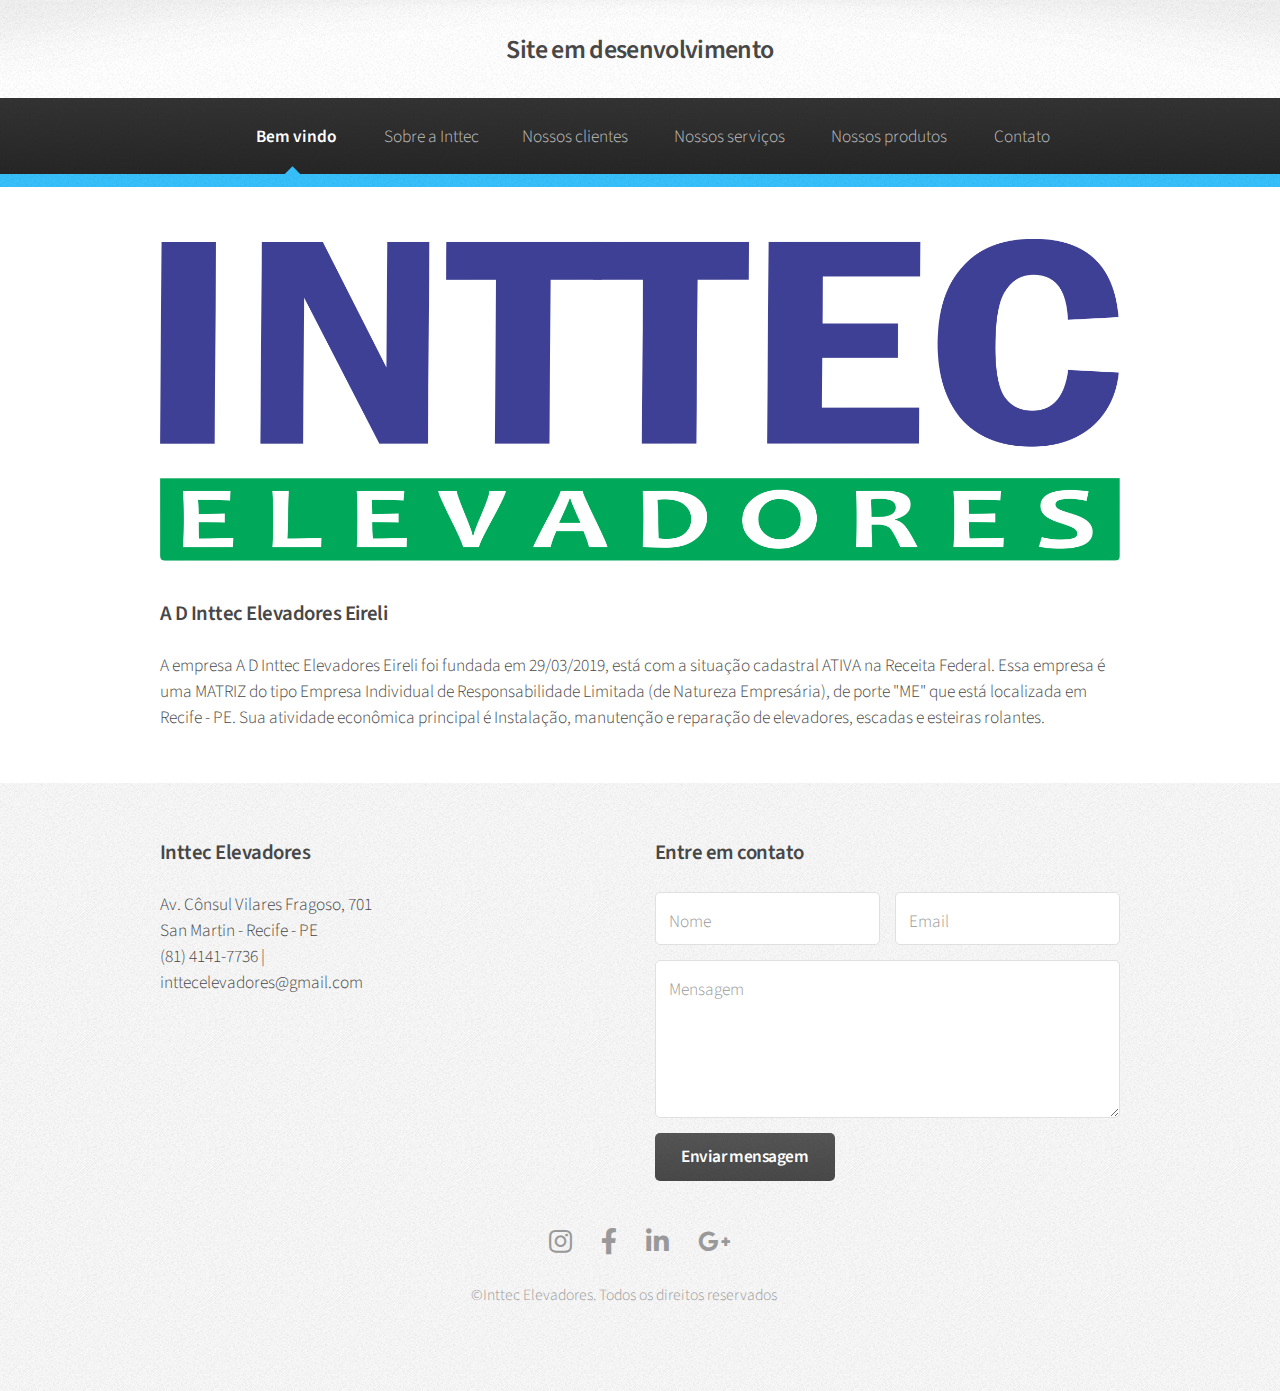
==== index.html @ 01eb4cc7 "Update index.html" ====
<!DOCTYPE HTML>
<!--
	Arcana by HTML5 UP
	html5up.net | @ajlkn
	Free for personal and commercial use under the CCA 3.0 license (html5up.net/license)
-->
<html>
	<head>
		<title>Inttec Elevadores | Bem vindo</title>
		<meta charset="utf-8" />
		<meta name="viewport" content="width=device-width, initial-scale=1, user-scalable=no" />
		<link rel="stylesheet" href="assets/css/main.css" />
		<link rel="shortcut icon" type="images/x-icon" href="/favicon.ico">
	</head>
	<body class="is-preload">
		<div id="page-wrapper">

			<!-- Header -->
				<div id="header"><h1><a href="index.html" id="logo">Site em desenvolvimento</a></h1>

					<!-- Nav -->
						<nav id="nav">
							<ul>
								<li class="current"><a href="index.html">Bem vindo</a></li>
								<li><a href="#">Sobre a Inttec</a>									
								<li><a href="#">Nossos clientes</a></li>
								<li><a href="#">Nossos serviços</a></li>
								<li><a href="#">Nossos produtos</a></li>
								<li><a href="#l">Contato</a></li>
							</ul>
						</nav>
				</div>

			<!-- Main -->
				<section class="wrapper style1">
					<div class="container">
						<div id="content">

							

									<span class="image featured"><img src="images/banner.png" alt="" /></span>

									<h3>A D Inttec Elevadores Eireli</h3>
									<p>A empresa A D Inttec Elevadores Eireli foi fundada em 29/03/2019, está com a situação cadastral ATIVA na Receita Federal.
                                                                         Essa empresa é uma MATRIZ do tipo Empresa Individual de Responsabilidade Limitada (de Natureza Empresária), de porte "ME" que está localizada em Recife - PE. 
                                                                         Sua atividade econômica principal é Instalação, manutenção e reparação de elevadores, escadas e esteiras rolantes.</p>
								</article>

						</div>
					</div>
				</section>
			<!-- Footer -->
				<div id="footer">
					<div class="container">
						<div class="row">
							<section class="col-3 col-6-narrower col-12-mobilep">
								<h3>Inttec Elevadores</h3>
								<ul class="links">
									<li><a href="#"></a></li>
                                                                                <p>Av. Cônsul Vilares Fragoso, 701<br />
										San Martin - Recife - PE<br />
										(81) 4141-7736 | inttecelevadores@gmail.com</p>
							
								</ul>
							</section>
							<section class="col-3 col-6-narrower col-12-mobilep">
								<h3></h3>
								<ul class="links">
									<li><a href="#"></a></li>
                                                        	</ul>
							</section>
							<section class="col-6 col-12-narrower">
								<h3>Entre em contato</h3>
								<form>
									<div class="row gtr-50">
										<div class="col-6 col-12-mobilep">
											<input type="text" name="name" id="name" placeholder="Nome" />
										</div>
										<div class="col-6 col-12-mobilep">
											<input type="email" name="email" id="email" placeholder="Email" />
										</div>
										<div class="col-12">
											<textarea name="message" id="message" placeholder="Mensagem" rows="5"></textarea>
										</div>
										<div class="col-12">
											<ul class="actions">
												<li><input type="submit" class="button alt" value="Enviar mensagem" /></li>
											</ul>
										</div>
									</div>
								</form>
							</section>
						</div>
					</div>

					<!-- Icons -->
						<ul class="icons">
							<li><a href="#" class="icon brands fa-instagram"><span class="label">Instagram</span></a></li>
							<li><a href="#" class="icon brands fa-facebook-f"><span class="label">Facebook</span></a></li>
							<li><a href="#" class="icon brands fa-linkedin-in"><span class="label">LinkedIn</span></a></li>
							<li><a href="#" class="icon brands fa-google-plus-g"><span class="label">Google+</span></a></li>
						</ul>

					<!-- Copyright -->
						<div class="copyright">
							<ul class="menu">
								<li>&copy;Inttec Elevadores. Todos os direitos reservados</li><li><a href="#"</a></li>
							</ul>
						</div>

				</div>

		</div>

		<!-- Scripts -->
			<script src="assets/js/jquery.min.js"></script>
			<script src="assets/js/jquery.dropotron.min.js"></script>
			<script src="assets/js/browser.min.js"></script>
			<script src="assets/js/breakpoints.min.js"></script>
			<script src="assets/js/util.js"></script>
			<script src="assets/js/main.js"></script>

	</body>
</html>
---- assets/css/main.css ----
@import url("fontawesome-all.min.css");
@import url("https://fonts.googleapis.com/css?family=Source+Sans+Pro:300,300italic,600,600italic");

/*
	Arcana by HTML5 UP
	html5up.net | @ajlkn
	Free for personal and commercial use under the CCA 3.0 license (html5up.net/license)
*/

html, body, div, span, applet, object,
iframe, h1, h2, h3, h4, h5, h6, p, blockquote,
pre, a, abbr, acronym, address, big, cite,
code, del, dfn, em, img, ins, kbd, q, s, samp,
small, strike, strong, sub, sup, tt, var, b,
u, i, center, dl, dt, dd, ol, ul, li, fieldset,
form, label, legend, table, caption, tbody,
tfoot, thead, tr, th, td, article, aside,
canvas, details, embed, figure, figcaption,
footer, header, hgroup, menu, nav, output, ruby,
section, summary, time, mark, audio, video {
	margin: 0;
	padding: 0;
	border: 0;
	font-size: 100%;
	font: inherit;
	vertical-align: baseline;}

article, aside, details, figcaption, figure,
footer, header, hgroup, menu, nav, section {
	display: block;}

body {
	line-height: 1;
}

ol, ul {
	list-style: none;
}

blockquote, q {
	quotes: none;
}

	blockquote:before, blockquote:after, q:before, q:after {
		content: '';
		content: none;
	}

table {
	border-collapse: collapse;
	border-spacing: 0;
}

body {
	-webkit-text-size-adjust: none;
}

mark {
	background-color: transparent;
	color: inherit;
}

input::-moz-focus-inner {
	border: 0;
	padding: 0;
}

input, select, textarea {
	-moz-appearance: none;
	-webkit-appearance: none;
	-ms-appearance: none;
	appearance: none;
}

/* Basic */

	html {
		box-sizing: border-box;
	}

	*, *:before, *:after {
		box-sizing: inherit;
	}

	body {
		background: #f7f7f7 url("images/bg01.png");
	}

		body.is-preload *, body.is-preload *:before, body.is-preload *:after {
			-moz-animation: none !important;
			-webkit-animation: none !important;
			-ms-animation: none !important;
			animation: none !important;
			-moz-transition: none !important;
			-webkit-transition: none !important;
			-ms-transition: none !important;
			transition: none !important;
		}

	body, input, select, textarea {
		color: #474747;
		font-family: 'Source Sans Pro', sans-serif;
		font-size: 16pt;
		font-weight: 300;
		line-height: 1.65em;
	}

	a {
		-moz-transition: color 0.2s ease-in-out, border-color 0.2s ease-in-out, opacity 0.2s ease-in-out;
		-webkit-transition: color 0.2s ease-in-out, border-color 0.2s ease-in-out, opacity 0.2s ease-in-out;
		-ms-transition: color 0.2s ease-in-out, border-color 0.2s ease-in-out, opacity 0.2s ease-in-out;
		transition: color 0.2s ease-in-out, border-color 0.2s ease-in-out, opacity 0.2s ease-in-out;
		color: #37c0fb;
		text-decoration: none;
		border-bottom: dotted 1px;
	}

		a:hover {
			color: #37c0fb;
			border-bottom-color: transparent;
		}

	strong, b {
		font-weight: 600;
	}

	em, i {
		font-style: italic;
	}

	p, ul, ol, dl, table, blockquote {
		margin: 0 0 2em 0;
	}

	h1, h2, h3, h4, h5, h6 {
		color: inherit;
		font-weight: 600;
		line-height: 1.75em;
		margin-bottom: 1em;
	}

		h1 a, h2 a, h3 a, h4 a, h5 a, h6 a {
			color: inherit;
			text-decoration: none;
		}

		h1 em, h2 em, h3 em, h4 em, h5 em, h6 em {
			font-style: normal;
			font-weight: 300;
		}

	h2 {
		font-size: 1.75em;
		letter-spacing: -0.025em;
	}

	h3 {
		font-size: 1.2em;
		letter-spacing: -0.025em;
	}

	sub {
		font-size: 0.8em;
		position: relative;
		top: 0.5em;
	}

	sup {
		font-size: 0.8em;
		position: relative;
		top: -0.5em;
	}

	hr {
		border-top: solid 1px #e0e0e0;
		border: 0;
		margin-bottom: 1.5em;
	}

	blockquote {
		border-left: solid 0.5em #e0e0e0;
		font-style: italic;
		padding: 1em 0 1em 2em;
	}

/* Container */

	.container {
		margin: 0 auto;
		max-width: 100%;
		width: 1400px;
	}

		@media screen and (max-width: 1680px) {

			.container {
				width: 1200px;
			}

		}

		@media screen and (max-width: 1280px) {

			.container {
				width: 960px;
			}

		}

		@media screen and (max-width: 980px) {

			.container {
				width: 95%;
			}

		}

		@media screen and (max-width: 840px) {

			.container {
				width: 95%;
			}

		}

		@media screen and (max-width: 736px) {

			.container {
				width: 90%;
			}

		}

		@media screen and (max-width: 480px) {

			.container {
				width: 100%;
			}

		}

/* Row */

	.row {
		display: flex;
		flex-wrap: wrap;
		box-sizing: border-box;
		align-items: stretch;
	}

		.row > * {
			box-sizing: border-box;
		}

		.row.gtr-uniform > * > :last-child {
			margin-bottom: 0;
		}

		.row.aln-left {
			justify-content: flex-start;
		}

		.row.aln-center {
			justify-content: center;
		}

		.row.aln-right {
			justify-content: flex-end;
		}

		.row.aln-top {
			align-items: flex-start;
		}

		.row.aln-middle {
			align-items: center;
		}

		.row.aln-bottom {
			align-items: flex-end;
		}

		.row > .imp {
			order: -1;
		}

		.row > .col-1 {
			width: 8.33333%;
		}

		.row > .off-1 {
			margin-left: 8.33333%;
		}

		.row > .col-2 {
			width: 16.66667%;
		}

		.row > .off-2 {
			margin-left: 16.66667%;
		}

		.row > .col-3 {
			width: 25%;
		}

		.row > .off-3 {
			margin-left: 25%;
		}

		.row > .col-4 {
			width: 33.33333%;
		}

		.row > .off-4 {
			margin-left: 33.33333%;
		}

		.row > .col-5 {
			width: 41.66667%;
		}

		.row > .off-5 {
			margin-left: 41.66667%;
		}

		.row > .col-6 {
			width: 50%;
		}

		.row > .off-6 {
			margin-left: 50%;
		}

		.row > .col-7 {
			width: 58.33333%;
		}

		.row > .off-7 {
			margin-left: 58.33333%;
		}

		.row > .col-8 {
			width: 66.66667%;
		}

		.row > .off-8 {
			margin-left: 66.66667%;
		}

		.row > .col-9 {
			width: 75%;
		}

		.row > .off-9 {
			margin-left: 75%;
		}

		.row > .col-10 {
			width: 83.33333%;
		}

		.row > .off-10 {
			margin-left: 83.33333%;
		}

		.row > .col-11 {
			width: 91.66667%;
		}

		.row > .off-11 {
			margin-left: 91.66667%;
		}

		.row > .col-12 {
			width: 100%;
		}

		.row > .off-12 {
			margin-left: 100%;
		}

		.row.gtr-0 {
			margin-top: 0px;
			margin-left: 0px;
		}

			.row.gtr-0 > * {
				padding: 0px 0 0 0px;
			}

			.row.gtr-0.gtr-uniform {
				margin-top: 0px;
			}

				.row.gtr-0.gtr-uniform > * {
					padding-top: 0px;
				}

		.row.gtr-25 {
			margin-top: -12.5px;
			margin-left: -12.5px;
		}

			.row.gtr-25 > * {
				padding: 12.5px 0 0 12.5px;
			}

			.row.gtr-25.gtr-uniform {
				margin-top: -12.5px;
			}

				.row.gtr-25.gtr-uniform > * {
					padding-top: 12.5px;
				}

		.row.gtr-50 {
			margin-top: -25px;
			margin-left: -25px;
		}

			.row.gtr-50 > * {
				padding: 25px 0 0 25px;
			}

			.row.gtr-50.gtr-uniform {
				margin-top: -25px;
			}

				.row.gtr-50.gtr-uniform > * {
					padding-top: 25px;
				}

		.row {
			margin-top: -50px;
			margin-left: -50px;
		}

			.row > * {
				padding: 50px 0 0 50px;
			}

			.row.gtr-uniform {
				margin-top: -50px;
			}

				.row.gtr-uniform > * {
					padding-top: 50px;
				}

		.row.gtr-150 {
			margin-top: -75px;
			margin-left: -75px;
		}

			.row.gtr-150 > * {
				padding: 75px 0 0 75px;
			}

			.row.gtr-150.gtr-uniform {
				margin-top: -75px;
			}

				.row.gtr-150.gtr-uniform > * {
					padding-top: 75px;
				}

		.row.gtr-200 {
			margin-top: -100px;
			margin-left: -100px;
		}

			.row.gtr-200 > * {
				padding: 100px 0 0 100px;
			}

			.row.gtr-200.gtr-uniform {
				margin-top: -100px;
			}

				.row.gtr-200.gtr-uniform > * {
					padding-top: 100px;
				}

		@media screen and (max-width: 1680px) {

			.row {
				display: flex;
				flex-wrap: wrap;
				box-sizing: border-box;
				align-items: stretch;
			}

				.row > * {
					box-sizing: border-box;
				}

				.row.gtr-uniform > * > :last-child {
					margin-bottom: 0;
				}

				.row.aln-left {
					justify-content: flex-start;
				}

				.row.aln-center {
					justify-content: center;
				}

				.row.aln-right {
					justify-content: flex-end;
				}

				.row.aln-top {
					align-items: flex-start;
				}

				.row.aln-middle {
					align-items: center;
				}

				.row.aln-bottom {
					align-items: flex-end;
				}

				.row > .imp-wide {
					order: -1;
				}

				.row > .col-1-wide {
					width: 8.33333%;
				}

				.row > .off-1-wide {
					margin-left: 8.33333%;
				}

				.row > .col-2-wide {
					width: 16.66667%;
				}

				.row > .off-2-wide {
					margin-left: 16.66667%;
				}

				.row > .col-3-wide {
					width: 25%;
				}

				.row > .off-3-wide {
					margin-left: 25%;
				}

				.row > .col-4-wide {
					width: 33.33333%;
				}

				.row > .off-4-wide {
					margin-left: 33.33333%;
				}

				.row > .col-5-wide {
					width: 41.66667%;
				}

				.row > .off-5-wide {
					margin-left: 41.66667%;
				}

				.row > .col-6-wide {
					width: 50%;
				}

				.row > .off-6-wide {
					margin-left: 50%;
				}

				.row > .col-7-wide {
					width: 58.33333%;
				}

				.row > .off-7-wide {
					margin-left: 58.33333%;
				}

				.row > .col-8-wide {
					width: 66.66667%;
				}

				.row > .off-8-wide {
					margin-left: 66.66667%;
				}

				.row > .col-9-wide {
					width: 75%;
				}

				.row > .off-9-wide {
					margin-left: 75%;
				}

				.row > .col-10-wide {
					width: 83.33333%;
				}

				.row > .off-10-wide {
					margin-left: 83.33333%;
				}

				.row > .col-11-wide {
					width: 91.66667%;
				}

				.row > .off-11-wide {
					margin-left: 91.66667%;
				}

				.row > .col-12-wide {
					width: 100%;
				}

				.row > .off-12-wide {
					margin-left: 100%;
				}

				.row.gtr-0 {
					margin-top: 0px;
					margin-left: 0px;
				}

					.row.gtr-0 > * {
						padding: 0px 0 0 0px;
					}

					.row.gtr-0.gtr-uniform {
						margin-top: 0px;
					}

						.row.gtr-0.gtr-uniform > * {
							padding-top: 0px;
						}

				.row.gtr-25 {
					margin-top: -10px;
					margin-left: -10px;
				}

					.row.gtr-25 > * {
						padding: 10px 0 0 10px;
					}

					.row.gtr-25.gtr-uniform {
						margin-top: -10px;
					}

						.row.gtr-25.gtr-uniform > * {
							padding-top: 10px;
						}

				.row.gtr-50 {
					margin-top: -20px;
					margin-left: -20px;
				}

					.row.gtr-50 > * {
						padding: 20px 0 0 20px;
					}

					.row.gtr-50.gtr-uniform {
						margin-top: -20px;
					}

						.row.gtr-50.gtr-uniform > * {
							padding-top: 20px;
						}

				.row {
					margin-top: -40px;
					margin-left: -40px;
				}

					.row > * {
						padding: 40px 0 0 40px;
					}

					.row.gtr-uniform {
						margin-top: -40px;
					}

						.row.gtr-uniform > * {
							padding-top: 40px;
						}

				.row.gtr-150 {
					margin-top: -60px;
					margin-left: -60px;
				}

					.row.gtr-150 > * {
						padding: 60px 0 0 60px;
					}

					.row.gtr-150.gtr-uniform {
						margin-top: -60px;
					}

						.row.gtr-150.gtr-uniform > * {
							padding-top: 60px;
						}

				.row.gtr-200 {
					margin-top: -80px;
					margin-left: -80px;
				}

					.row.gtr-200 > * {
						padding: 80px 0 0 80px;
					}

					.row.gtr-200.gtr-uniform {
						margin-top: -80px;
					}

						.row.gtr-200.gtr-uniform > * {
							padding-top: 80px;
						}

		}

		@media screen and (max-width: 1280px) {

			.row {
				display: flex;
				flex-wrap: wrap;
				box-sizing: border-box;
				align-items: stretch;
			}

				.row > * {
					box-sizing: border-box;
				}

				.row.gtr-uniform > * > :last-child {
					margin-bottom: 0;
				}

				.row.aln-left {
					justify-content: flex-start;
				}

				.row.aln-center {
					justify-content: center;
				}

				.row.aln-right {
					justify-content: flex-end;
				}

				.row.aln-top {
					align-items: flex-start;
				}

				.row.aln-middle {
					align-items: center;
				}

				.row.aln-bottom {
					align-items: flex-end;
				}

				.row > .imp-normal {
					order: -1;
				}

				.row > .col-1-normal {
					width: 8.33333%;
				}

				.row > .off-1-normal {
					margin-left: 8.33333%;
				}

				.row > .col-2-normal {
					width: 16.66667%;
				}

				.row > .off-2-normal {
					margin-left: 16.66667%;
				}

				.row > .col-3-normal {
					width: 25%;
				}

				.row > .off-3-normal {
					margin-left: 25%;
				}

				.row > .col-4-normal {
					width: 33.33333%;
				}

				.row > .off-4-normal {
					margin-left: 33.33333%;
				}

				.row > .col-5-normal {
					width: 41.66667%;
				}

				.row > .off-5-normal {
					margin-left: 41.66667%;
				}

				.row > .col-6-normal {
					width: 50%;
				}

				.row > .off-6-normal {
					margin-left: 50%;
				}

				.row > .col-7-normal {
					width: 58.33333%;
				}

				.row > .off-7-normal {
					margin-left: 58.33333%;
				}

				.row > .col-8-normal {
					width: 66.66667%;
				}

				.row > .off-8-normal {
					margin-left: 66.66667%;
				}

				.row > .col-9-normal {
					width: 75%;
				}

				.row > .off-9-normal {
					margin-left: 75%;
				}

				.row > .col-10-normal {
					width: 83.33333%;
				}

				.row > .off-10-normal {
					margin-left: 83.33333%;
				}

				.row > .col-11-normal {
					width: 91.66667%;
				}

				.row > .off-11-normal {
					margin-left: 91.66667%;
				}

				.row > .col-12-normal {
					width: 100%;
				}

				.row > .off-12-normal {
					margin-left: 100%;
				}

				.row.gtr-0 {
					margin-top: 0px;
					margin-left: 0px;
				}

					.row.gtr-0 > * {
						padding: 0px 0 0 0px;
					}

					.row.gtr-0.gtr-uniform {
						margin-top: 0px;
					}

						.row.gtr-0.gtr-uniform > * {
							padding-top: 0px;
						}

				.row.gtr-25 {
					margin-top: -7.5px;
					margin-left: -7.5px;
				}

					.row.gtr-25 > * {
						padding: 7.5px 0 0 7.5px;
					}

					.row.gtr-25.gtr-uniform {
						margin-top: -7.5px;
					}

						.row.gtr-25.gtr-uniform > * {
							padding-top: 7.5px;
						}

				.row.gtr-50 {
					margin-top: -15px;
					margin-left: -15px;
				}

					.row.gtr-50 > * {
						padding: 15px 0 0 15px;
					}

					.row.gtr-50.gtr-uniform {
						margin-top: -15px;
					}

						.row.gtr-50.gtr-uniform > * {
							padding-top: 15px;
						}

				.row {
					margin-top: -30px;
					margin-left: -30px;
				}

					.row > * {
						padding: 30px 0 0 30px;
					}

					.row.gtr-uniform {
						margin-top: -30px;
					}

						.row.gtr-uniform > * {
							padding-top: 30px;
						}

				.row.gtr-150 {
					margin-top: -45px;
					margin-left: -45px;
				}

					.row.gtr-150 > * {
						padding: 45px 0 0 45px;
					}

					.row.gtr-150.gtr-uniform {
						margin-top: -45px;
					}

						.row.gtr-150.gtr-uniform > * {
							padding-top: 45px;
						}

				.row.gtr-200 {
					margin-top: -60px;
					margin-left: -60px;
				}

					.row.gtr-200 > * {
						padding: 60px 0 0 60px;
					}

					.row.gtr-200.gtr-uniform {
						margin-top: -60px;
					}

						.row.gtr-200.gtr-uniform > * {
							padding-top: 60px;
						}

		}

		@media screen and (max-width: 980px) {

			.row {
				display: flex;
				flex-wrap: wrap;
				box-sizing: border-box;
				align-items: stretch;
			}

				.row > * {
					box-sizing: border-box;
				}

				.row.gtr-uniform > * > :last-child {
					margin-bottom: 0;
				}

				.row.aln-left {
					justify-content: flex-start;
				}

				.row.aln-center {
					justify-content: center;
				}

				.row.aln-right {
					justify-content: flex-end;
				}

				.row.aln-top {
					align-items: flex-start;
				}

				.row.aln-middle {
					align-items: center;
				}

				.row.aln-bottom {
					align-items: flex-end;
				}

				.row > .imp-narrow {
					order: -1;
				}

				.row > .col-1-narrow {
					width: 8.33333%;
				}

				.row > .off-1-narrow {
					margin-left: 8.33333%;
				}

				.row > .col-2-narrow {
					width: 16.66667%;
				}

				.row > .off-2-narrow {
					margin-left: 16.66667%;
				}

				.row > .col-3-narrow {
					width: 25%;
				}

				.row > .off-3-narrow {
					margin-left: 25%;
				}

				.row > .col-4-narrow {
					width: 33.33333%;
				}

				.row > .off-4-narrow {
					margin-left: 33.33333%;
				}

				.row > .col-5-narrow {
					width: 41.66667%;
				}

				.row > .off-5-narrow {
					margin-left: 41.66667%;
				}

				.row > .col-6-narrow {
					width: 50%;
				}

				.row > .off-6-narrow {
					margin-left: 50%;
				}

				.row > .col-7-narrow {
					width: 58.33333%;
				}

				.row > .off-7-narrow {
					margin-left: 58.33333%;
				}

				.row > .col-8-narrow {
					width: 66.66667%;
				}

				.row > .off-8-narrow {
					margin-left: 66.66667%;
				}

				.row > .col-9-narrow {
					width: 75%;
				}

				.row > .off-9-narrow {
					margin-left: 75%;
				}

				.row > .col-10-narrow {
					width: 83.33333%;
				}

				.row > .off-10-narrow {
					margin-left: 83.33333%;
				}

				.row > .col-11-narrow {
					width: 91.66667%;
				}

				.row > .off-11-narrow {
					margin-left: 91.66667%;
				}

				.row > .col-12-narrow {
					width: 100%;
				}

				.row > .off-12-narrow {
					margin-left: 100%;
				}

				.row.gtr-0 {
					margin-top: 0px;
					margin-left: 0px;
				}

					.row.gtr-0 > * {
						padding: 0px 0 0 0px;
					}

					.row.gtr-0.gtr-uniform {
						margin-top: 0px;
					}

						.row.gtr-0.gtr-uniform > * {
							padding-top: 0px;
						}

				.row.gtr-25 {
					margin-top: -7.5px;
					margin-left: -7.5px;
				}

					.row.gtr-25 > * {
						padding: 7.5px 0 0 7.5px;
					}

					.row.gtr-25.gtr-uniform {
						margin-top: -7.5px;
					}

						.row.gtr-25.gtr-uniform > * {
							padding-top: 7.5px;
						}

				.row.gtr-50 {
					margin-top: -15px;
					margin-left: -15px;
				}

					.row.gtr-50 > * {
						padding: 15px 0 0 15px;
					}

					.row.gtr-50.gtr-uniform {
						margin-top: -15px;
					}

						.row.gtr-50.gtr-uniform > * {
							padding-top: 15px;
						}

				.row {
					margin-top: -30px;
					margin-left: -30px;
				}

					.row > * {
						padding: 30px 0 0 30px;
					}

					.row.gtr-uniform {
						margin-top: -30px;
					}

						.row.gtr-uniform > * {
							padding-top: 30px;
						}

				.row.gtr-150 {
					margin-top: -45px;
					margin-left: -45px;
				}

					.row.gtr-150 > * {
						padding: 45px 0 0 45px;
					}

					.row.gtr-150.gtr-uniform {
						margin-top: -45px;
					}

						.row.gtr-150.gtr-uniform > * {
							padding-top: 45px;
						}

				.row.gtr-200 {
					margin-top: -60px;
					margin-left: -60px;
				}

					.row.gtr-200 > * {
						padding: 60px 0 0 60px;
					}

					.row.gtr-200.gtr-uniform {
						margin-top: -60px;
					}

						.row.gtr-200.gtr-uniform > * {
							padding-top: 60px;
						}

		}

		@media screen and (max-width: 840px) {

			.row {
				display: flex;
				flex-wrap: wrap;
				box-sizing: border-box;
				align-items: stretch;
			}

				.row > * {
					box-sizing: border-box;
				}

				.row.gtr-uniform > * > :last-child {
					margin-bottom: 0;
				}

				.row.aln-left {
					justify-content: flex-start;
				}

				.row.aln-center {
					justify-content: center;
				}

				.row.aln-right {
					justify-content: flex-end;
				}

				.row.aln-top {
					align-items: flex-start;
				}

				.row.aln-middle {
					align-items: center;
				}

				.row.aln-bottom {
					align-items: flex-end;
				}

				.row > .imp-narrower {
					order: -1;
				}

				.row > .col-1-narrower {
					width: 8.33333%;
				}

				.row > .off-1-narrower {
					margin-left: 8.33333%;
				}

				.row > .col-2-narrower {
					width: 16.66667%;
				}

				.row > .off-2-narrower {
					margin-left: 16.66667%;
				}

				.row > .col-3-narrower {
					width: 25%;
				}

				.row > .off-3-narrower {
					margin-left: 25%;
				}

				.row > .col-4-narrower {
					width: 33.33333%;
				}

				.row > .off-4-narrower {
					margin-left: 33.33333%;
				}

				.row > .col-5-narrower {
					width: 41.66667%;
				}

				.row > .off-5-narrower {
					margin-left: 41.66667%;
				}

				.row > .col-6-narrower {
					width: 50%;
				}

				.row > .off-6-narrower {
					margin-left: 50%;
				}

				.row > .col-7-narrower {
					width: 58.33333%;
				}

				.row > .off-7-narrower {
					margin-left: 58.33333%;
				}

				.row > .col-8-narrower {
					width: 66.66667%;
				}

				.row > .off-8-narrower {
					margin-left: 66.66667%;
				}

				.row > .col-9-narrower {
					width: 75%;
				}

				.row > .off-9-narrower {
					margin-left: 75%;
				}

				.row > .col-10-narrower {
					width: 83.33333%;
				}

				.row > .off-10-narrower {
					margin-left: 83.33333%;
				}

				.row > .col-11-narrower {
					width: 91.66667%;
				}

				.row > .off-11-narrower {
					margin-left: 91.66667%;
				}

				.row > .col-12-narrower {
					width: 100%;
				}

				.row > .off-12-narrower {
					margin-left: 100%;
				}

				.row.gtr-0 {
					margin-top: 0px;
					margin-left: 0px;
				}

					.row.gtr-0 > * {
						padding: 0px 0 0 0px;
					}

					.row.gtr-0.gtr-uniform {
						margin-top: 0px;
					}

						.row.gtr-0.gtr-uniform > * {
							padding-top: 0px;
						}

				.row.gtr-25 {
					margin-top: -7.5px;
					margin-left: -7.5px;
				}

					.row.gtr-25 > * {
						padding: 7.5px 0 0 7.5px;
					}

					.row.gtr-25.gtr-uniform {
						margin-top: -7.5px;
					}

						.row.gtr-25.gtr-uniform > * {
							padding-top: 7.5px;
						}

				.row.gtr-50 {
					margin-top: -15px;
					margin-left: -15px;
				}

					.row.gtr-50 > * {
						padding: 15px 0 0 15px;
					}

					.row.gtr-50.gtr-uniform {
						margin-top: -15px;
					}

						.row.gtr-50.gtr-uniform > * {
							padding-top: 15px;
						}

				.row {
					margin-top: -30px;
					margin-left: -30px;
				}

					.row > * {
						padding: 30px 0 0 30px;
					}

					.row.gtr-uniform {
						margin-top: -30px;
					}

						.row.gtr-uniform > * {
							padding-top: 30px;
						}

				.row.gtr-150 {
					margin-top: -45px;
					margin-left: -45px;
				}

					.row.gtr-150 > * {
						padding: 45px 0 0 45px;
					}

					.row.gtr-150.gtr-uniform {
						margin-top: -45px;
					}

						.row.gtr-150.gtr-uniform > * {
							padding-top: 45px;
						}

				.row.gtr-200 {
					margin-top: -60px;
					margin-left: -60px;
				}

					.row.gtr-200 > * {
						padding: 60px 0 0 60px;
					}

					.row.gtr-200.gtr-uniform {
						margin-top: -60px;
					}

						.row.gtr-200.gtr-uniform > * {
							padding-top: 60px;
						}

		}

		@media screen and (max-width: 736px) {

			.row {
				display: flex;
				flex-wrap: wrap;
				box-sizing: border-box;
				align-items: stretch;
			}

				.row > * {
					box-sizing: border-box;
				}

				.row.gtr-uniform > * > :last-child {
					margin-bottom: 0;
				}

				.row.aln-left {
					justify-content: flex-start;
				}

				.row.aln-center {
					justify-content: center;
				}

				.row.aln-right {
					justify-content: flex-end;
				}

				.row.aln-top {
					align-items: flex-start;
				}

				.row.aln-middle {
					align-items: center;
				}

				.row.aln-bottom {
					align-items: flex-end;
				}

				.row > .imp-mobile {
					order: -1;
				}

				.row > .col-1-mobile {
					width: 8.33333%;
				}

				.row > .off-1-mobile {
					margin-left: 8.33333%;
				}

				.row > .col-2-mobile {
					width: 16.66667%;
				}

				.row > .off-2-mobile {
					margin-left: 16.66667%;
				}

				.row > .col-3-mobile {
					width: 25%;
				}

				.row > .off-3-mobile {
					margin-left: 25%;
				}

				.row > .col-4-mobile {
					width: 33.33333%;
				}

				.row > .off-4-mobile {
					margin-left: 33.33333%;
				}

				.row > .col-5-mobile {
					width: 41.66667%;
				}

				.row > .off-5-mobile {
					margin-left: 41.66667%;
				}

				.row > .col-6-mobile {
					width: 50%;
				}

				.row > .off-6-mobile {
					margin-left: 50%;
				}

				.row > .col-7-mobile {
					width: 58.33333%;
				}

				.row > .off-7-mobile {
					margin-left: 58.33333%;
				}

				.row > .col-8-mobile {
					width: 66.66667%;
				}

				.row > .off-8-mobile {
					margin-left: 66.66667%;
				}

				.row > .col-9-mobile {
					width: 75%;
				}

				.row > .off-9-mobile {
					margin-left: 75%;
				}

				.row > .col-10-mobile {
					width: 83.33333%;
				}

				.row > .off-10-mobile {
					margin-left: 83.33333%;
				}

				.row > .col-11-mobile {
					width: 91.66667%;
				}

				.row > .off-11-mobile {
					margin-left: 91.66667%;
				}

				.row > .col-12-mobile {
					width: 100%;
				}

				.row > .off-12-mobile {
					margin-left: 100%;
				}

				.row.gtr-0 {
					margin-top: 0px;
					margin-left: 0px;
				}

					.row.gtr-0 > * {
						padding: 0px 0 0 0px;
					}

					.row.gtr-0.gtr-uniform {
						margin-top: 0px;
					}

						.row.gtr-0.gtr-uniform > * {
							padding-top: 0px;
						}

				.row.gtr-25 {
					margin-top: -5px;
					margin-left: -5px;
				}

					.row.gtr-25 > * {
						padding: 5px 0 0 5px;
					}

					.row.gtr-25.gtr-uniform {
						margin-top: -5px;
					}

						.row.gtr-25.gtr-uniform > * {
							padding-top: 5px;
						}

				.row.gtr-50 {
					margin-top: -10px;
					margin-left: -10px;
				}

					.row.gtr-50 > * {
						padding: 10px 0 0 10px;
					}

					.row.gtr-50.gtr-uniform {
						margin-top: -10px;
					}

						.row.gtr-50.gtr-uniform > * {
							padding-top: 10px;
						}

				.row {
					margin-top: -20px;
					margin-left: -20px;
				}

					.row > * {
						padding: 20px 0 0 20px;
					}

					.row.gtr-uniform {
						margin-top: -20px;
					}

						.row.gtr-uniform > * {
							padding-top: 20px;
						}

				.row.gtr-150 {
					margin-top: -30px;
					margin-left: -30px;
				}

					.row.gtr-150 > * {
						padding: 30px 0 0 30px;
					}

					.row.gtr-150.gtr-uniform {
						margin-top: -30px;
					}

						.row.gtr-150.gtr-uniform > * {
							padding-top: 30px;
						}

				.row.gtr-200 {
					margin-top: -40px;
					margin-left: -40px;
				}

					.row.gtr-200 > * {
						padding: 40px 0 0 40px;
					}

					.row.gtr-200.gtr-uniform {
						margin-top: -40px;
					}

						.row.gtr-200.gtr-uniform > * {
							padding-top: 40px;
						}

		}

		@media screen and (max-width: 480px) {

			.row {
				display: flex;
				flex-wrap: wrap;
				box-sizing: border-box;
				align-items: stretch;
			}

				.row > * {
					box-sizing: border-box;
				}

				.row.gtr-uniform > * > :last-child {
					margin-bottom: 0;
				}

				.row.aln-left {
					justify-content: flex-start;
				}

				.row.aln-center {
					justify-content: center;
				}

				.row.aln-right {
					justify-content: flex-end;
				}

				.row.aln-top {
					align-items: flex-start;
				}

				.row.aln-middle {
					align-items: center;
				}

				.row.aln-bottom {
					align-items: flex-end;
				}

				.row > .imp-mobilep {
					order: -1;
				}

				.row > .col-1-mobilep {
					width: 8.33333%;
				}

				.row > .off-1-mobilep {
					margin-left: 8.33333%;
				}

				.row > .col-2-mobilep {
					width: 16.66667%;
				}

				.row > .off-2-mobilep {
					margin-left: 16.66667%;
				}

				.row > .col-3-mobilep {
					width: 25%;
				}

				.row > .off-3-mobilep {
					margin-left: 25%;
				}

				.row > .col-4-mobilep {
					width: 33.33333%;
				}

				.row > .off-4-mobilep {
					margin-left: 33.33333%;
				}

				.row > .col-5-mobilep {
					width: 41.66667%;
				}

				.row > .off-5-mobilep {
					margin-left: 41.66667%;
				}

				.row > .col-6-mobilep {
					width: 50%;
				}

				.row > .off-6-mobilep {
					margin-left: 50%;
				}

				.row > .col-7-mobilep {
					width: 58.33333%;
				}

				.row > .off-7-mobilep {
					margin-left: 58.33333%;
				}

				.row > .col-8-mobilep {
					width: 66.66667%;
				}

				.row > .off-8-mobilep {
					margin-left: 66.66667%;
				}

				.row > .col-9-mobilep {
					width: 75%;
				}

				.row > .off-9-mobilep {
					margin-left: 75%;
				}

				.row > .col-10-mobilep {
					width: 83.33333%;
				}

				.row > .off-10-mobilep {
					margin-left: 83.33333%;
				}

				.row > .col-11-mobilep {
					width: 91.66667%;
				}

				.row > .off-11-mobilep {
					margin-left: 91.66667%;
				}

				.row > .col-12-mobilep {
					width: 100%;
				}

				.row > .off-12-mobilep {
					margin-left: 100%;
				}

				.row.gtr-0 {
					margin-top: 0px;
					margin-left: 0px;
				}

					.row.gtr-0 > * {
						padding: 0px 0 0 0px;
					}

					.row.gtr-0.gtr-uniform {
						margin-top: 0px;
					}

						.row.gtr-0.gtr-uniform > * {
							padding-top: 0px;
						}

				.row.gtr-25 {
					margin-top: -5px;
					margin-left: -5px;
				}

					.row.gtr-25 > * {
						padding: 5px 0 0 5px;
					}

					.row.gtr-25.gtr-uniform {
						margin-top: -5px;
					}

						.row.gtr-25.gtr-uniform > * {
							padding-top: 5px;
						}

				.row.gtr-50 {
					margin-top: -10px;
					margin-left: -10px;
				}

					.row.gtr-50 > * {
						padding: 10px 0 0 10px;
					}

					.row.gtr-50.gtr-uniform {
						margin-top: -10px;
					}

						.row.gtr-50.gtr-uniform > * {
							padding-top: 10px;
						}

				.row {
					margin-top: -20px;
					margin-left: -20px;
				}

					.row > * {
						padding: 20px 0 0 20px;
					}

					.row.gtr-uniform {
						margin-top: -20px;
					}

						.row.gtr-uniform > * {
							padding-top: 20px;
						}

				.row.gtr-150 {
					margin-top: -30px;
					margin-left: -30px;
				}

					.row.gtr-150 > * {
						padding: 30px 0 0 30px;
					}

					.row.gtr-150.gtr-uniform {
						margin-top: -30px;
					}

						.row.gtr-150.gtr-uniform > * {
							padding-top: 30px;
						}

				.row.gtr-200 {
					margin-top: -40px;
					margin-left: -40px;
				}

					.row.gtr-200 > * {
						padding: 40px 0 0 40px;
					}

					.row.gtr-200.gtr-uniform {
						margin-top: -40px;
					}

						.row.gtr-200.gtr-uniform > * {
							padding-top: 40px;
						}

		}

/* Section/Article */

	section.special, article.special {
		text-align: center;
	}

	header p {
		color: #999;
		font-size: 1.25em;
		position: relative;
		margin-top: -1.25em;
		margin-bottom: 2.25em;
	}

	header.major {
		text-align: center;
		margin: 0 0 2em 0;
	}

		header.major h2 {
			font-size: 2.25em;
		}

		header.major p {
			position: relative;
			border-top: solid 1px #e0e0e0;
			padding: 1em 0 0 0;
			margin: 0;
			top: -1em;
			font-size: 1.5em;
			letter-spacing: -0.025em;
		}

	footer {
		margin: 0 0 3em 0;
	}

		footer > :last-child {
			margin-bottom: 0;
		}

		footer.major {
			padding-top: 3em;
		}

/* Form */

	input[type="text"],
	input[type="password"],
	input[type="email"],
	textarea {
		-moz-appearance: none;
		-webkit-appearance: none;
		-ms-appearance: none;
		appearance: none;
		-moz-transition: border-color 0.2s ease-in-out;
		-webkit-transition: border-color 0.2s ease-in-out;
		-ms-transition: border-color 0.2s ease-in-out;
		transition: border-color 0.2s ease-in-out;
		background: #fff;
		border: solid 1px #e0e0e0;
		border-radius: 5px;
		color: inherit;
		display: block;
		outline: 0;
		padding: 0.75em;
		text-decoration: none;
		width: 100%;
	}

		input[type="text"]:focus,
		input[type="password"]:focus,
		input[type="email"]:focus,
		textarea:focus {
			border-color: #37c0fb;
		}

	input[type="text"],
	input[type="password"],
	input[type="email"] {
		line-height: 1em;
	}

	label {
		display: block;
		color: inherit;
		font-weight: 600;
		line-height: 1.75em;
		margin-bottom: 0.5em;
	}

	::-webkit-input-placeholder {
		color: #999;
		position: relative;
		top: 3px;
	}

	:-moz-placeholder {
		color: #999;
	}

	::-moz-placeholder {
		color: #999;
	}

	:-ms-input-placeholder {
		color: #999;
	}

/* Image */

	.image {
		border: 0;
		display: inline-block;
		position: relative;
		border-radius: 5px;
	}

		.image img {
			display: block;
			border-radius: 5px;
		}

		.image.left {
			display: block;
			float: left;
			margin: 0 2em 2em 0;
			position: relative;
			top: 0.25em;
		}

			.image.left img {
				display: block;
				width: 100%;
			}

		.image.fit {
			display: block;
		}

			.image.fit img {
				display: block;
				width: 100%;
			}

		.image.featured {
			display: block;
			margin: 0 0 2em 0;
		}

			.image.featured img {
				display: block;
				width: 100%;
			}

/* Icon */

	.icon {
		text-decoration: none;
		position: relative;
		text-decoration: none;
	}

		.icon:before {
			-moz-osx-font-smoothing: grayscale;
			-webkit-font-smoothing: antialiased;
			display: inline-block;
			font-style: normal;
			font-variant: normal;
			text-rendering: auto;
			line-height: 1;
			text-transform: none !important;
			font-family: 'Font Awesome 5 Free';
			font-weight: 400;
		}

		.icon > .label {
			display: none;
		}

		.icon:before {
			line-height: inherit;
		}

		.icon.solid:before {
			font-weight: 900;
		}

		.icon.brands:before {
			font-family: 'Font Awesome 5 Brands';
		}

		.icon.major {
			text-align: center;
			cursor: default;
			background-color: #37c0fb;
			background-image: -moz-linear-gradient(top, rgba(0,0,0,0), rgba(0,0,0,0.15)), url("images/bg01.png");
			background-image: -webkit-linear-gradient(top, rgba(0,0,0,0), rgba(0,0,0,0.15)), url("images/bg01.png");
			background-image: -ms-linear-gradient(top, rgba(0,0,0,0), rgba(0,0,0,0.15)), url("images/bg01.png");
			background-image: linear-gradient(top, rgba(0,0,0,0), rgba(0,0,0,0.15)), url("images/bg01.png");
			color: #fff;
			border-radius: 100%;
			display: inline-block;
			width: 5em;
			height: 5em;
			line-height: 5em;
			box-shadow: 0 0 0 7px white, 0 0 0 8px #e0e0e0;
			margin: 0 0 2em 0;
		}

			.icon.major:before {
				font-size: 36px;
			}

/* Lists */

	ol {
		list-style: decimal;
		padding-left: 1.25em;
	}

		ol li {
			padding-left: 0.25em;
		}

	ul {
		list-style: disc;
		padding-left: 1em;
	}

		ul li {
			padding-left: 0.5em;
		}

/* Links */

	ul.links {
		list-style: none;
		padding-left: 0;
	}

		ul.links li {
			line-height: 2.5em;
			padding-left: 0;
		}

/* Icons */

	ul.icons {
		cursor: default;
		list-style: none;
		padding-left: 0;
	}

		ul.icons li {
			display: inline-block;
			line-height: 1em;
			padding-left: 1.5em;
		}

			ul.icons li:first-child {
				padding-left: 0;
			}

			ul.icons li a, ul.icons li span {
				font-size: 2em;
				border: 0;
			}

/* Menu */

	ul.menu {
		list-style: none;
		padding-left: 0;
	}

		ul.menu li {
			border-left: solid 1px #e0e0e0;
			display: inline-block;
			padding: 0 0 0 1em;
			margin: 0 0 0 1em;
		}

			ul.menu li:first-child {
				border-left: 0;
				margin-left: 0;
				padding-left: 0;
			}

/* Actions */

	ul.actions {
		display: -moz-flex;
		display: -webkit-flex;
		display: -ms-flex;
		display: flex;
		cursor: default;
		list-style: none;
		margin-left: -1em;
		padding-left: 0;
	}

		ul.actions li {
			padding: 0 0 0 1em;
			vertical-align: middle;
		}

		ul.actions.special {
			-moz-justify-content: center;
			-webkit-justify-content: center;
			-ms-justify-content: center;
			justify-content: center;
			width: 100%;
			margin-left: 0;
		}

			ul.actions.special li:first-child {
				padding-left: 0;
			}

		ul.actions.stacked {
			-moz-flex-direction: column;
			-webkit-flex-direction: column;
			-ms-flex-direction: column;
			flex-direction: column;
			margin-left: 0;
		}

			ul.actions.stacked li {
				padding: 1.25em 0 0 0;
			}

				ul.actions.stacked li:first-child {
					padding-top: 0;
				}

		ul.actions.fit {
			width: calc(100% + 1em);
		}

			ul.actions.fit li {
				-moz-flex-grow: 1;
				-webkit-flex-grow: 1;
				-ms-flex-grow: 1;
				flex-grow: 1;
				-moz-flex-shrink: 1;
				-webkit-flex-shrink: 1;
				-ms-flex-shrink: 1;
				flex-shrink: 1;
				width: 100%;
			}

				ul.actions.fit li > * {
					width: 100%;
				}

			ul.actions.fit.stacked {
				width: 100%;
			}

		@media screen and (max-width: 736px) {

			ul.actions:not(.fixed) {
				-moz-flex-direction: column;
				-webkit-flex-direction: column;
				-ms-flex-direction: column;
				flex-direction: column;
				margin-left: 0;
				width: 100% !important;
			}

				ul.actions:not(.fixed) li {
					-moz-flex-grow: 1;
					-webkit-flex-grow: 1;
					-ms-flex-grow: 1;
					flex-grow: 1;
					-moz-flex-shrink: 1;
					-webkit-flex-shrink: 1;
					-ms-flex-shrink: 1;
					flex-shrink: 1;
					padding: 1em 0 0 0;
					text-align: center;
					width: 100%;
				}

					ul.actions:not(.fixed) li > * {
						width: 100%;
					}

					ul.actions:not(.fixed) li:first-child {
						padding-top: 0;
					}

					ul.actions:not(.fixed) li input[type="submit"],
					ul.actions:not(.fixed) li input[type="reset"],
					ul.actions:not(.fixed) li input[type="button"],
					ul.actions:not(.fixed) li button,
					ul.actions:not(.fixed) li .button {
						width: 100%;
					}

						ul.actions:not(.fixed) li input[type="submit"].icon:before,
						ul.actions:not(.fixed) li input[type="reset"].icon:before,
						ul.actions:not(.fixed) li input[type="button"].icon:before,
						ul.actions:not(.fixed) li button.icon:before,
						ul.actions:not(.fixed) li .button.icon:before {
							margin-left: -0.5em;
						}

		}

/* Tables */

	table {
		width: 100%;
	}

		table.default {
			width: 100%;
		}

			table.default tbody tr {
				border-bottom: solid 1px #e0e0e0;
			}

			table.default td {
				padding: 0.5em 1em 0.5em 1em;
			}

			table.default th {
				font-weight: 600;
				padding: 0.5em 1em 0.5em 1em;
				text-align: left;
			}

			table.default thead {
				background-color: #555555;
				background-image: -moz-linear-gradient(top, rgba(0,0,0,0), rgba(0,0,0,0.15)), url("images/bg01.png");
				background-image: -webkit-linear-gradient(top, rgba(0,0,0,0), rgba(0,0,0,0.15)), url("images/bg01.png");
				background-image: -ms-linear-gradient(top, rgba(0,0,0,0), rgba(0,0,0,0.15)), url("images/bg01.png");
				background-image: linear-gradient(top, rgba(0,0,0,0), rgba(0,0,0,0.15)), url("images/bg01.png");
				color: #fff;
			}

/* Button */

	input[type="submit"],
	input[type="reset"],
	input[type="button"],
	button,
	.button {
		-moz-appearance: none;
		-webkit-appearance: none;
		-ms-appearance: none;
		appearance: none;
		-moz-transition: background-color 0.2s ease-in-out, color 0.2s ease-in-out, box-shadow 0.2s ease-in-out;
		-webkit-transition: background-color 0.2s ease-in-out, color 0.2s ease-in-out, box-shadow 0.2s ease-in-out;
		-ms-transition: background-color 0.2s ease-in-out, color 0.2s ease-in-out, box-shadow 0.2s ease-in-out;
		transition: background-color 0.2s ease-in-out, color 0.2s ease-in-out, box-shadow 0.2s ease-in-out;
		background-image: -moz-linear-gradient(top, rgba(0,0,0,0), rgba(0,0,0,0.15)), url("images/bg01.png");
		background-image: -webkit-linear-gradient(top, rgba(0,0,0,0), rgba(0,0,0,0.15)), url("images/bg01.png");
		background-image: -ms-linear-gradient(top, rgba(0,0,0,0), rgba(0,0,0,0.15)), url("images/bg01.png");
		background-image: linear-gradient(top, rgba(0,0,0,0), rgba(0,0,0,0.15)), url("images/bg01.png");
		background-color: #37c0fb;
		border-radius: 5px;
		border: 0;
		color: #fff;
		cursor: pointer;
		display: inline-block;
		padding: 0 1.5em;
		line-height: 2.75em;
		min-width: 9em;
		text-align: center;
		text-decoration: none;
		font-weight: 600;
		letter-spacing: -0.025em;
	}

		input[type="submit"]:hover,
		input[type="reset"]:hover,
		input[type="button"]:hover,
		button:hover,
		.button:hover {
			background-color: #50c8fc;
			color: #fff !important;
		}

		input[type="submit"]:active,
		input[type="reset"]:active,
		input[type="button"]:active,
		button:active,
		.button:active {
			background-color: #1eb8fb;
			color: #fff;
		}

		input[type="submit"].alt,
		input[type="reset"].alt,
		input[type="button"].alt,
		button.alt,
		.button.alt {
			background-color: #555555;
			color: #fff;
		}

			input[type="submit"].alt:hover,
			input[type="reset"].alt:hover,
			input[type="button"].alt:hover,
			button.alt:hover,
			.button.alt:hover {
				background-color: #626262;
			}

			input[type="submit"].alt:active,
			input[type="reset"].alt:active,
			input[type="button"].alt:active,
			button.alt:active,
			.button.alt:active {
				background-color: #484848;
			}

		input[type="submit"].icon:before,
		input[type="reset"].icon:before,
		input[type="button"].icon:before,
		button.icon:before,
		.button.icon:before {
			margin-right: 0.5em;
		}

		input[type="submit"].fit,
		input[type="reset"].fit,
		input[type="button"].fit,
		button.fit,
		.button.fit {
			width: 100%;
		}

		input[type="submit"].small,
		input[type="reset"].small,
		input[type="button"].small,
		button.small,
		.button.small {
			font-size: 0.8em;
		}

/* Box */

	.box.highlight {
		text-align: center;
	}

	.box.post {
		position: relative;
		margin: 0 0 2em 0;
	}

		.box.post:after {
			content: '';
			display: block;
			clear: both;
		}

		.box.post .inner {
			margin-left: calc(30% + 2em);
		}

			.box.post .inner > :last-child {
				margin-bottom: 0;
			}

		.box.post .image {
			width: 30%;
			margin: 0;
		}

/* Header */

	#header {
		text-align: center;
		padding: 3em 0 0 0;
		background-color: #fff;
		background-image: url("images/bg02.png"), url("images/bg02.png"), url("images/bg01.png");
		background-position: top left,					top left,					top left;
		background-size: 100% 6em,					100% 6em,					auto;
		background-repeat: no-repeat,					no-repeat,					repeat;
	}

		#header h1 {
			padding: 0 0 2.75em 0;
			margin: 0;
		}

			#header h1 a {
				font-size: 1.5em;
				letter-spacing: -0.025em;
				border: 0;
			}

	#nav {
		cursor: default;
		background-color: #333;
		background-image: -moz-linear-gradient(top, rgba(0,0,0,0), rgba(0,0,0,0.3)), url("images/bg01.png");
		background-image: -webkit-linear-gradient(top, rgba(0,0,0,0), rgba(0,0,0,0.3)), url("images/bg01.png");
		background-image: -ms-linear-gradient(top, rgba(0,0,0,0), rgba(0,0,0,0.3)), url("images/bg01.png");
		background-image: linear-gradient(top, rgba(0,0,0,0), rgba(0,0,0,0.3)), url("images/bg01.png");
		padding: 0;
	}

		#nav:after {
			content: '';
			display: block;
			width: 100%;
			height: 0.75em;
			background-color: #37c0fb;
			background-image: url("images/bg01.png");
		}

		#nav > ul {
			margin: 0;
		}

			#nav > ul > li {
				position: relative;
				display: inline-block;
				margin-left: 1em;
			}

				#nav > ul > li a {
					color: #c0c0c0;
					text-decoration: none;
					border: 0;
					display: block;
					padding: 1.5em 0.5em 1.35em 0.5em;
				}

				#nav > ul > li:first-child {
					margin-left: 0;
				}

				#nav > ul > li:hover a {
					color: #fff;
				}

				#nav > ul > li.current {
					font-weight: 600;
				}

					#nav > ul > li.current:before {
						-moz-transform: rotateZ(45deg);
						-webkit-transform: rotateZ(45deg);
						-ms-transform: rotateZ(45deg);
						transform: rotateZ(45deg);
						width: 0.75em;
						height: 0.75em;
						content: '';
						display: block;
						position: absolute;
						bottom: -0.5em;
						left: 50%;
						margin-left: -0.375em;
						background-color: #37c0fb;
						background-image: url("images/bg01.png");
					}

					#nav > ul > li.current a {
						color: #fff;
					}

				#nav > ul > li.active a {
					color: #fff;
				}

				#nav > ul > li.active.current:before {
					opacity: 0;
				}

				#nav > ul > li > ul {
					display: none;
				}

/* Dropotron */

	.dropotron {
		background-image: -moz-linear-gradient(top, rgba(0,0,0,0.3), rgba(0,0,0,0)), url("images/bg01.png");
		background-image: -webkit-linear-gradient(top, rgba(0,0,0,0.3), rgba(0,0,0,0)), url("images/bg01.png");
		background-image: -ms-linear-gradient(top, rgba(0,0,0,0.3), rgba(0,0,0,0)), url("images/bg01.png");
		background-image: linear-gradient(top, rgba(0,0,0,0.3), rgba(0,0,0,0)), url("images/bg01.png");
		background-color: #333;
		border-radius: 5px;
		color: #fff;
		min-width: 10em;
		padding: 1em 0;
		text-align: center;
		box-shadow: 0 1em 1em 0 rgba(0, 0, 0, 0.5);
		list-style: none;
	}

		.dropotron > li {
			line-height: 2em;
			padding: 0 1.1em 0 1em;
		}

			.dropotron > li > a {
				color: #c0c0c0;
				text-decoration: none;
				border: 0;
			}

			.dropotron > li.active > a, .dropotron > li:hover > a {
				color: #fff;
			}

		.dropotron.level-0 {
			border-radius: 0 0 5px 5px;
			font-size: 0.9em;
			padding-top: 0;
			margin-top: -1px;
		}

/* Banner */

	#banner {
		background-image: url("../../images/banner.jpg");
		background-position: center center;
		background-size: cover;
		height: 28em;
		text-align: center;
		position: relative;
	}

		#banner header {
			position: absolute;
			bottom: 0;
			left: 0;
			width: 100%;
			background: #212121;
			background: rgba(27, 27, 27, 0.75);
			color: #fff;
			padding: 1.5em 0;
		}

			#banner header h2 {
				display: inline-block;
				margin: 0;
				font-size: 1.25em;
				vertical-align: middle;
			}

				#banner header h2 em {
					opacity: 0.75;
				}

				#banner header h2 a {
					border-bottom-color: rgba(255, 255, 255, 0.5);
				}

					#banner header h2 a:hover {
						border-bottom-color: transparent;
					}

			#banner header .button {
				vertical-align: middle;
				margin-left: 1em;
			}

/* Wrapper */

	.wrapper {
		padding: 5em 0 3em 0;
	}

		.wrapper.style1 {
			background: #fff;
		}

		.wrapper.style2 {
			background-color: #fff;
			background-image: url("images/bg02.png"), url("images/bg03.png"), url("images/bg01.png");
			background-position: top left,						bottom left,					top left;
			background-size: 100% 6em,						100% 6em,						auto;
			background-repeat: no-repeat,						no-repeat,						repeat;
		}

		.wrapper.style3 {
			background-color: #37c0fb;
			background-image: -moz-linear-gradient(top, rgba(0,0,0,0), rgba(0,0,0,0.15)), url("images/bg01.png");
			background-image: -webkit-linear-gradient(top, rgba(0,0,0,0), rgba(0,0,0,0.15)), url("images/bg01.png");
			background-image: -ms-linear-gradient(top, rgba(0,0,0,0), rgba(0,0,0,0.15)), url("images/bg01.png");
			background-image: linear-gradient(top, rgba(0,0,0,0), rgba(0,0,0,0.15)), url("images/bg01.png");
			color: #fff;
		}

			.wrapper.style3 .button {
				background: #fff;
				color: #474747;
			}

				.wrapper.style3 .button:hover {
					color: #37c0fb !important;
				}

/* CTA */

	#cta {
		text-align: center;
		padding: 3.5em 0;
	}

		#cta header h2 {
			display: inline-block;
			vertical-align: middle;
			margin: 0;
		}

		#cta header .button {
			vertical-align: middle;
			margin-left: 1em;
		}

/* Footer */

	#footer {
		padding: 4em 0 8em 0;
	}

		#footer a {
			color: inherit;
			border-bottom-color: rgba(71, 71, 71, 0.25);
		}

			#footer a:hover {
				color: #37c0fb;
				border-bottom-color: transparent;
			}

		#footer .container {
			margin-bottom: 4em;
		}

		#footer .icons {
			text-align: center;
			margin: 0;
		}

			#footer .icons a {
				color: #999;
			}

				#footer .icons a:hover {
					color: #474747;
				}

		#footer .copyright {
			color: #999;
			margin-top: 1.5em;
			text-align: center;
			font-size: 0.9em;
		}

/* Wide */

	@media screen and (max-width: 1680px) {

		/* Basic */

			body, input, select, textarea {
				font-size: 14pt;
				line-height: 1.5em;
			}

		/* Banner */

			#banner {
				height: 24em;
			}

	}

/* Normal */

	@media screen and (max-width: 1280px) {

		/* Basic */

			body, input, select, textarea {
				font-size: 13pt;
				line-height: 1.5em;
			}

		/* Lists */

			ol {
				padding-left: 1.25em;
			}

				ol li {
					padding-left: 0.25em;
				}

		/* Icons */

			ul.icons li a, ul.icons li span {
				font-size: 1.5em;
			}

		/* Header */

			#header {
				padding: 2em 0 0 0;
			}

				#header h1 {
					padding: 0 0 1.75em 0;
				}

		/* Banner */

			#banner {
				height: 20em;
			}

		/* Wrapper */

			.wrapper {
				padding: 3em 0 1em 0;
			}

		/* CTA */

			#cta {
				padding: 2em 0;
			}

		/* Footer */

			#footer {
				padding: 3em 0 3em 0;
			}

				#footer .container {
					margin-bottom: 1em;
				}

	}

/* Narrow */

	@media screen and (max-width: 980px) {

		/* Basic */

			body, input, select, textarea {
				font-size: 12pt;
				line-height: 1.5em;
			}

	}

/* Narrower */

	#navPanel, #titleBar {
		display: none;
	}

	@media screen and (max-width: 840px) {

		/* Basic */

			html, body {
				overflow-x: hidden;
			}

			body, input, select, textarea {
				font-size: 13pt;
			}

			h1, h2, h3, h4, h5, h6 {
				margin-bottom: 0.5em;
			}

			header p {
				margin-top: -0.75em;
			}

			header.major {
				text-align: center;
				margin: 0 0 2em 0;
			}

				header.major h2 {
					font-size: 1.75em;
				}

				header.major p {
					top: -0.25em;
					font-size: 1.25em;
				}

		/* Box */

			.box.highlight {
				text-align: left;
				position: relative;
				padding-left: 7em;
			}

				.box.highlight i {
					position: absolute;
					margin: 0;
					left: 0;
					top: 0.25em;
				}

			.box.post .inner {
				margin-left: calc(20% + 2em);
			}

			.box.post .image {
				width: 20%;
			}

		/* Header */

			#header {
				display: none;
			}

		/* Banner */

			#banner {
				height: 20em;
			}

				#banner header h2 {
					display: block;
				}

				#banner header .button {
					margin: 1em 0 0 0;
				}

		/* CTA */

			#cta {
				padding: 1.5em 0;
			}

				#cta header h2 {
					display: block;
				}

				#cta header .button {
					margin: 1em 0 0 0;
				}

		/* Footer */

			#footer {
				text-align: center;
			}

				#footer .container {
					margin-bottom: 4em;
				}

				#footer form .actions {
					-moz-justify-content: center;
					-webkit-justify-content: center;
					-ms-justify-content: center;
					justify-content: center;
					width: 100%;
					margin-left: 0;
				}

					#footer form .actions li:first-child {
						padding-left: 0;
					}

		/* Nav */

			#page-wrapper {
				-moz-backface-visibility: hidden;
				-webkit-backface-visibility: hidden;
				-ms-backface-visibility: hidden;
				backface-visibility: hidden;
				-moz-transition: -moz-transform 0.5s ease;
				-webkit-transition: -webkit-transform 0.5s ease;
				-ms-transition: -ms-transform 0.5s ease;
				transition: transform 0.5s ease;
				padding-bottom: 1px;
				padding-top: 44px;
			}

			#titleBar {
				-moz-backface-visibility: hidden;
				-webkit-backface-visibility: hidden;
				-ms-backface-visibility: hidden;
				backface-visibility: hidden;
				-moz-transition: -moz-transform 0.5s ease;
				-webkit-transition: -webkit-transform 0.5s ease;
				-ms-transition: -ms-transform 0.5s ease;
				transition: transform 0.5s ease;
				display: block;
				height: 44px;
				left: 0;
				position: fixed;
				top: 0;
				width: 100%;
				z-index: 10001;
				background-color: #333;
				background-image: -moz-linear-gradient(top, rgba(0,0,0,0), rgba(0,0,0,0.3)), url("images/bg01.png");
				background-image: -webkit-linear-gradient(top, rgba(0,0,0,0), rgba(0,0,0,0.3)), url("images/bg01.png");
				background-image: -ms-linear-gradient(top, rgba(0,0,0,0), rgba(0,0,0,0.3)), url("images/bg01.png");
				background-image: linear-gradient(top, rgba(0,0,0,0), rgba(0,0,0,0.3)), url("images/bg01.png");
				height: 44px;
				line-height: 44px;
				box-shadow: 0 4px 0 0 #37c0fb;
			}

				#titleBar .title {
					display: block;
					position: relative;
					font-weight: 600;
					text-align: center;
					color: #fff;
					z-index: 1;
				}

					#titleBar .title em {
						font-style: normal;
						font-weight: 300;
					}

				#titleBar .toggle {
					text-decoration: none;
					border: 0;
					height: 60px;
					left: 0;
					position: absolute;
					top: 0;
					width: 80px;
					z-index: 2;
				}

					#titleBar .toggle:before {
						-moz-osx-font-smoothing: grayscale;
						-webkit-font-smoothing: antialiased;
						display: inline-block;
						font-style: normal;
						font-variant: normal;
						text-rendering: auto;
						line-height: 1;
						text-transform: none !important;
						font-family: 'Font Awesome 5 Free';
						font-weight: 900;
					}

					#titleBar .toggle:before {
						content: '\f0c9';
						display: block;
						height: 44px;
						line-height: inherit;
						text-align: center;
						width: 44px;
						color: #fff;
						opacity: 0.5;
					}

					#titleBar .toggle:active:before {
						opacity: 0.75;
					}

			#navPanel {
				background-color: #1f1f1f;
				box-shadow: inset -1px 0 3px 0 rgba(0, 0, 0, 0.5);
				background-image: -moz-linear-gradient(left, rgba(0,0,0,0) 75%, rgba(0,0,0,0.15)), url("images/bg01.png");
				background-image: -webkit-linear-gradient(left, rgba(0,0,0,0) 75%, rgba(0,0,0,0.15)), url("images/bg01.png");
				background-image: -ms-linear-gradient(left, rgba(0,0,0,0) 75%, rgba(0,0,0,0.15)), url("images/bg01.png");
				background-image: linear-gradient(left, rgba(0,0,0,0) 75%, rgba(0,0,0,0.15)), url("images/bg01.png");
				-moz-backface-visibility: hidden;
				-webkit-backface-visibility: hidden;
				-ms-backface-visibility: hidden;
				backface-visibility: hidden;
				-moz-transform: translateX(-275px);
				-webkit-transform: translateX(-275px);
				-ms-transform: translateX(-275px);
				transform: translateX(-275px);
				-moz-transition: -moz-transform 0.5s ease;
				-webkit-transition: -webkit-transform 0.5s ease;
				-ms-transition: -ms-transform 0.5s ease;
				transition: transform 0.5s ease;
				display: block;
				height: 100%;
				left: 0;
				overflow-y: auto;
				position: fixed;
				top: 0;
				width: 275px;
				z-index: 10002;
			}

				#navPanel .link {
					border-bottom: 0;
					border-top: solid 1px rgba(255, 255, 255, 0.05);
					color: #888;
					display: block;
					height: 48px;
					line-height: 48px;
					padding: 0 1em 0 1em;
					text-decoration: none;
				}

					#navPanel .link:first-child {
						border-top: 0;
					}

					#navPanel .link.depth-0 {
						color: #fff;
					}

					#navPanel .link .indent-1 {
						display: inline-block;
						width: 1em;
					}

					#navPanel .link .indent-2 {
						display: inline-block;
						width: 2em;
					}

					#navPanel .link .indent-3 {
						display: inline-block;
						width: 3em;
					}

					#navPanel .link .indent-4 {
						display: inline-block;
						width: 4em;
					}

					#navPanel .link .indent-5 {
						display: inline-block;
						width: 5em;
					}

			body.navPanel-visible #page-wrapper {
				-moz-transform: translateX(275px);
				-webkit-transform: translateX(275px);
				-ms-transform: translateX(275px);
				transform: translateX(275px);
			}

			body.navPanel-visible #titleBar {
				-moz-transform: translateX(275px);
				-webkit-transform: translateX(275px);
				-ms-transform: translateX(275px);
				transform: translateX(275px);
			}

			body.navPanel-visible #navPanel {
				-moz-transform: translateX(0);
				-webkit-transform: translateX(0);
				-ms-transform: translateX(0);
				transform: translateX(0);
			}

	}

/* Mobile */

	@media screen and (max-width: 736px) {

		/* Basic */

			body, input, select, textarea {
				font-size: 11pt;
				line-height: 1.35em;
			}

			h2 {
				font-size: 1.25em;
				letter-spacing: 0;
				line-height: 1.35em;
			}

			h3 {
				font-size: 1em;
				letter-spacing: 0;
				line-height: 1.35em;
			}

			header p {
				margin-top: -0.5em;
				font-size: 1em;
			}

			header.major {
				padding: 0 20px;
			}

				header.major h2 {
					font-size: 1.25em;
				}

				header.major p {
					top: 0;
					margin-top: 1.25em;
					font-size: 1em;
				}

		/* Menu */

			ul.menu li {
				border: 0;
				padding: 0;
				margin: 0;
				display: block;
				line-height: 2em;
			}

		/* Banner */

			#banner {
				height: 18em;
			}

		/* Wrapper */

			.wrapper {
				padding: 2em 0 1px 0;
			}

	}

/* Mobile (Portrait) */

	@media screen and (max-width: 480px) {

		/* Icon */

			.icon.major {
				width: 4em;
				height: 4em;
				line-height: 4em;
				box-shadow: 0 0 0 7px white, 0 0 0 8px #e0e0e0;
			}

				.icon.major:before {
					font-size: 24px;
				}

		/* Button */

			input[type="submit"],
			input[type="reset"],
			input[type="button"],
			button,
			.button {
				width: 100%;
				display: block;
			}

		/* Box */

			.box.highlight {
				padding-left: calc(4em + 30px);
			}

			.box.post .inner {
				margin-left: calc(30% + 20px);
			}

			.box.post .image {
				width: 30%;
			}

		/* Banner */

			#banner {
				height: 20em;
			}

				#banner header {
					padding: 20px;
				}

		/* Wrapper */

			.wrapper {
				padding: 2em 20px 1px 20px;
			}

		/* CTA */

			#cta {
				padding: 20px;
			}

		/* Footer */

			#footer {
				padding: 2em 20px;
				text-align: left;
			}

	}
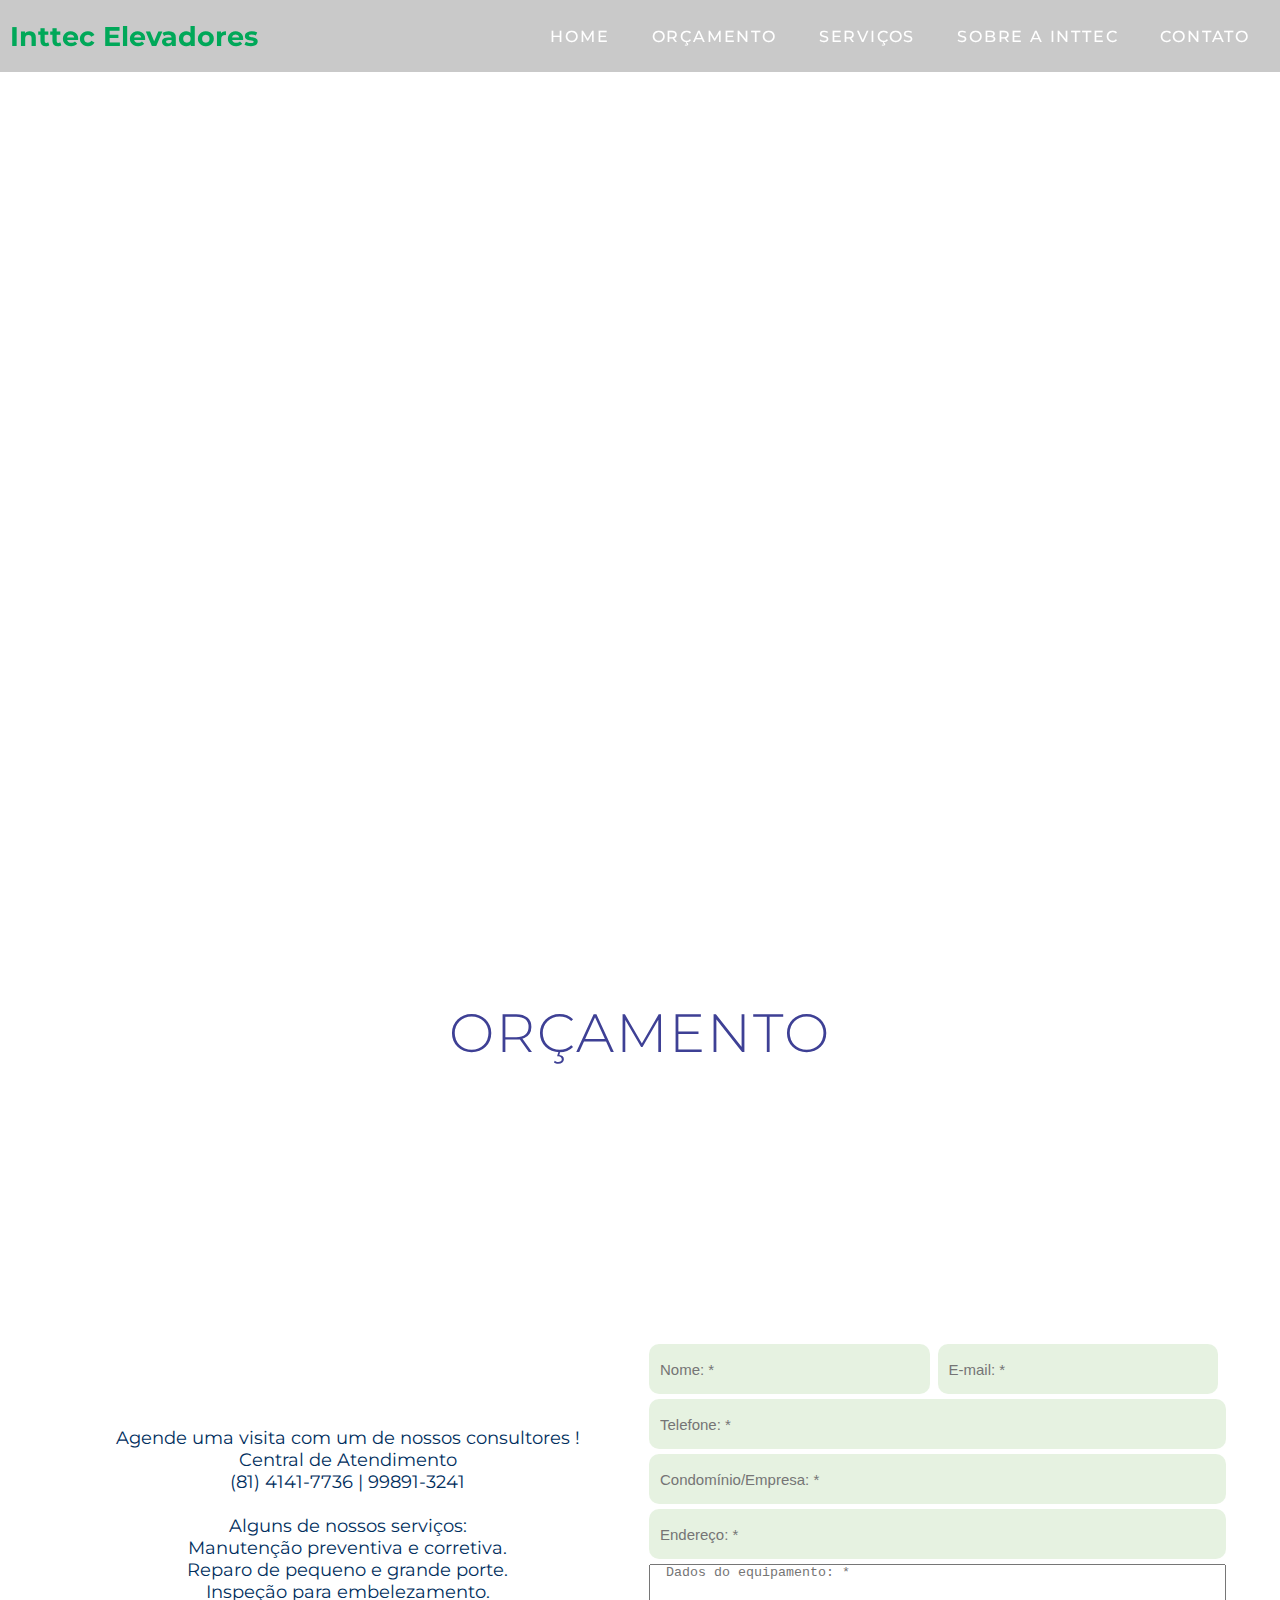
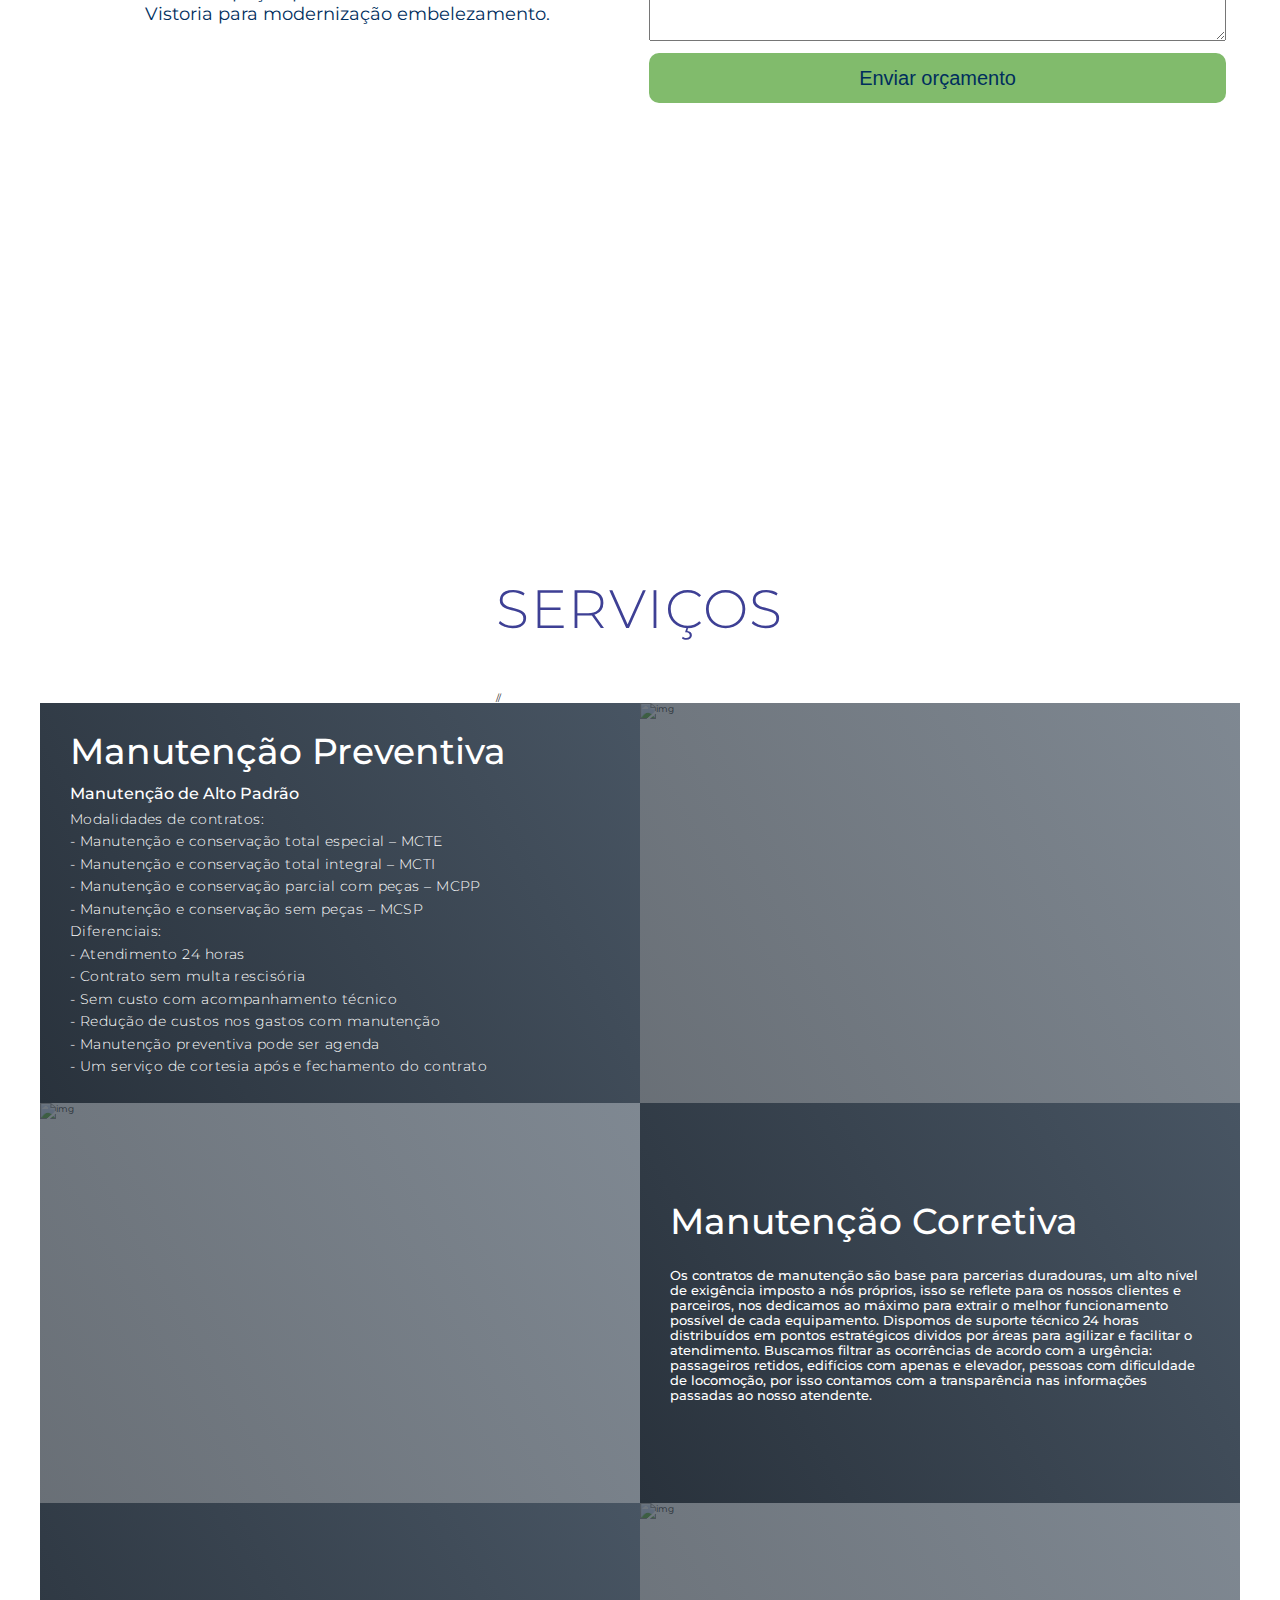
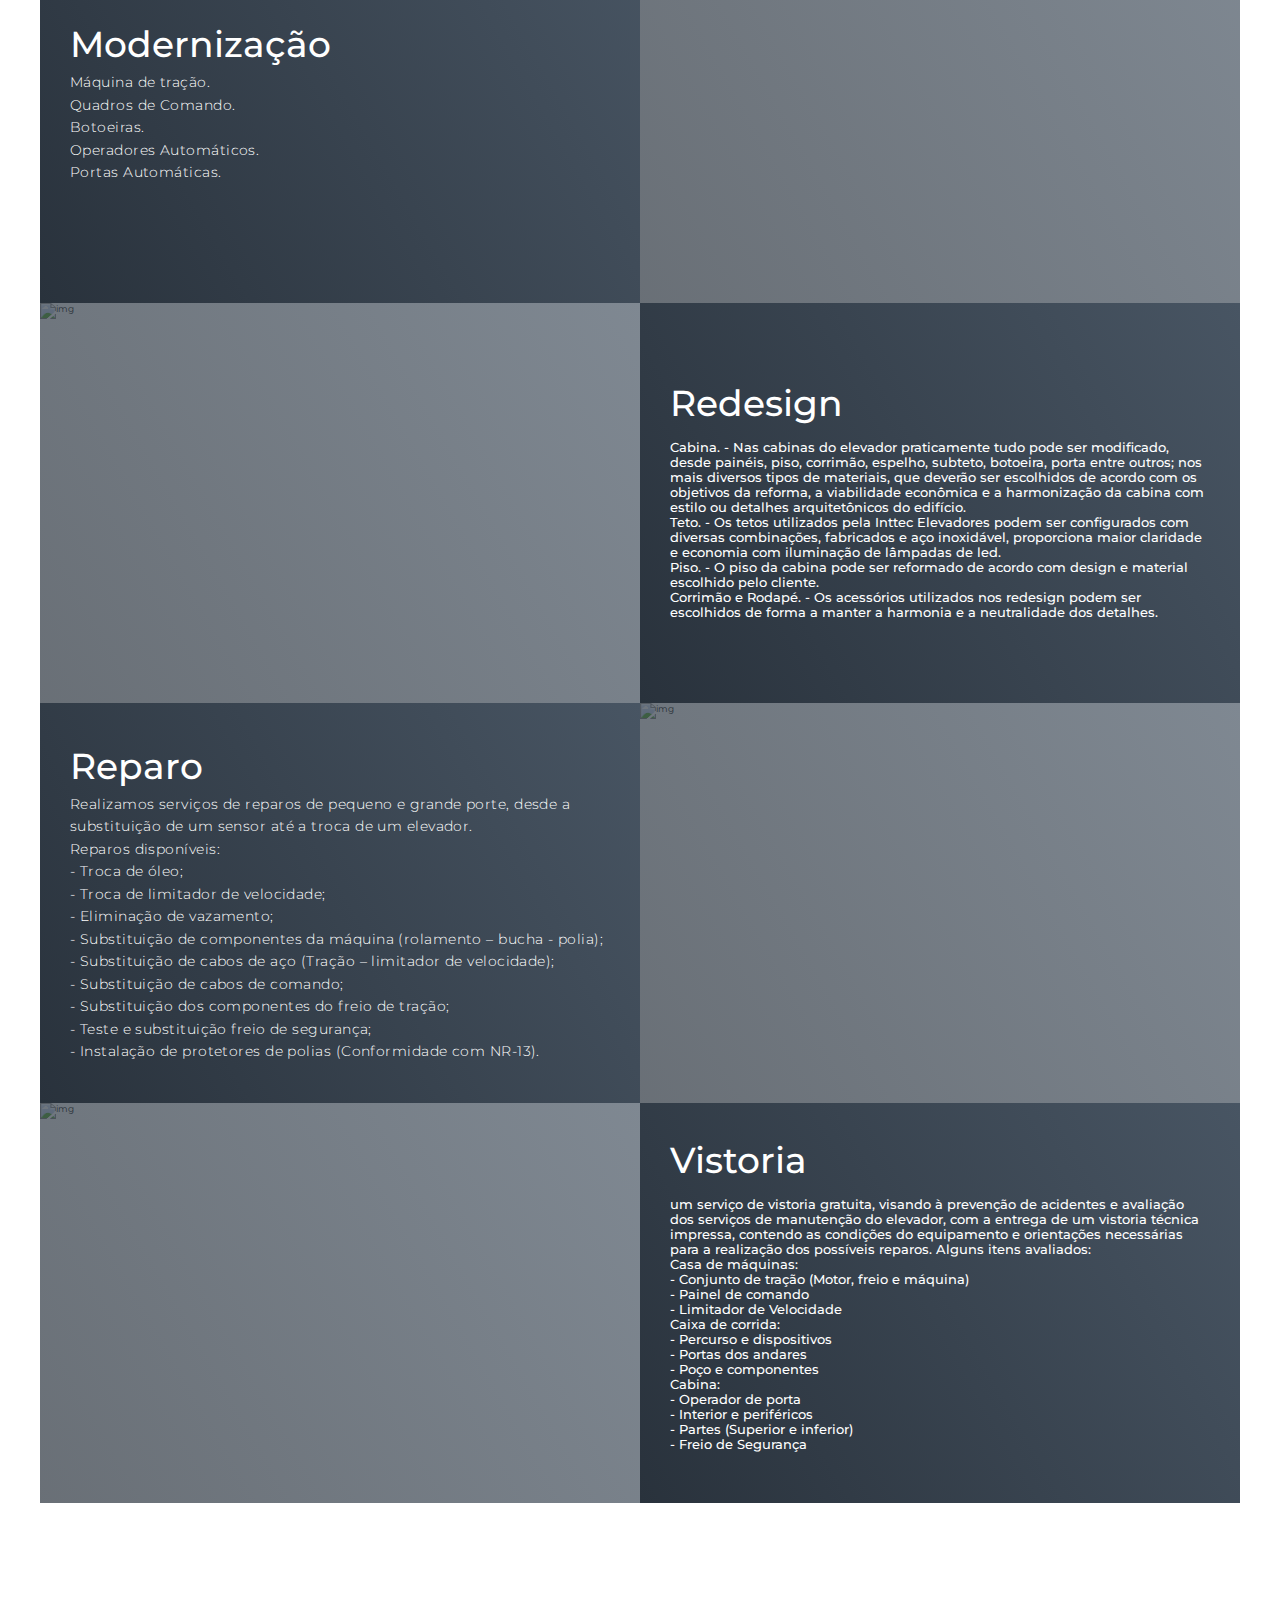
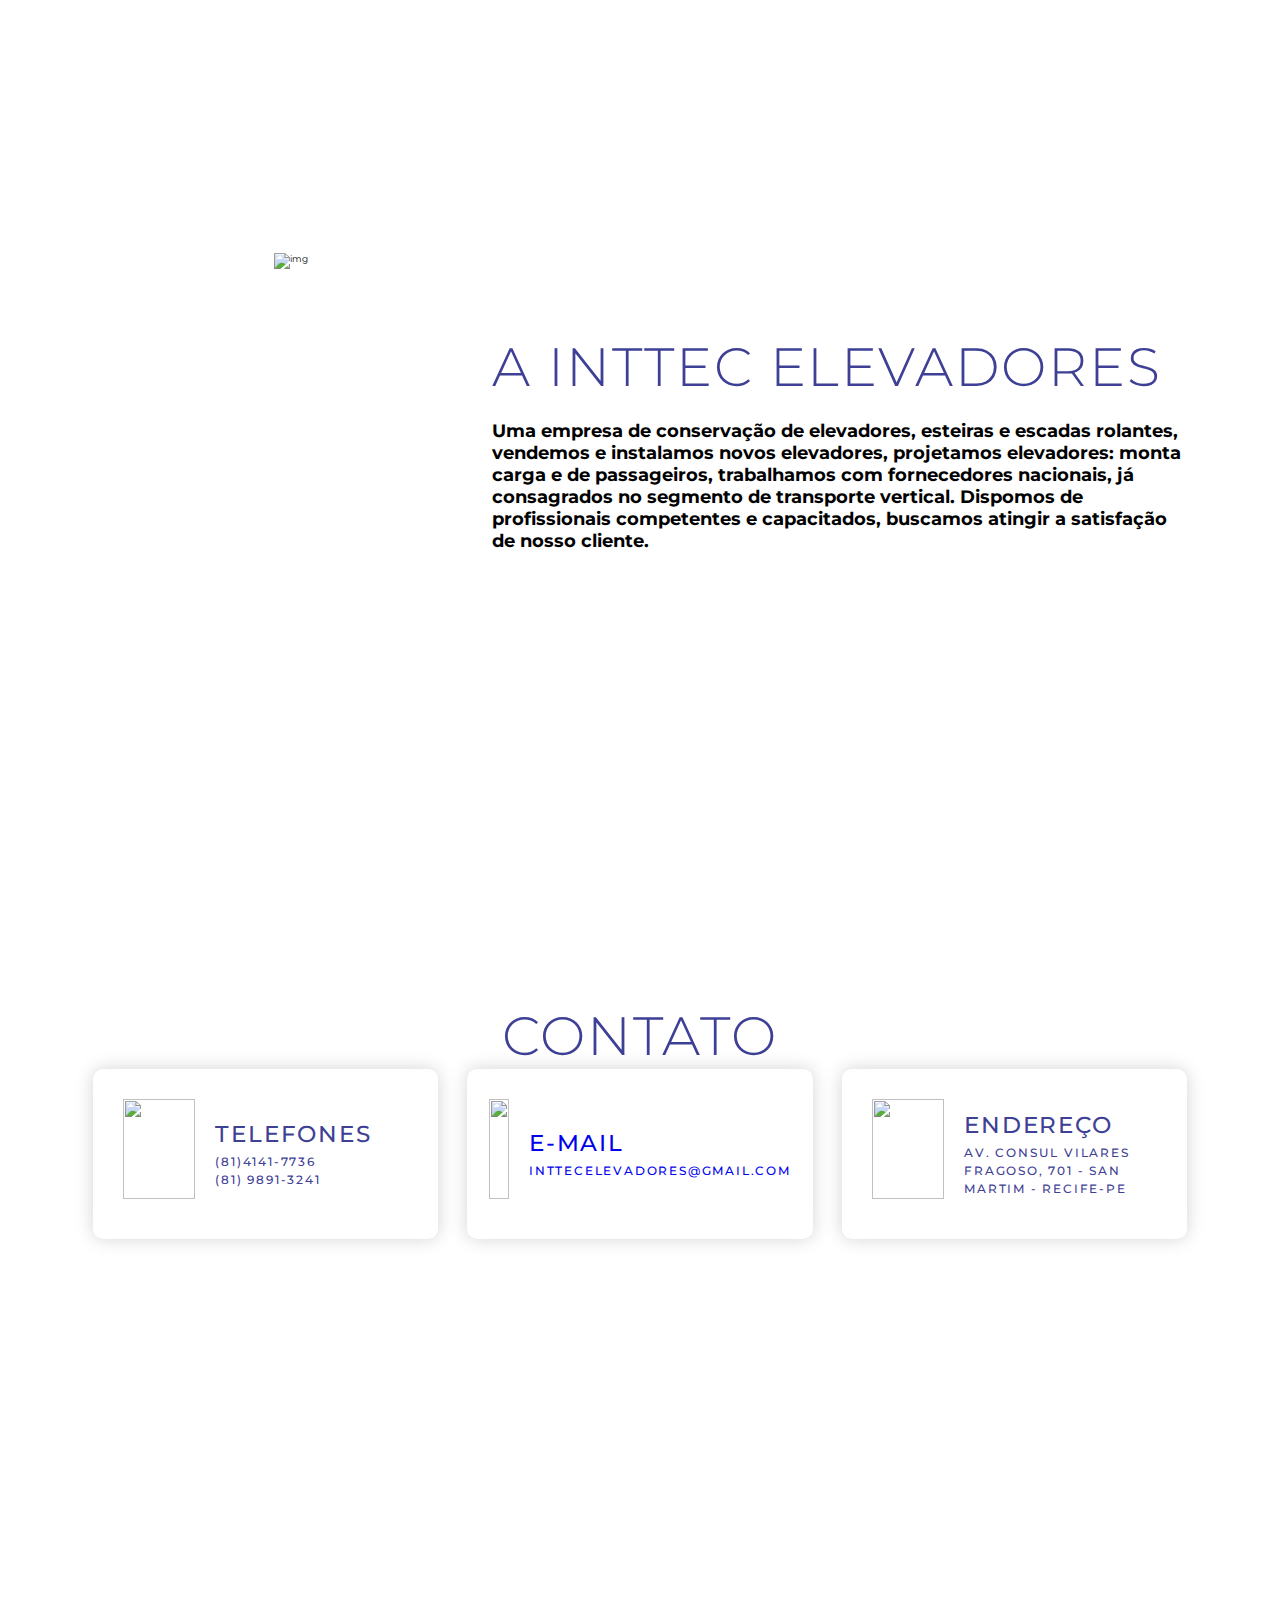
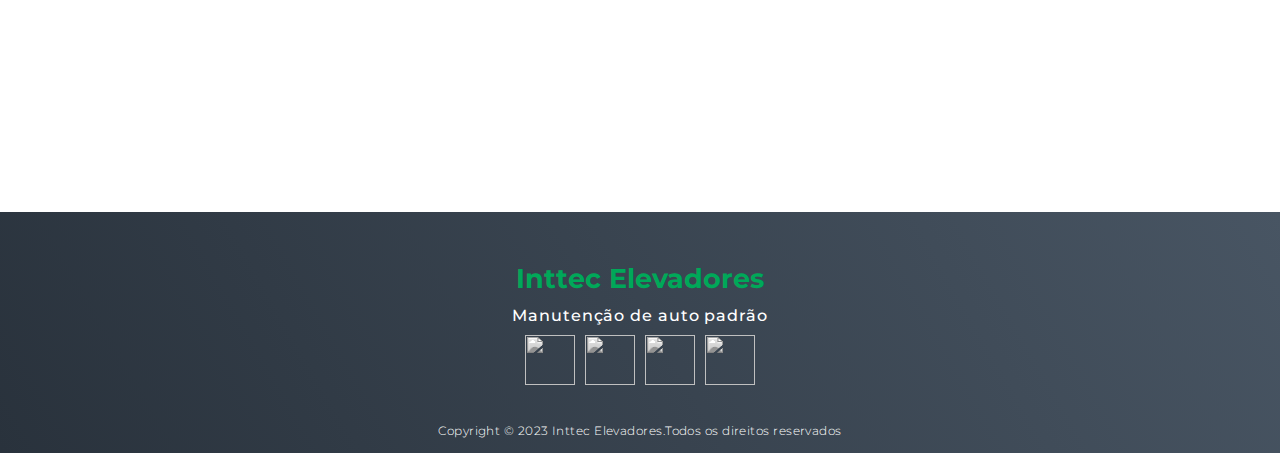
==== commit 937ae580: "Update index.html" ====
--- a/index.html
+++ b/index.html
@@ -1,124 +1,299 @@
-<!DOCTYPE HTML>
-<!--
-	Arcana by HTML5 UP
-	html5up.net | @ajlkn
-	Free for personal and commercial use under the CCA 3.0 license (html5up.net/license)
--->
-<html>
-	<head>
-		<title>Inttec Elevadores | Bem vindo</title>
-		<meta charset="utf-8" />
-		<meta name="viewport" content="width=device-width, initial-scale=1, user-scalable=no" />
-		<link rel="stylesheet" href="assets/css/main.css" />
-		<link rel="shortcut icon" type="images/x-icon" href="/favicon.ico">
-	</head>
-	<body class="is-preload">
-		<div id="page-wrapper">
-
-			<!-- Header -->
-				<div id="header"><h1><a href="index.html" id="logo">Site em desenvolvimento</a></h1>
-
-					<!-- Nav -->
-						<nav id="nav">
-							<ul>
-								<li class="current"><a href="index.html">Bem vindo</a></li>
-								<li><a href="#">Sobre a Inttec</a>									
-								<li><a href="#">Nossos clientes</a></li>
-								<li><a href="#">Nossos serviços</a></li>
-								<li><a href="#">Nossos produtos</a></li>
-								<li><a href="#l">Contato</a></li>
-							</ul>
-						</nav>
-				</div>
-
-			<!-- Main -->
-				<section class="wrapper style1">
-					<div class="container">
-						<div id="content">
-
-							
-
-									<span class="image featured"><img src="images/banner.png" alt="" /></span>
-
-									<h3>A D Inttec Elevadores Eireli</h3>
-									<p>A empresa A D Inttec Elevadores Eireli foi fundada em 29/03/2019, está com a situação cadastral ATIVA na Receita Federal.
-                                                                         Essa empresa é uma MATRIZ do tipo Empresa Individual de Responsabilidade Limitada (de Natureza Empresária), de porte "ME" que está localizada em Recife - PE. 
-                                                                         Sua atividade econômica principal é Instalação, manutenção e reparação de elevadores, escadas e esteiras rolantes.</p>
-								</article>
-
-						</div>
-					</div>
-				</section>
-			<!-- Footer -->
-				<div id="footer">
-					<div class="container">
-						<div class="row">
-							<section class="col-3 col-6-narrower col-12-mobilep">
-								<h3>Inttec Elevadores</h3>
-								<ul class="links">
-									<li><a href="#"></a></li>
-                                                                                <p>Av. Cônsul Vilares Fragoso, 701<br />
-										San Martin - Recife - PE<br />
-										(81) 4141-7736 | inttecelevadores@gmail.com</p>
-							
-								</ul>
-							</section>
-							<section class="col-3 col-6-narrower col-12-mobilep">
-								<h3></h3>
-								<ul class="links">
-									<li><a href="#"></a></li>
-                                                        	</ul>
-							</section>
-							<section class="col-6 col-12-narrower">
-								<h3>Entre em contato</h3>
-								<form>
-									<div class="row gtr-50">
-										<div class="col-6 col-12-mobilep">
-											<input type="text" name="name" id="name" placeholder="Nome" />
-										</div>
-										<div class="col-6 col-12-mobilep">
-											<input type="email" name="email" id="email" placeholder="Email" />
-										</div>
-										<div class="col-12">
-											<textarea name="message" id="message" placeholder="Mensagem" rows="5"></textarea>
-										</div>
-										<div class="col-12">
-											<ul class="actions">
-												<li><input type="submit" class="button alt" value="Enviar mensagem" /></li>
-											</ul>
-										</div>
-									</div>
-								</form>
-							</section>
-						</div>
-					</div>
-
-					<!-- Icons -->
-						<ul class="icons">
-							<li><a href="#" class="icon brands fa-instagram"><span class="label">Instagram</span></a></li>
-							<li><a href="#" class="icon brands fa-facebook-f"><span class="label">Facebook</span></a></li>
-							<li><a href="#" class="icon brands fa-linkedin-in"><span class="label">LinkedIn</span></a></li>
-							<li><a href="#" class="icon brands fa-google-plus-g"><span class="label">Google+</span></a></li>
-						</ul>
-
-					<!-- Copyright -->
-						<div class="copyright">
-							<ul class="menu">
-								<li>&copy;Inttec Elevadores. Todos os direitos reservados</li><li><a href="#"</a></li>
-							</ul>
-						</div>
-
-				</div>
-
-		</div>
-
-		<!-- Scripts -->
-			<script src="assets/js/jquery.min.js"></script>
-			<script src="assets/js/jquery.dropotron.min.js"></script>
-			<script src="assets/js/browser.min.js"></script>
-			<script src="assets/js/breakpoints.min.js"></script>
-			<script src="assets/js/util.js"></script>
-			<script src="assets/js/main.js"></script>
-
-	</body>
+<!DOCTYPE html>
+<html lang="pt-br">
+<head>
+  <meta charset="UTF-8">
+  <meta name="viewport" content="width=device-width, initial-scale=1.0">
+  <link rel="stylesheet" type="text/css" href="style.css"/>
+  <link rel="shortcut icon" href="/img/favicon.ico" type="image">
+  <title>Inttec Elevadores</title>
+</head>
+
+<body>
+  <!-- Header -->
+  
+  <section id="header">
+    <div class="header container">
+      <div class="nav-bar">
+        <div class="brand">
+          <a href="#hero">
+            <h1><span>Inttec Elevadores</span></h1>
+          </a>
+        </div>
+        <div class="nav-list">
+          <div class="hamburger">
+            <div class="bar"></div>
+          </div>
+          <ul>
+            <li><a href="#hero" data-after="Home">Home</a></li>
+            <li><a href="#services" data-after="Orçamento">Orçamento</a></li>
+            <li><a href="#projects" data-after="Serviços">Serviços</a></li>
+            <li><a href="#about" data-after="Sobre">Sobre a Inttec</a></li>
+            <li><a href="#contact" data-after="Contato">Contato</a></li>
+          </ul>
+        </div>
+      </div>
+    </div>
+  </section>
+
+ <!-- End Header -->
+
+  <!-- Hero Section  -->
+  <section id="hero">
+    <div class="hero container">
+      <video autoplay muted loop>
+        <source src="/img/video.mp4" type="video/mp4">
+      </video>
+      <!--div>
+      
+        <h1>Seja <span></span></h1>
+        <h1>Bem vindo a <span></span></h1>
+        <h1>Inttec Elevadores<span></span></h1>
+        <a href="#contact" type="button" class="cta">Orçamentos</a>
+      </div-->
+    </div>
+  </section>
+  <!-- End Hero Section  -->
+
+   <!-- Service Section -->
+    <section id="services">    
+    <div class="services container">
+      <h1 class="section-title"><span>Orçamento</span></h1>       
+           <div class="service-top"></div>
+           <div class="box">
+            <div class="img-box">
+     Agende uma visita com um de nossos consultores !<br/>
+    Central de Atendimento<br/>
+     (81) 4141-7736 | 99891-3241<br/><br/>
+     Alguns de nossos serviços:<br/>
+    Manutenção preventiva e corretiva.<br/>
+    Reparo de pequeno e grande porte.<br/>
+    Inspeção para embelezamento.<br/>
+    Vistoria para modernização embelezamento.
+    
+            </div>
+            <div class="form-box">
+  <form action="https://formsubmit.co/damiao.pbtec@gmail.com" method="POST">
+  <div class="input-group w50">
+  <input  type="text" name="Nome:" placeholder="Nome: *" required /></div>
+  <div class="input-group w50">
+  <input type="email" name="E-mail:" placeholder="E-mail: *"></div>
+  <div class="input-group">
+  <input type="tel" name="Telefone:" placeholder="Telefone: *" required></div>
+  <div class="input-group">
+  <input type="text" name="Condominio/Empresa:" placeholder="Condomínio/Empresa: *" required></div>
+  <div class="input-group">
+  <input type="text" name="Endereço" placeholder="Endereço: *" required></div>
+  <div class="input-group">
+  <textarea type="text" name="Dados do Equipamento:" cols="70" rows="5" placeholder="  Dados do equipamento: *" ></textarea></div>
+  <input type="hidden" name="_autoresponse" value="Agradecemos seu contato. Retornaremos em breve!">  
+  <input type="hidden" name="_captcha" value="false">
+  <input type="hidden" name="_template" value="table">
+  <div class="input-group">
+  <button class="input-group" type="submit" name="_next" value="https://inttecelevadores.com.br/tanks.html">Enviar orçamento</button></div>
+</form>
+            </div>
+        </div>
+    
+
+
+  </div>
+   </section>
+  <!-- End Service Section -->
+  <!-- Projects Section -->
+  <section id="projects">
+    <div class="projects container">
+      <div class="projects-header">
+        <h1 class="section-title"><span>Serviços</span></h1>//
+      </div>
+      <div class="all-projects">
+        <div class="project-item">
+          <div class="project-info">
+            <h1>Manutenção Preventiva</h1>
+            <h2>Manutenção de Alto Padrão</h2>
+            <p>
+              Modalidades de contratos:</br>              
+              - Manutenção e conservação total especial – MCTE</br>              
+              - Manutenção e conservação total integral – MCTI</br>              
+              - Manutenção e conservação parcial com peças – MCPP</br>              
+              - Manutenção e conservação sem peças – MCSP</br>              
+              Diferenciais:</br>              
+              - Atendimento 24 horas</br>              
+              - Contrato sem multa rescisória</br>              
+              - Sem custo com acompanhamento técnico</br>              
+              - Redução de custos nos gastos com manutenção</br>              
+              - Manutenção preventiva pode ser agenda</br>              
+              - Um serviço de cortesia após e fechamento do contrato</br></p>
+          </div>
+          <div class="project-img">
+            <img src="/img/img-1.jpg" alt="img">
+          </div>
+        </div>
+        <div class="project-item">
+          <div class="project-info">
+            <h1>Manutenção Corretiva</h1>
+            <h2></h2>
+            <p><h4>Os contratos de manutenção são base para parcerias duradouras, um alto nível de exigência imposto a nós próprios, isso se reflete para os nossos clientes e parceiros, nos dedicamos ao máximo para extrair o melhor funcionamento possível de cada equipamento.
+               Dispomos de suporte técnico 24 horas distribuídos em pontos estratégicos dividos por áreas para agilizar e facilitar o atendimento. Buscamos filtrar as ocorrências de acordo com a urgência: passageiros retidos, edifícios com apenas e elevador, pessoas com dificuldade de locomoção, por isso contamos com a transparência nas informações passadas ao nosso atendente.</p></h4>
+            </div>
+          <div class="project-img">
+            <img src="./img/img-12.png" alt="img">
+          </div>
+        </div>
+        <div class="project-item">
+          <div class="project-info">
+            <h1>Modernização</h1>
+             <p>Máquina de tração.</br>              
+              Quadros de Comando.</br>
+              Botoeiras.</br>              
+              Operadores Automáticos.</br>
+              Portas Automáticas.</br>
+             </p>
+          </div>
+          <div class="project-img">
+            <img src="/img/img-14.jpg" alt="img">
+          </div>
+        </div>
+        <div class="project-item">
+          <div class="project-info">
+            <h1>Redesign</h1>
+            <p><h4>
+              Cabina. - Nas cabinas do elevador praticamente tudo pode ser modificado, desde painéis, piso, corrimão, espelho, subteto, botoeira, porta entre outros; nos mais diversos tipos de materiais, que deverão ser escolhidos de acordo com os objetivos da reforma, a viabilidade econômica e a harmonização da cabina com estilo ou detalhes arquitetônicos do edifício.</br>
+              Teto. - Os tetos utilizados pela Inttec Elevadores podem ser configurados com diversas combinações, fabricados e aço inoxidável, proporciona maior claridade e economia com iluminação de lâmpadas de led.</br>
+              Piso. - O piso da cabina pode ser reformado de acordo com design e material escolhido pelo cliente.</br>
+              Corrimão e Rodapé. - Os acessórios utilizados nos redesign podem ser escolhidos de forma a manter a harmonia e a neutralidade dos detalhes. </p></h4>
+          </div>
+          <div class="project-img">
+            <img src="./img/img-15.png" alt="img">
+          </div>
+        </div>
+          <div class="project-item">
+          <div class="project-info">
+            <h1>Reparo</h1>
+             <p> Realizamos serviços de reparos de pequeno e grande porte, desde a substituição de um sensor até a troca de um elevador.</br>
+                 Reparos disponíveis:</br>
+                 - Troca de óleo;</br>
+                 - Troca de limitador de velocidade;</br>
+                 - Eliminação de vazamento;</br>
+                 - Substituição de componentes da máquina (rolamento – bucha - polia);</br>
+                 - Substituição de cabos de aço (Tração – limitador de velocidade);</br>
+                 - Substituição de cabos de comando;</br>
+                 - Substituição dos componentes do freio de tração;</br>
+                 - Teste e substituição freio de segurança;</br>
+                 - Instalação de protetores de polias (Conformidade com NR-13).</br>
+            </p>
+          </div>
+          <div class="project-img">
+            <img src="/img/img-13.jpg" alt="img">
+          </div>
+        </div>
+        <div class="project-item">
+          <div class="project-info">
+            <h1>Vistoria</h1>
+            <p><h4>um serviço de vistoria gratuita, visando à prevenção de acidentes e avaliação dos serviços de manutenção do elevador, com a entrega de um vistoria técnica impressa, contendo as condições do equipamento e orientações necessárias para a realização dos possíveis reparos.
+Alguns itens avaliados:</br>
+Casa de máquinas:</br>
+- Conjunto de tração (Motor, freio e máquina)</br>
+- Painel de comando</br>
+- Limitador de Velocidade</br>
+Caixa de corrida:</br>
+- Percurso e dispositivos</br>
+- Portas dos andares</br>
+- Poço e componentes</br>
+Cabina:</br>
+- Operador de porta</br>
+- Interior e periféricos</br>
+- Partes (Superior e inferior)</br>
+- Freio de Segurança</h4></br>
+            </p>
+          </div>
+          <div class="project-img">
+            <img src="./img/img-16.png" alt="img">
+          </div>
+        </div>
+
+      </div>
+    </div>
+      </section>
+  <!-- End Projects Section -->
+
+  <!-- About Section -->
+  <section id="about">
+    <div class="about container">
+            <div class="col-left">
+        <div class="about-img">
+          <img src="./img/img-2.png" alt="img">          
+        </div>
+      </div>
+      <div class="col-right">
+        <h1 class="section-title"><span>A Inttec Elevadores</span></h1>
+         <p><h1>Uma empresa de conservação de elevadores, esteiras e escadas rolantes, vendemos e instalamos novos elevadores, projetamos elevadores: monta carga e de passageiros, trabalhamos com fornecedores nacionais, já consagrados no segmento de transporte vertical. Dispomos de profissionais competentes e capacitados, buscamos atingir a satisfação de nosso cliente.</p></h1>
+    </div>
+    </div>
+  </section>
+  <!-- End About Section -->
+
+  <!-- Contact Section -->
+  <section id="contact">
+    <div class="contact container">
+      <div>
+        <h1 class="section-title">Contato<span>
+      <div class="contact-items">
+        <div class="contact-item">
+          <div class="icon"><img src="https://img.icons8.com/bubbles/100/000000/phone.png" /></div>
+          <div class="contact-info">
+            <h1>Telefones</h1>
+            <h2>(81)4141-7736</h2>
+            <h2>(81) 9891-3241</h2>
+          </div>
+        </div>
+        <div class="contact-item">
+          <div class="icon"><img src="https://img.icons8.com/bubbles/100/000000/new-post.png" /></div>
+          <div class="contact-info">
+            <h1><a href="mailto:inttecelevadores@gmail.com">E-mail</h1>
+            <h2>inttecelevadores@gmail.com</a></h2>
+          </div>
+        </div>
+        <div class="contact-item">
+          <div class="icon"><img src="https://img.icons8.com/bubbles/100/000000/map-marker.png" /></div>
+          <div class="contact-info">
+            <h1>Endereço</h1>
+            <h2>Av. Consul Vilares Fragoso, 701 - San Martim - Recife-PE</h2>
+          </div>
+        </div>
+      </div>
+    </div></br>
+    <div class="contact-item-maps"><iframe  src="https://www.google.com/maps/embed?pb=!1m14!1m8!1m3!1d3950.345003837496!2d-34.92883822883606!3d-8.066248325677087!3m2!1i1024!2i768!4f13.1!3m3!1m2!1s0x7ab1946aa198f67%3A0xb3105301d9b23578!2sinttec%20elevadores!5e0!3m2!1spt-BR!2sbr!4v1673831960625!5m2!1spt-BR!2sbr" width="1200" height="450" style="border:0;" allowfullscreen="" loading="lazy" referrerpolicy="no-referrer-when-downgrade"></iframe></div>
+
+  </section>
+  <!-- End Contact Section -->
+
+  <!-- Footer -->
+  <section id="footer">
+    <div class="footer container">
+      <div class="brand">
+        <h1><span>Inttec Elevadores</span></h1>
+      </div>
+      <h2>Manutenção de auto padrão</h2>
+      <div class="social-icon">
+        <div class="social-item">
+          <a href="https://www.facebook.com/inttecelevadores"><img src="/img/facebook.png" /></a>
+        </div>
+        <div class="social-item">
+          <a href="https://www.instagram.com/inttecelevadores/"><img src="img/instagran.png" /></a>
+        </div>
+        <div class="social-item">
+          <a href="https://www.googleplus.com/inttecelevadores/"><img src="img/gplus.png" /></a>
+        </div>
+        <div class="social-item">
+          <a href="#"><img src="img/twitter.png" /></a>
+        </div>
+      </div>
+
+      <p>Copyright © 2023 Inttec Elevadores.Todos os direitos reservados</p>
+    </div>
+  </section>
+  <!-- End Footer -->
+  <script src="./app.js"></script>
+</body>
+
 </html>
--- a/style.css
+++ b/style.css
@@ -0,0 +1,862 @@
+@import 'https://fonts.googleapis.com/css?family=Montserrat:300, 400, 700&display=swap';
+* {
+	padding: 0;
+	margin: 0;
+	box-sizing: border-box;
+}
+html {
+	font-size: 9px;
+	font-family: 'Montserrat', sans-serif;
+	scroll-behavior: smooth;
+}
+a {
+	text-decoration: none;
+}
+.container {
+	min-height: 100vh;
+	width: 100%;
+	display: flex;
+	align-items: center;
+	justify-content: center;
+}
+img {
+	height: 100%;
+	width: 100%;
+	object-fit: cover;
+}
+p {
+	color: black;
+	font-size: 1.5rem;
+	margin-top: 5px;
+	line-height: 2.5rem;
+	font-weight: 300;
+	letter-spacing: 0.05rem;
+}
+.section-title {
+	font-size: 4rem;
+	font-weight: 300;
+	color: section-title;
+	margin-bottom: 10px;
+	text-transform: uppercase;
+	letter-spacing: 0.2rem;
+	text-align: center;
+}
+.section-title span {
+	color: #3e4095;
+}
+
+.cta {
+	display: inline-block;
+	padding: 10px 30px;
+	color: white;
+	background-color: transparent;
+	border: 2px solid #82bc6d;
+	font-size: 2rem;
+	font: bold;
+	text-transform: uppercase;
+	letter-spacing: 0.1rem;
+	margin-top: 30px;
+	transition: 0.3s ease;
+	transition-property: background-color, color;
+}
+.cta:hover {
+	color: white;
+	background-color: #82bc6d;
+}
+.brand h1 {
+	font-size: 3rem;
+	
+	color: white;
+}
+.brand h1 span {
+	color: #00a859;
+	font: bold;
+}
+
+/* Header section */
+#header {
+	position: fixed;
+	z-index: 1000;
+	left: 0;
+	top: 0;
+	width: 100vw;
+	height: auto;
+}
+#header .header {
+	min-height: 8vh;
+	background-color: rgba(31, 30, 30, 0.24);
+	transition: 0.5s ease background-color;
+}
+#header .nav-bar {
+	display: flex;
+	align-items: center;
+	justify-content: space-between;
+	width: 100%;
+	height: 100%;
+	max-width: 1300px;
+	padding: 0 10px;
+}
+#header .nav-list ul {
+	list-style: none;
+	position: absolute;
+	background-color: rgb(31, 30, 30);
+	width: 100vw;
+	height: 100vh;
+	left: 100%;
+	top: 0;
+	display: flex;
+	flex-direction: column;
+	justify-content: center;
+	align-items: center;
+	z-index: 1;
+	overflow-x: hidden;
+	transition: 0.5s ease left;
+}
+#header .nav-list ul.active {
+	left: 0%;
+}
+#header .nav-list ul a {
+	font-size: 2.5rem;
+	font-weight: 500;
+	letter-spacing: 0.2rem;
+	text-decoration: none;
+	color: white;
+	text-transform: uppercase;
+	padding: 20px;
+	display: block;
+}
+#header .nav-list ul a::after {
+	content: attr(data-after);
+	position: absolute;
+	top: 50%;
+	left: 50%;
+	transform: translate(-50%, -50%) scale(0);
+	color: rgba(240, 248, 255, 0.021);
+	font-size: 13rem;
+	letter-spacing: 50px;
+	z-index: -1;
+	transition: 0.3s ease letter-spacing;
+}
+#header .nav-list ul li:hover a::after {
+	transform: translate(-50%, -50%) scale(1);
+	letter-spacing: initial;
+}
+#header .nav-list ul li:hover a {
+	color: #00a859;
+}
+#header .hamburger {
+	height: 60px;
+	width: 60px;
+	display: inline-block;
+	border: 3px solid white;
+	border-radius: 50%;
+	position: relative;
+	display: flex;
+	align-items: center;
+	justify-content: center;
+	z-index: 100;
+	cursor: pointer;
+	transform: scale(0.8);
+	margin-right: 20px;
+}
+#header .hamburger:after {
+	position: absolute;
+	content: '';
+	height: 100%;
+	width: 100%;
+	border-radius: 50%;
+	border: 3px solid white;
+	animation: hamburger_puls 1s ease infinite;
+}
+#header .hamburger .bar {
+	height: 2px;
+	width: 30px;
+	position: relative;
+	background-color: white;
+	z-index: -1;
+}
+#header .hamburger .bar::after,
+#header .hamburger .bar::before {
+	content: '';
+	position: absolute;
+	height: 100%;
+	width: 100%;
+	left: 0;
+	background-color: white;
+	transition: 0.3s ease;
+	transition-property: top, bottom;
+}
+#header .hamburger .bar::after {
+	top: 8px;
+}
+#header .hamburger .bar::before {
+	bottom: 8px;
+}
+#header .hamburger.active .bar::before {
+	bottom: 0;
+}
+#header .hamburger.active .bar::after {
+	top: 0;
+}
+/* End Header section */
+
+/* Hero Section */
+#hero {
+	width: 100%;
+	height: 100%;
+	overflow: hidden;
+	display: flex;
+	justify-content: center;
+	align-items: center;
+	position: relative;
+	z-index: 1;
+	/*background-image: url(./img/hero-bg.jpg);
+	background-size: cover;
+	background-position: top center;
+	position: relative;
+	z-index: 1;*/
+}
+#hero .vide{
+	position: fixed;
+	top: 0;
+	left: 0;
+	object-fit: cover;
+	width: 100%;
+}
+/*#hero::after {
+	content: '';
+	position: absolute;
+	left: 0;
+	top: 0;
+	height: 100%;
+	width: 100%;
+	background-color: black;
+	opacity: 0.8;
+	z-index: -1;
+}
+#hero .hero {
+	max-width: 1200px;
+	margin: 0 auto;
+	padding: 0 50px;
+	justify-content: flex-start;
+}
+#hero h1 {
+	display: block;
+	width: fit-content;
+	font-size: 4rem;
+	position: relative;
+	color: transparent;
+	animation: text_reveal 0.5s ease forwards;
+	animation-delay: 1s;
+}
+#hero h1:nth-child(1) {
+	animation-delay: 1s;
+}
+#hero h1:nth-child(2) {
+	animation-delay: 2s;
+}
+#hero h1:nth-child(3) {
+	animation: text_reveal_name 0.5s ease forwards;
+	animation-delay: 3s;
+}
+#hero h1 span {
+	position: absolute;
+	top: 0;
+	left: 0;
+	height: 100%;
+	width: 0;
+	background-color: #00a859;	
+	animation: text_reveal_box 1s ease;
+	animation-delay: 0.5s;
+}
+#hero h1:nth-child(1) span {
+	animation-delay: 0.5s;
+}
+#hero h1:nth-child(2) span {
+	animation-delay: 1.5s;
+}
+#hero h1:nth-child(3) span {
+	animation-delay: 2.5s;
+	
+} */
+
+/* End Hero Section */
+
+/*Services Section */
+
+
+#services .services {
+	flex-direction: column;
+	text-align: center;
+	max-width: 1500px;
+	margin: 0 auto;
+	padding: 100px 0;
+}
+#services .service-top {
+	max-width: 500px;
+	margin: 0 auto;
+}
+#services .service-bottom {
+	display: flex;
+	align-items: center;
+	justify-content: center;
+	flex-wrap: wrap;
+	margin-top: 50px;
+}
+#services .service-item {
+	flex-basis: 80%;
+	display: flex;
+	align-items: flex-start;
+	justify-content: center;
+	flex-direction: column;
+	padding: 30px;
+	border-radius: 10px;
+	background-image: url(./img/img-1.png);
+	background-size: cover;
+	margin: 10px 5%;
+	position: relative;
+	z-index: 1;
+	overflow: hidden;
+}
+#services .service-item::after {
+	content: '';
+	position: absolute;
+	left: 0;
+	top: 0;
+	height: 100%;
+	width: 100%;
+	background-image: linear-gradient(60deg, #29323c 0%, #485563 100%);
+	opacity: 0.4;
+	z-index: -1;
+}
+#services .service-bottom .icon {
+	height: 80px;
+	width: 80px;
+	margin-bottom: 20px;
+}
+#services .service-item h2 {
+	font-size: 2rem;
+	color: white;
+	margin-bottom: 10px;
+	text-transform: uppercase;
+}
+#services .service-item p {
+	color: white;
+	text-align: left;
+}
+
+
+.box{    
+	display: flex;
+	align-items: center;	
+	padding: 10px;
+	min-height: 100vh;
+  }
+  .w50{
+	width: 50%;
+	float: left;
+	padding-right: 8px;
+  }
+  .box{
+	display: flex;
+	width: 1200px;
+  }
+  .img-box{
+	color: #002e5d;
+	font-size: large;		
+	width: 60%;
+	align-items: left;
+	padding: 10px;
+   
+  }
+  .img-box img{
+	width: 10%;
+  }
+  .form-box{	
+	padding: 3px 4px;
+	width: 50%;
+	border-radius: 0 10px 10px 0;
+  }
+  .form-box h2{
+	font-size: 20px;
+	color: #81bb6c;
+  
+  }
+  .form-box p{
+	font-weight: bold;
+	color:rgb(0 46 93);
+  }
+  .form-box p a{
+	color: #81bb6c;
+	text-decoration: none;
+  }
+  .form-box form{
+	margin: 5px 0;
+  }
+  form .input-group{
+	margin-bottom: 5px;
+  }
+  form .input-group label{
+	color: #3D3D3D;
+	font-weight: bold;
+	display: block;
+	margin-bottom: 5px;
+  }
+  form .input-group input{
+	width: 100%;
+	height: 50px;
+	background-color: #83bd6e34;
+	border-radius: 10px;
+	outline: none;
+	border: 1px solid transparent;
+	padding: 10px;
+	font-size: 15px;
+	color: rgb(0 46 93);
+	transition: all 0.5s ease;
+  }
+  
+  form .input-group input:focus{
+	    border-color: rgb(232,240,254);
+  
+  }
+  form .input-group button{
+	width: 100%;
+	height: 50px;
+	background: #81bb6c;
+	border-radius: 10px;
+	outline: none;
+	border: none;
+	margin-top: 5px;
+	color: #002e5d;
+	cursor: pointer;
+	font-size: 20px;
+	font: bold;
+  }
+  @media (max-width:800px) {
+	.img-box{
+	    display: none;
+	}
+	.box{
+	    width: 600px;
+	}
+	.form-box{
+	    width: 100%;
+	    border-radius: 20px;
+	}
+  }
+  @media (max-width:500px) {
+	.w50{
+	    width: 100%;
+	    padding: 0;
+	}
+  }
+
+
+/* End Services Section */
+
+/* Projects section */
+#projects .projects {
+	flex-direction: column;
+	max-width: 1200px;
+	margin: 0 auto;
+	padding: 100px 0;
+}
+#projects .projects-header h1 {
+	margin-bottom: 50px;
+}
+#projects .all-projects {
+	display: flex;
+	align-items: center;
+	justify-content: center;
+	flex-direction: column;
+}
+#projects .project-item {
+	display: flex;
+	align-items: center;
+	justify-content: center;
+	flex-direction: column;
+	width: 80%;
+	margin: 20px auto;
+	overflow: hidden;
+	border-radius: 10px;
+}
+#projects .project-info {
+	padding: 30px;
+	flex-basis: 50%;
+	height: 100%;
+	display: flex;
+	align-items: flex-start;
+	justify-content: center;
+	flex-direction: column;
+	background-image: linear-gradient(60deg, #29323c 0%, #485563 100%);
+	color: white;
+}
+#projects .project-info h1 {
+	font-size: 4rem;
+	font-weight: 500;
+}
+#projects .project-info h2 {
+	font-size: 1.8rem;
+	font-weight: 500;
+	margin-top: 10px;
+}
+#projects .project-info h4 {
+	font-size: 1.4rem;
+	font-weight: 500;
+	margin-top: 10px;
+}
+#projects .project-info p {
+	color: white;
+}
+#projects .project-img {
+	flex-basis: 50%;
+	height: 300px;
+	overflow: hidden;
+	position: relative;
+}
+#projects .project-img:after {
+	content: '';
+	position: absolute;
+	left: 0;
+	top: 0;
+	height: 100%;
+	width: 100%;
+	background-image: linear-gradient(60deg, #29323c 0%, #485563 100%);
+	opacity: 0.7;
+}
+#projects .project-img img {
+	transition: 0.3s ease transform;
+}
+#projects .project-item:hover .project-img img {
+	transform: scale(1.1);
+}
+/* End Projects section */
+
+/* About Section */
+#about .about {
+	background: url(./img/about.jpg);
+	background-size: cover;
+	background-position: top center;
+	position: relative;
+	z-index: 1;
+	flex-direction: column-reverse;
+	text-align: center;
+	max-width: 1200px;
+	margin: 0 auto;
+	padding: 100px 20px;
+	
+}
+#about .col-left {
+	width: 250px;
+	height: 360px;
+}
+#about .col-right {
+	width: 100%;
+}
+#about .col-right h2 {
+	font-size: 1.8rem;
+	font-weight: 500;
+	letter-spacing: 0.2rem;
+	margin-bottom: 10px;
+}
+#about .col-right p {
+	margin-bottom: 20px;
+}
+#about .col-right .cta {
+	color: black;
+	margin-bottom: 50px;
+	padding: 10px 20px;
+	font-size: 2rem;
+}
+#about .col-left .about-img {
+	height: 100%;
+	width: 100%;
+	position: relative;
+/* border: 10px solid white; */
+}
+/*#about .col-left .about-img::after {
+	content: '';
+	position: absolute;
+	left: -7px;
+	top: -5px;
+	height: 100%;
+	width: 100%;
+	border: 7px solid #00a859;
+	z-index: -1;
+}*/
+/* End About Section */
+
+/* contact Section */
+#contact .contact {
+	flex-direction: column;
+	max-width: 1200px;
+	margin: 0 auto;
+	width: 90%;
+	
+}
+#contact .contact-items {
+	/* max-width: 400px; */
+	width: 100%;
+	
+}
+
+#contact .contact-item {
+	width: 80%;
+	padding: 20px;
+	text-align: center;
+	border-radius: 10px;
+	padding: 30px;
+	margin: 30px;
+	display: flex;
+	justify-content: center;
+	align-items: center;
+	flex-direction: column;	
+	box-shadow: 0px 0px 18px 0 #0000002c;
+	transition: 0.3s ease box-shadow;
+}
+
+
+
+#contact .contact-items-maps{
+	box-shadow: rgba(0, 0, 0, 0.09) 0px 2px 1px, rgba(0, 0, 0, 0.09) 0px 4px 2px, rgba(0, 0, 0, 0.09) 0px 8px 4px, rgba(0, 0, 0, 0.09) 0px 16px 8px, rgba(0, 0, 0, 0.09) 0px 32px 16px;
+}
+#contact .contact-item:hover {
+	box-shadow: 0px 0px 5px 0 #0000002c;
+}
+#contact .icon {
+	width: 70px;
+	margin: 0 auto;
+	margin-bottom: 10px;
+}
+#contact .contact-info h1 {
+	font-size: 2.5rem;
+	font-weight: 500;
+	margin-bottom: 5px;
+}
+#contact .contact-info h2 {
+	font-size: 1.3rem;
+	line-height: 2rem;
+	font-weight: 500;
+}
+/*End contact Section */
+
+/* Footer */
+#footer {
+	background-image: linear-gradient(60deg, #29323c 0%, #485563 100%);
+}
+#footer .footer {
+	min-height: 200px;
+	flex-direction: column;
+	padding-top: 50px;
+	padding-bottom: 10px;
+}
+#footer h2 {
+	color: white;
+	font-weight: 500;
+	font-size: 1.8rem;
+	letter-spacing: 0.1rem;
+	margin-top: 10px;
+	margin-bottom: 10px;
+}
+#footer .social-icon {
+	display: flex;
+	margin-bottom: 30px;
+}
+#footer .social-item {
+	height: 50px;
+	width: 50px;
+	margin: 0 5px;
+}
+#footer .social-item img {
+	filter: grayscale(1);
+	transition: 0.3s ease filter;
+}
+#footer .social-item:hover img {
+	filter: grayscale(0);
+}
+#footer p {
+	color: white;
+	font-size: 1.3rem;
+}
+/* End Footer */
+
+/* Keyframes */
+@keyframes hamburger_puls {
+	0% {
+		opacity: 1;
+		transform: scale(1);
+	}
+	100% {
+		opacity: 0;
+		transform: scale(1.4);
+	}
+}
+@keyframes text_reveal_box {
+	50% {
+		width: 100%;
+		left: 0;
+	}
+	100% {
+		width: 0;
+		left: 100%;
+	}
+}
+@keyframes text_reveal {
+	100% {
+		color: white;
+	}
+}
+@keyframes text_reveal_name {
+	100% {
+		color: #00a859;
+		font: bold;
+		font-weight: 500;
+	}
+}
+/* End Keyframes */
+
+/* Media Query For Tablet */
+@media only screen and (min-width: 768px) {
+	.cta {
+		font-size: 2.5rem;
+		
+		padding: 20px 60px;
+	}
+	h1.section-title {
+		font-size: 6rem;
+	}
+
+	/* Hero */
+	#hero h1 {
+		font-size: 7rem;
+		
+	}
+	/* End Hero */
+
+	/* Services Section */
+	
+  
+	#services .service-bottom .service-item {
+		flex-basis: 45%;
+		margin: 2.5%;
+	}
+	.service-top{
+		display: flex;
+		flex-direction: row;
+		width: 100%;
+	}
+	/* End Services Section */
+
+	/* Project */
+	#projects .project-item {
+		flex-direction: row;
+	}
+	#projects .project-item:nth-child(even) {
+		flex-direction: row-reverse;
+	}
+	#projects .project-item {
+		height: 400px;
+		margin: 0;
+		width: 100%;
+		border-radius: 0;
+	}
+	#projects .all-projects .project-info {
+		height: 100%;
+	}
+	#projects .all-projects .project-img {
+		height: 100%;
+	}
+	/* End Project */
+
+	/* About */
+	#about .about {
+		flex-direction: row;
+	}
+	#about .col-left {
+		width: 600px;
+		height: 400px;
+		padding-left: 60px;
+	}
+	#about .about .col-left .about-img::after {
+		left: -45px;
+		top: 34px;
+		height: 98%;
+		width: 98%;
+		border: 10px solid #00a859;
+	}
+	#about .col-right {
+		text-align: left;
+		padding: 30px;
+	}
+	#about .col-right h1 {
+		text-align: left;
+	}
+	/* End About */
+
+	/* contact  */
+	#contact .contact {
+		flex-direction: column;
+		padding: 100px 0;
+		align-items: center;
+		justify-content: center;
+		min-width: 20vh;
+		color: #3e4095;
+	}
+	#contact .contact-items {
+		width: 100%;
+		display: flex;
+		flex-direction: row;
+		justify-content: space-evenly;
+		margin: 0;
+	}
+	#contact .contact-item {
+		width: 30%;
+		margin: 0;
+		flex-direction: row;
+	}
+	#contact .contact-item .icon {
+		height: 100px;
+		width: 100px;
+	}
+	#contact .contact-item .icon img {
+		object-fit: contain;
+	}
+	#contact .contact-item .contact-info {
+		width: 100%;
+		text-align: left;
+		padding-left: 20px;
+	}
+	/* End contact  */
+}
+/* End Media Query For Tablet */
+
+/* Media Query For Desktop */
+@media only screen and (min-width: 1200px) {
+	/* header */
+	#header .hamburger {
+		display: none;
+	}
+	#header .nav-list ul {
+		position: initial;
+		display: block;
+		height: auto;
+		width: fit-content;
+		background-color: transparent;
+	}
+	#header .nav-list ul li {
+		display: inline-block;
+	}
+	#header .nav-list ul li a {
+		font-size: 1.8rem;
+	}
+	#header .nav-list ul a:after {
+		display: none;
+	}
+	/* End header */
+
+	#services .service-bottom .service-item {
+		flex-basis: 22%;
+		margin: 1.5%;
+	}
+}
+/* End  Media Query For Desktop */
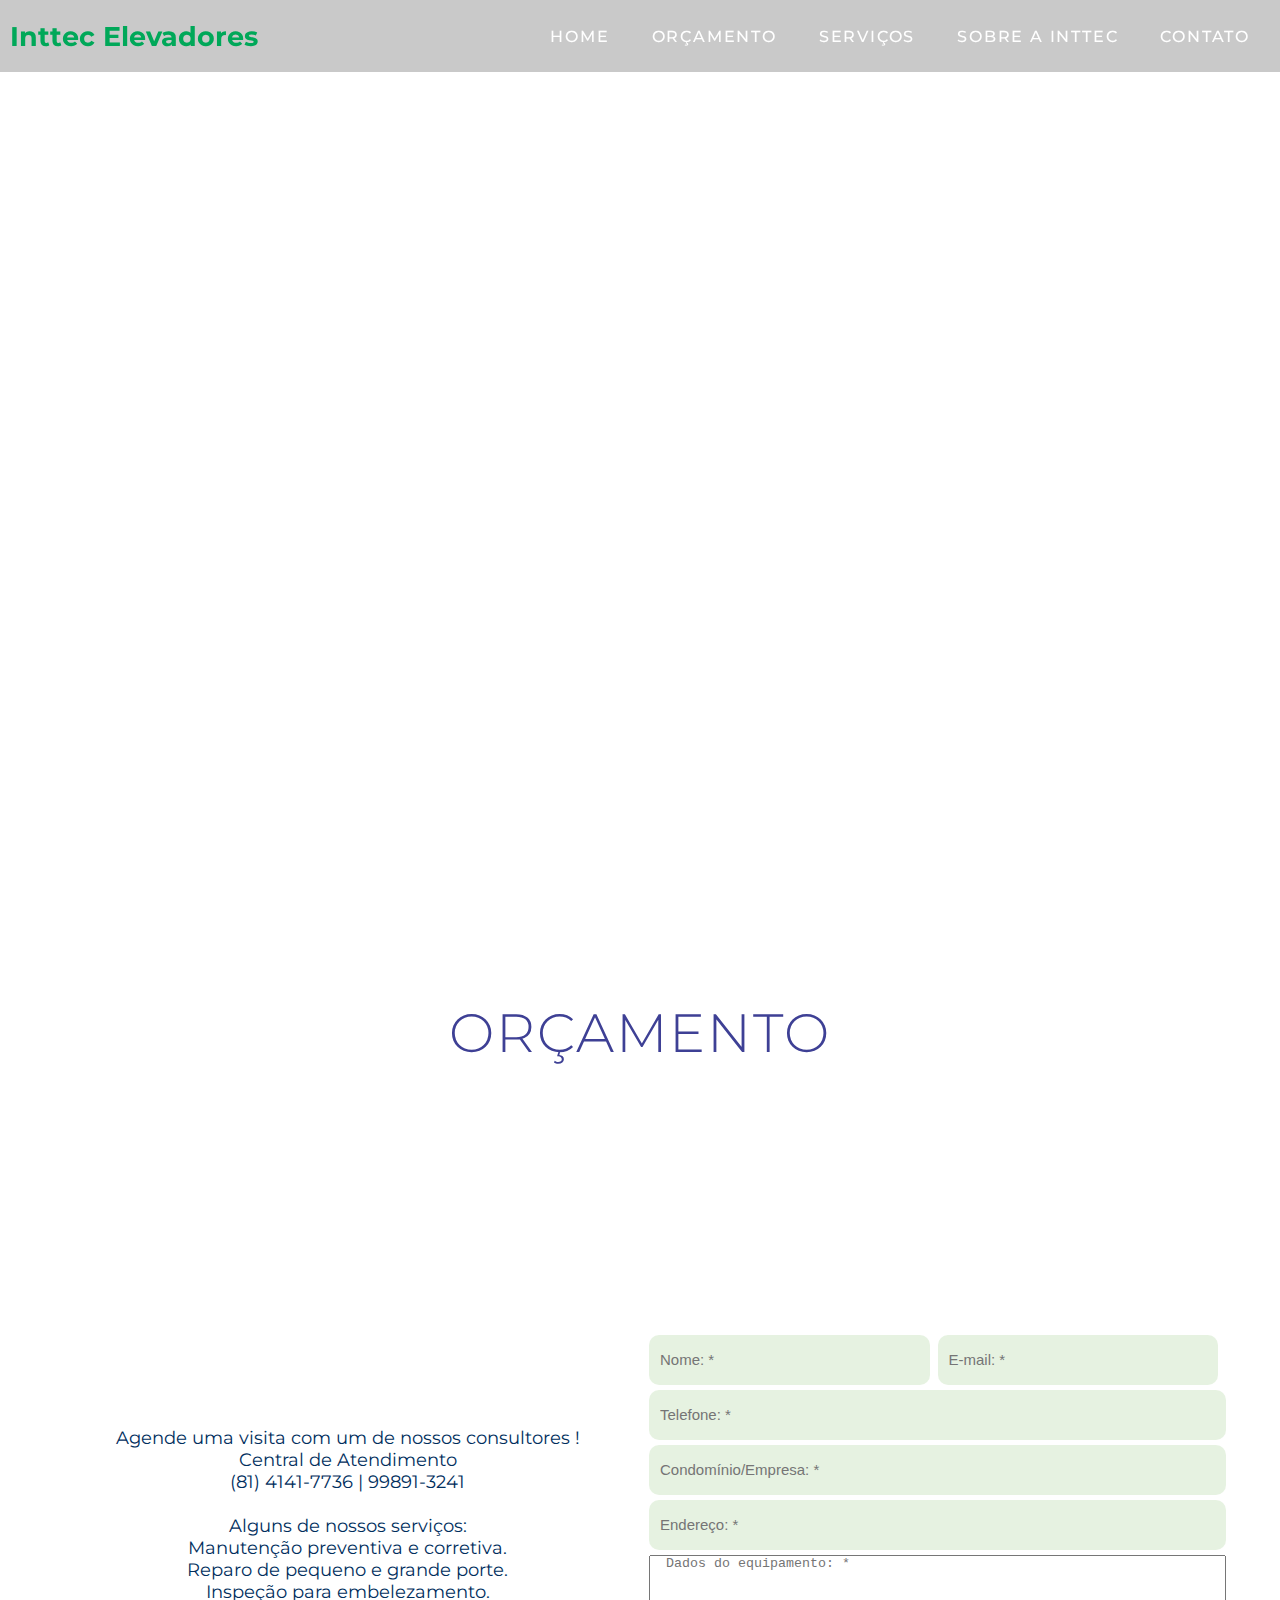
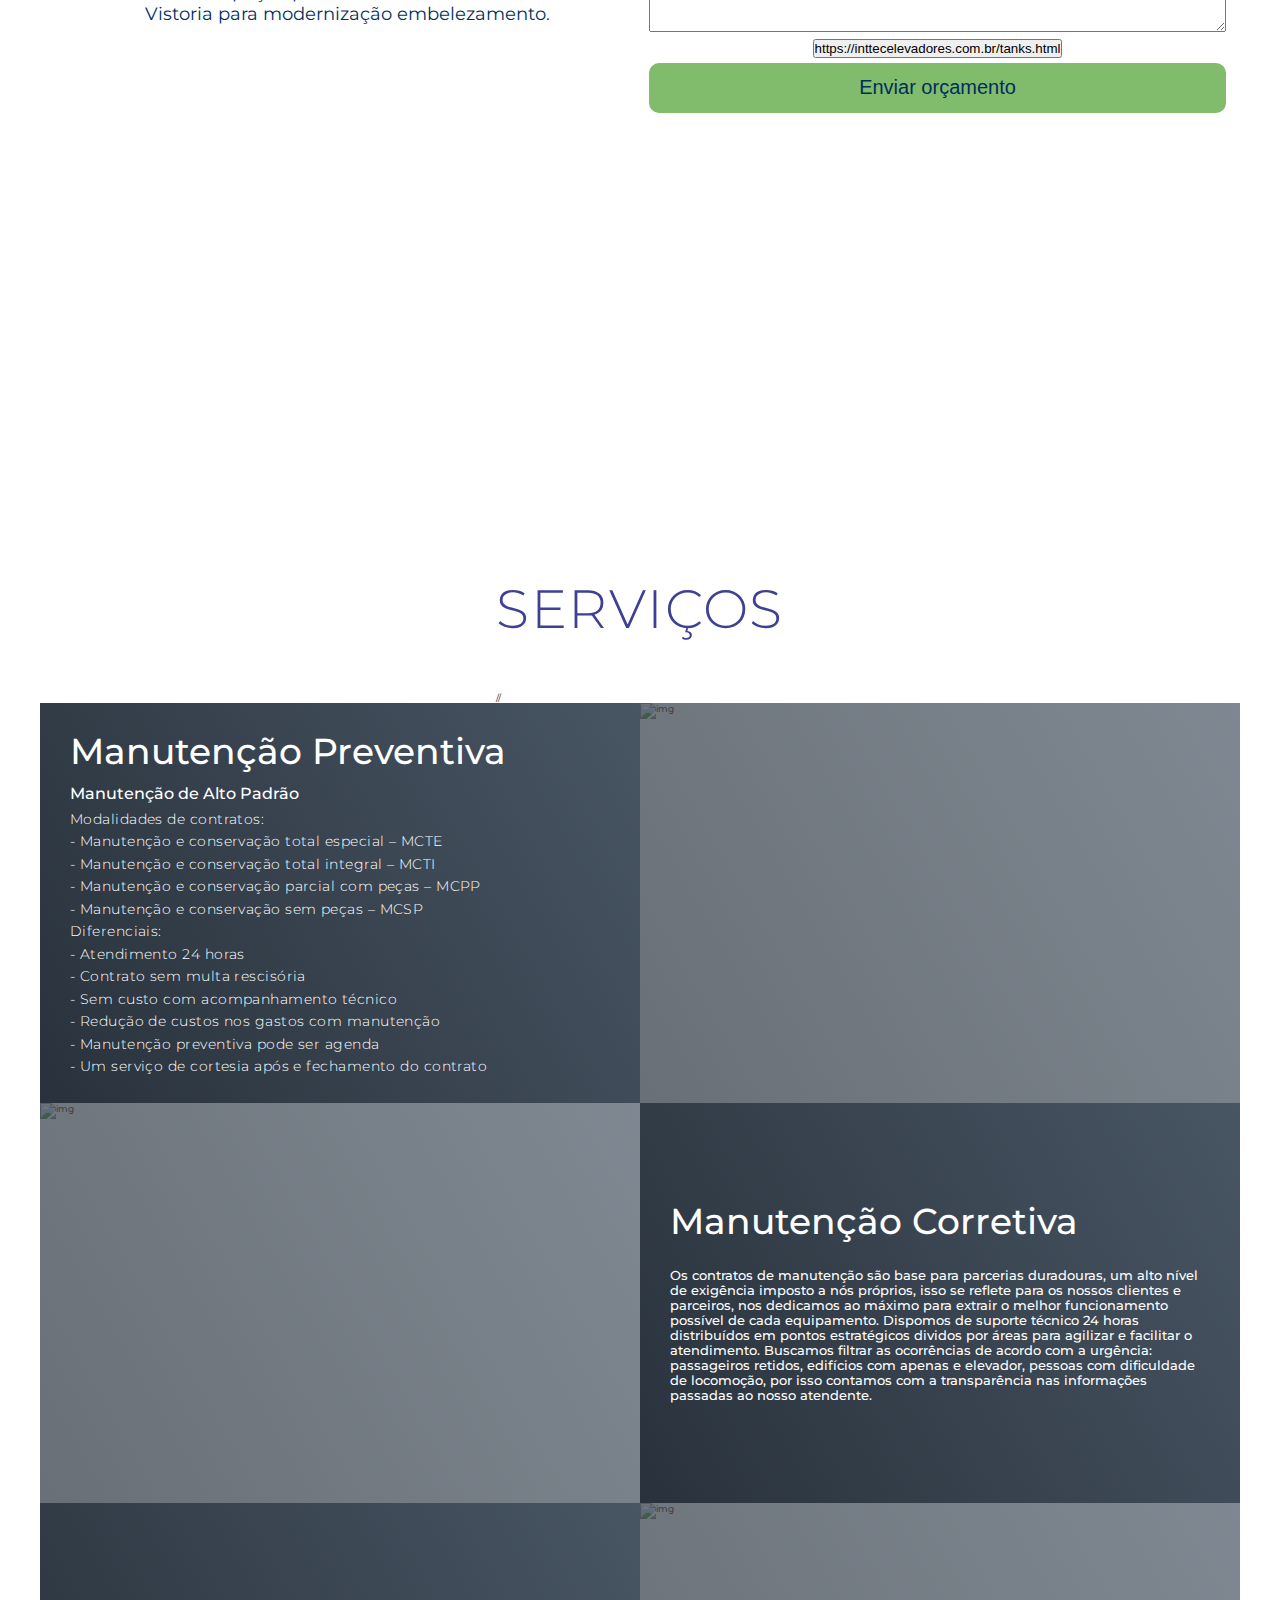
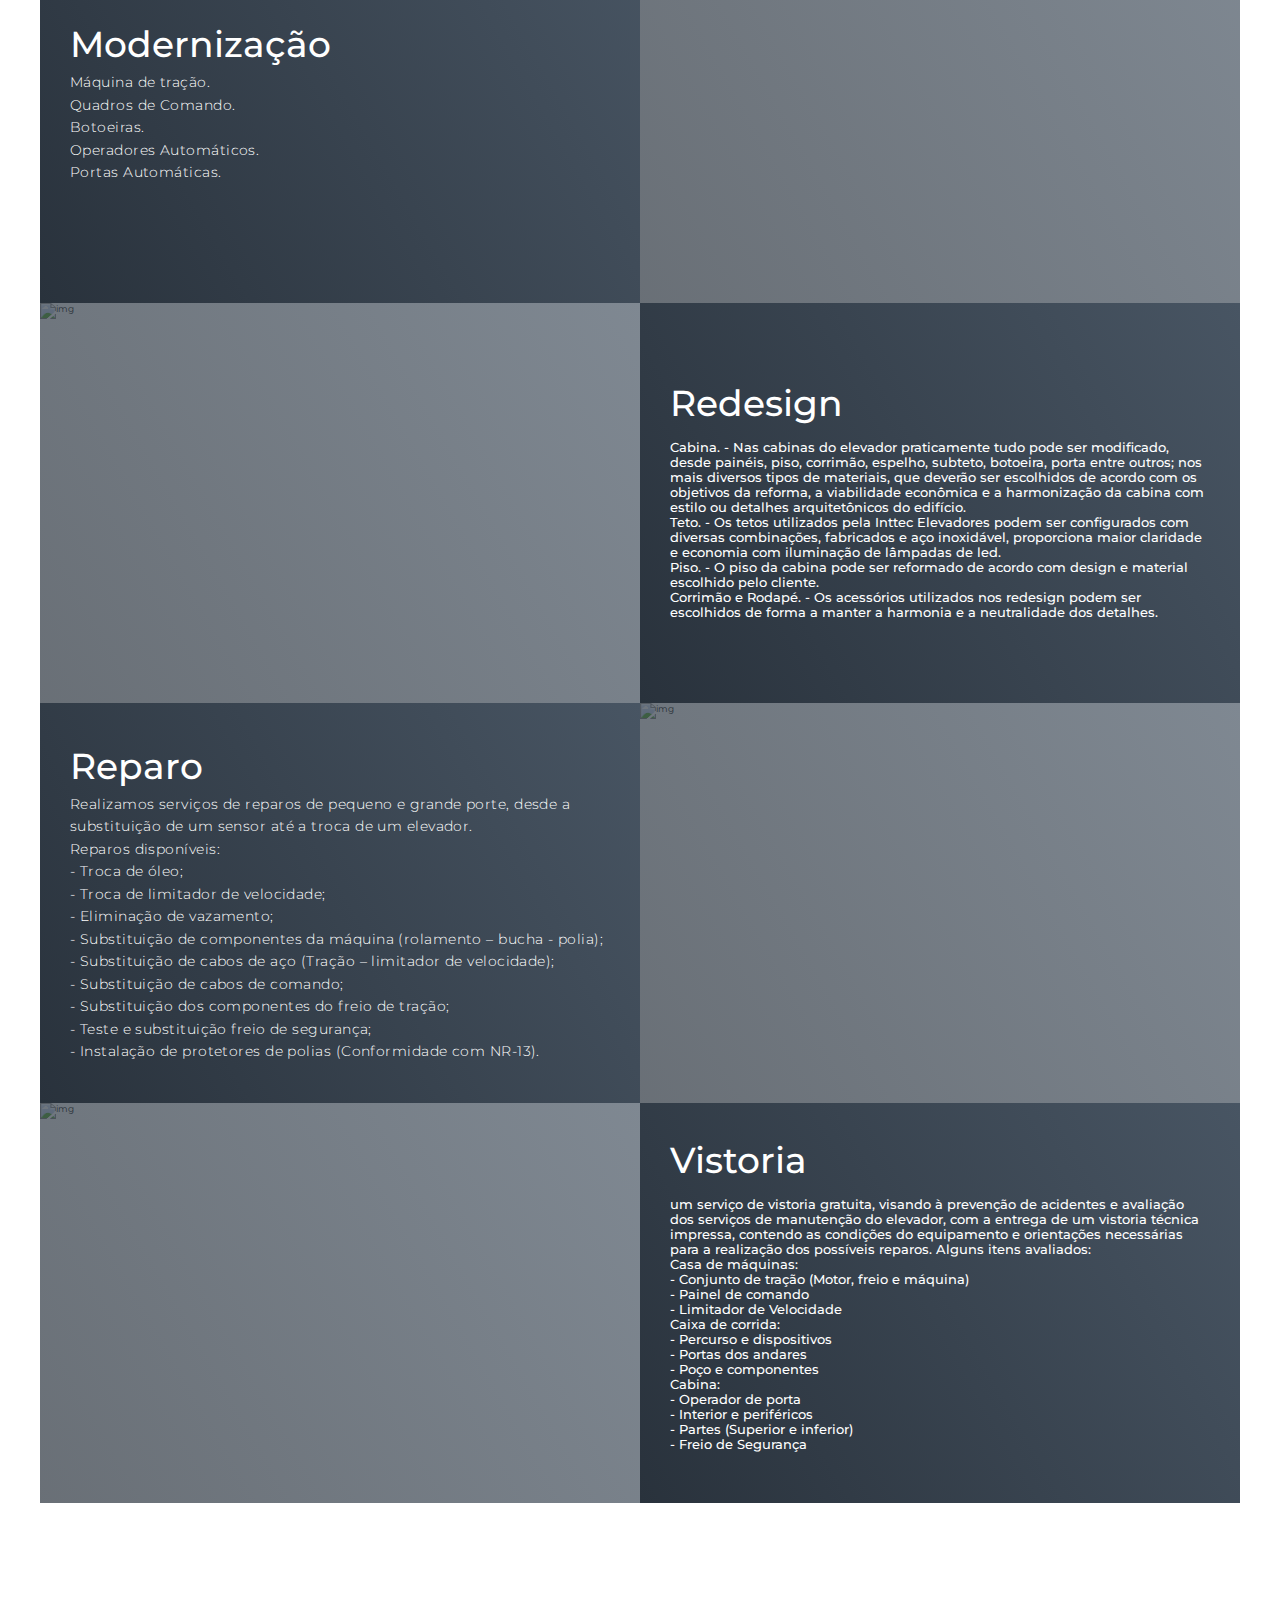
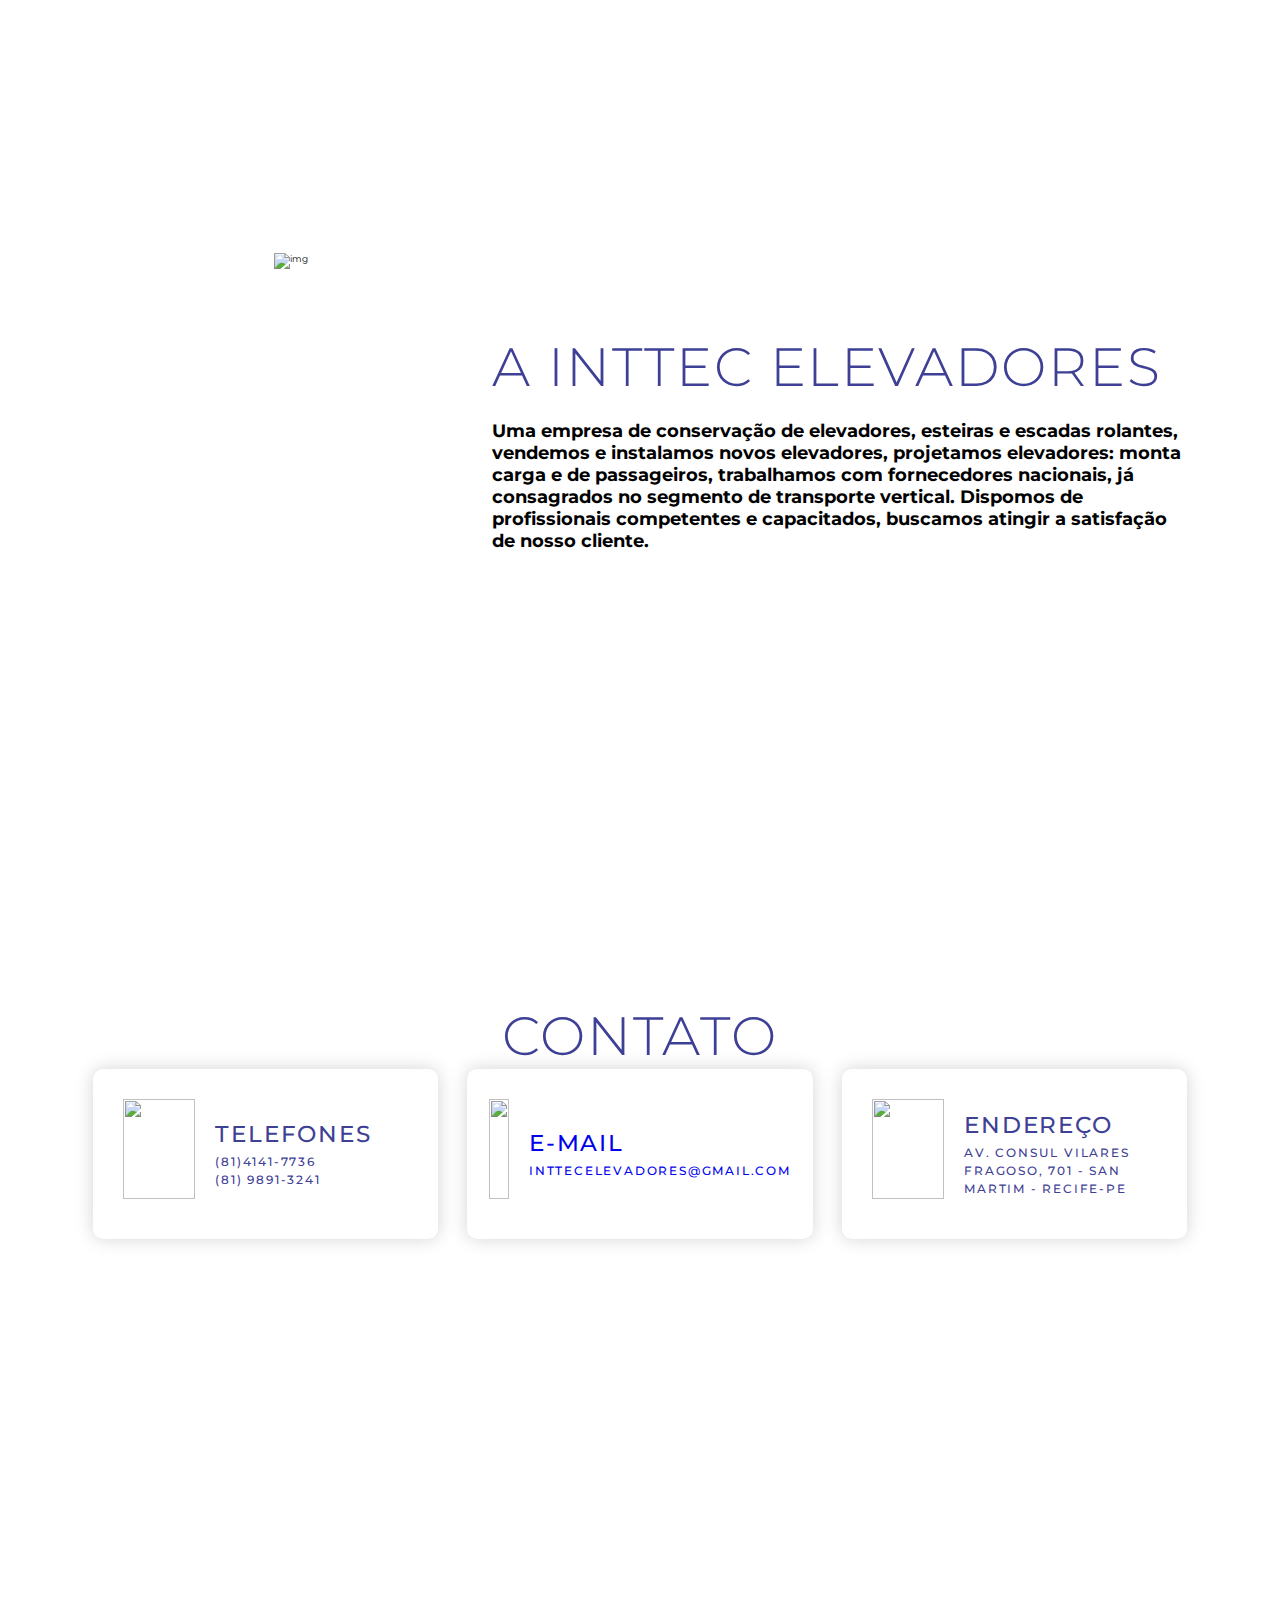
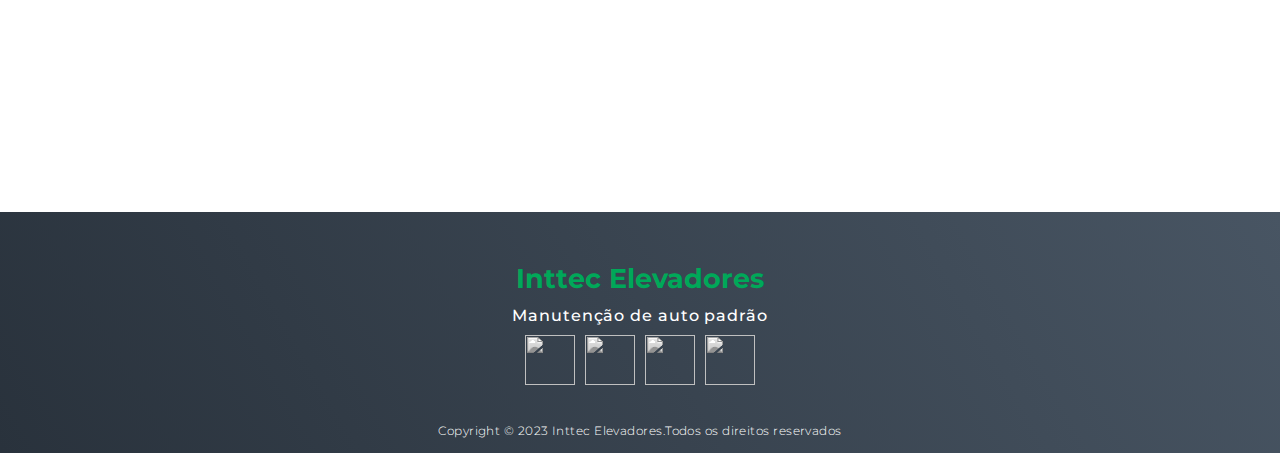
==== commit 3a8a180d: "Atualizando a pagina index" ====
--- a/index.html
+++ b/index.html
@@ -85,11 +85,11 @@
   <input type="text" name="Endereço" placeholder="Endereço: *" required></div>
   <div class="input-group">
   <textarea type="text" name="Dados do Equipamento:" cols="70" rows="5" placeholder="  Dados do equipamento: *" ></textarea></div>
-  <input type="hidden" name="_autoresponse" value="Agradecemos seu contato. Retornaremos em breve!">  
   <input type="hidden" name="_captcha" value="false">
   <input type="hidden" name="_template" value="table">
-  <div class="input-group">
-  <button class="input-group" type="submit" name="_next" value="https://inttecelevadores.com.br/tanks.html">Enviar orçamento</button></div>
+  <input type="submit" name="_next" value="https://inttecelevadores.com.br/tanks.html">
+  <div class="input-group">
+  <button class="input-group">Enviar orçamento</button></div>
 </form>
             </div>
         </div>
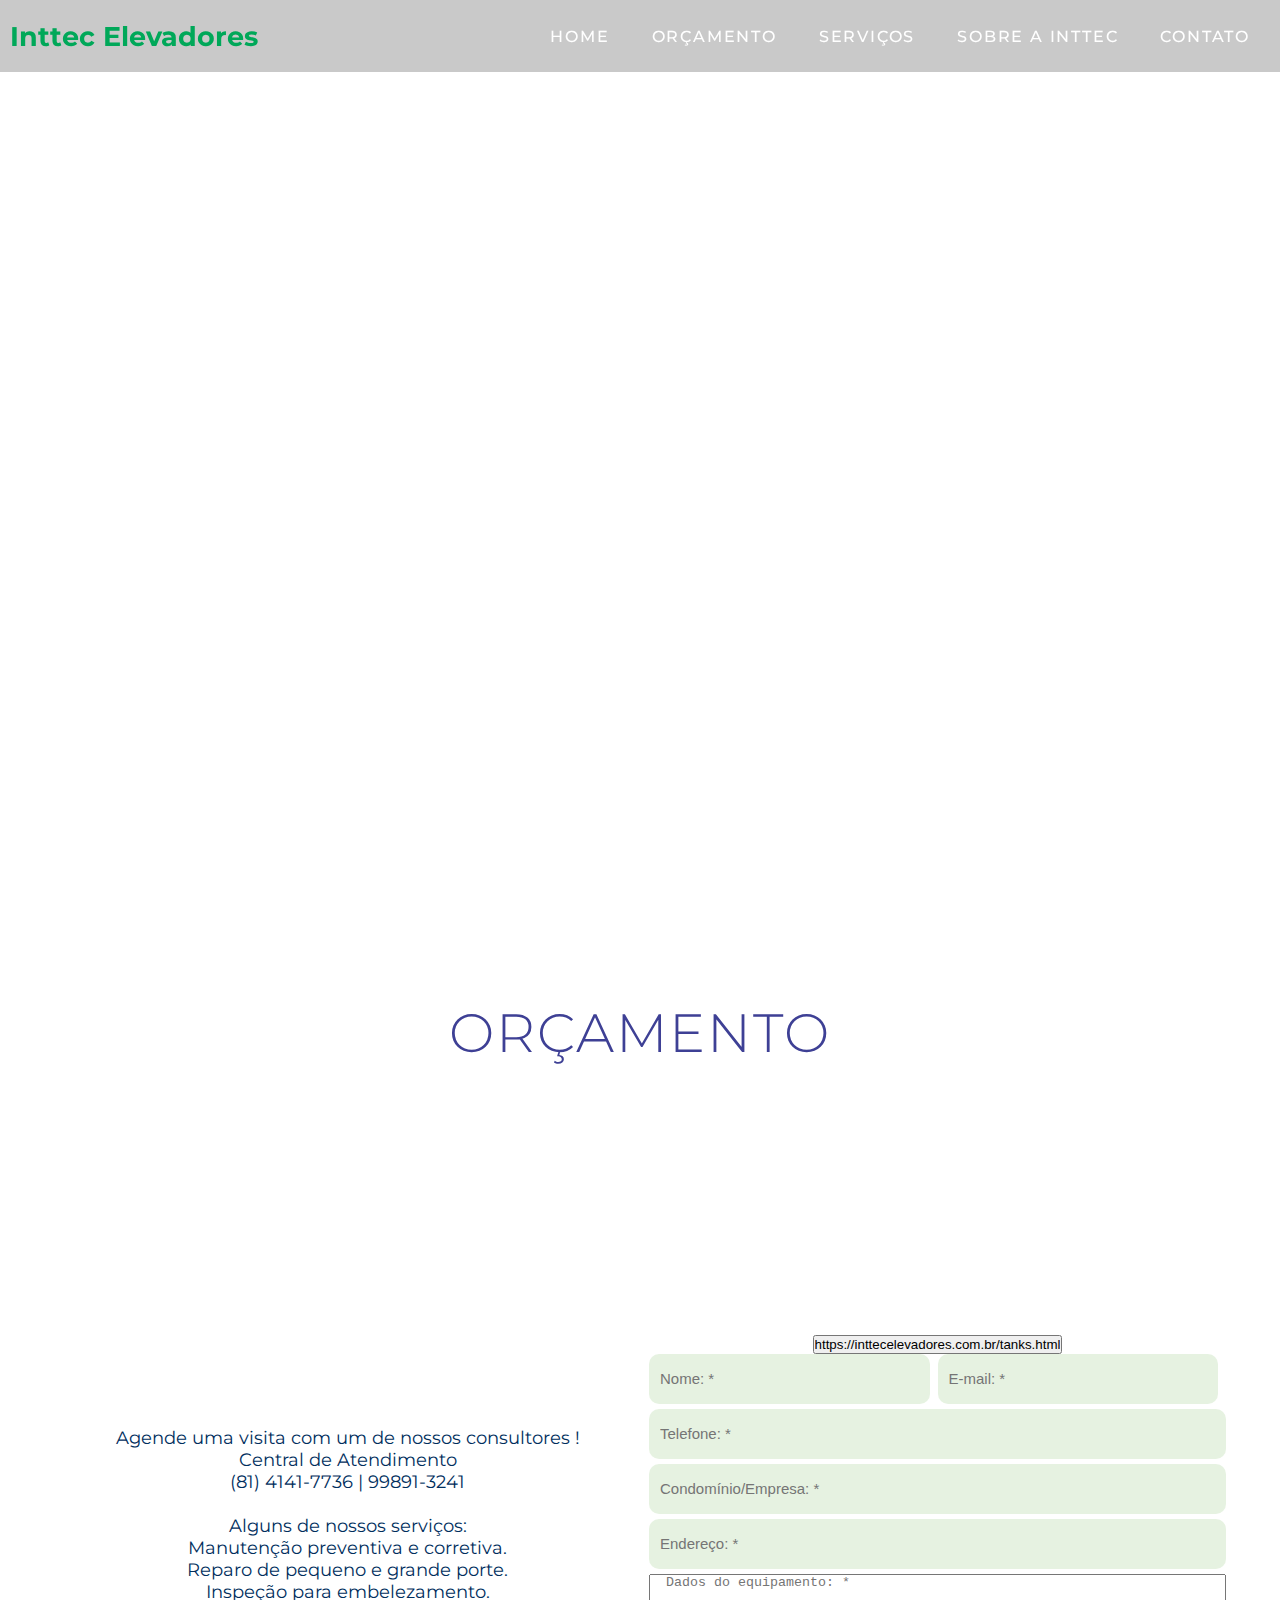
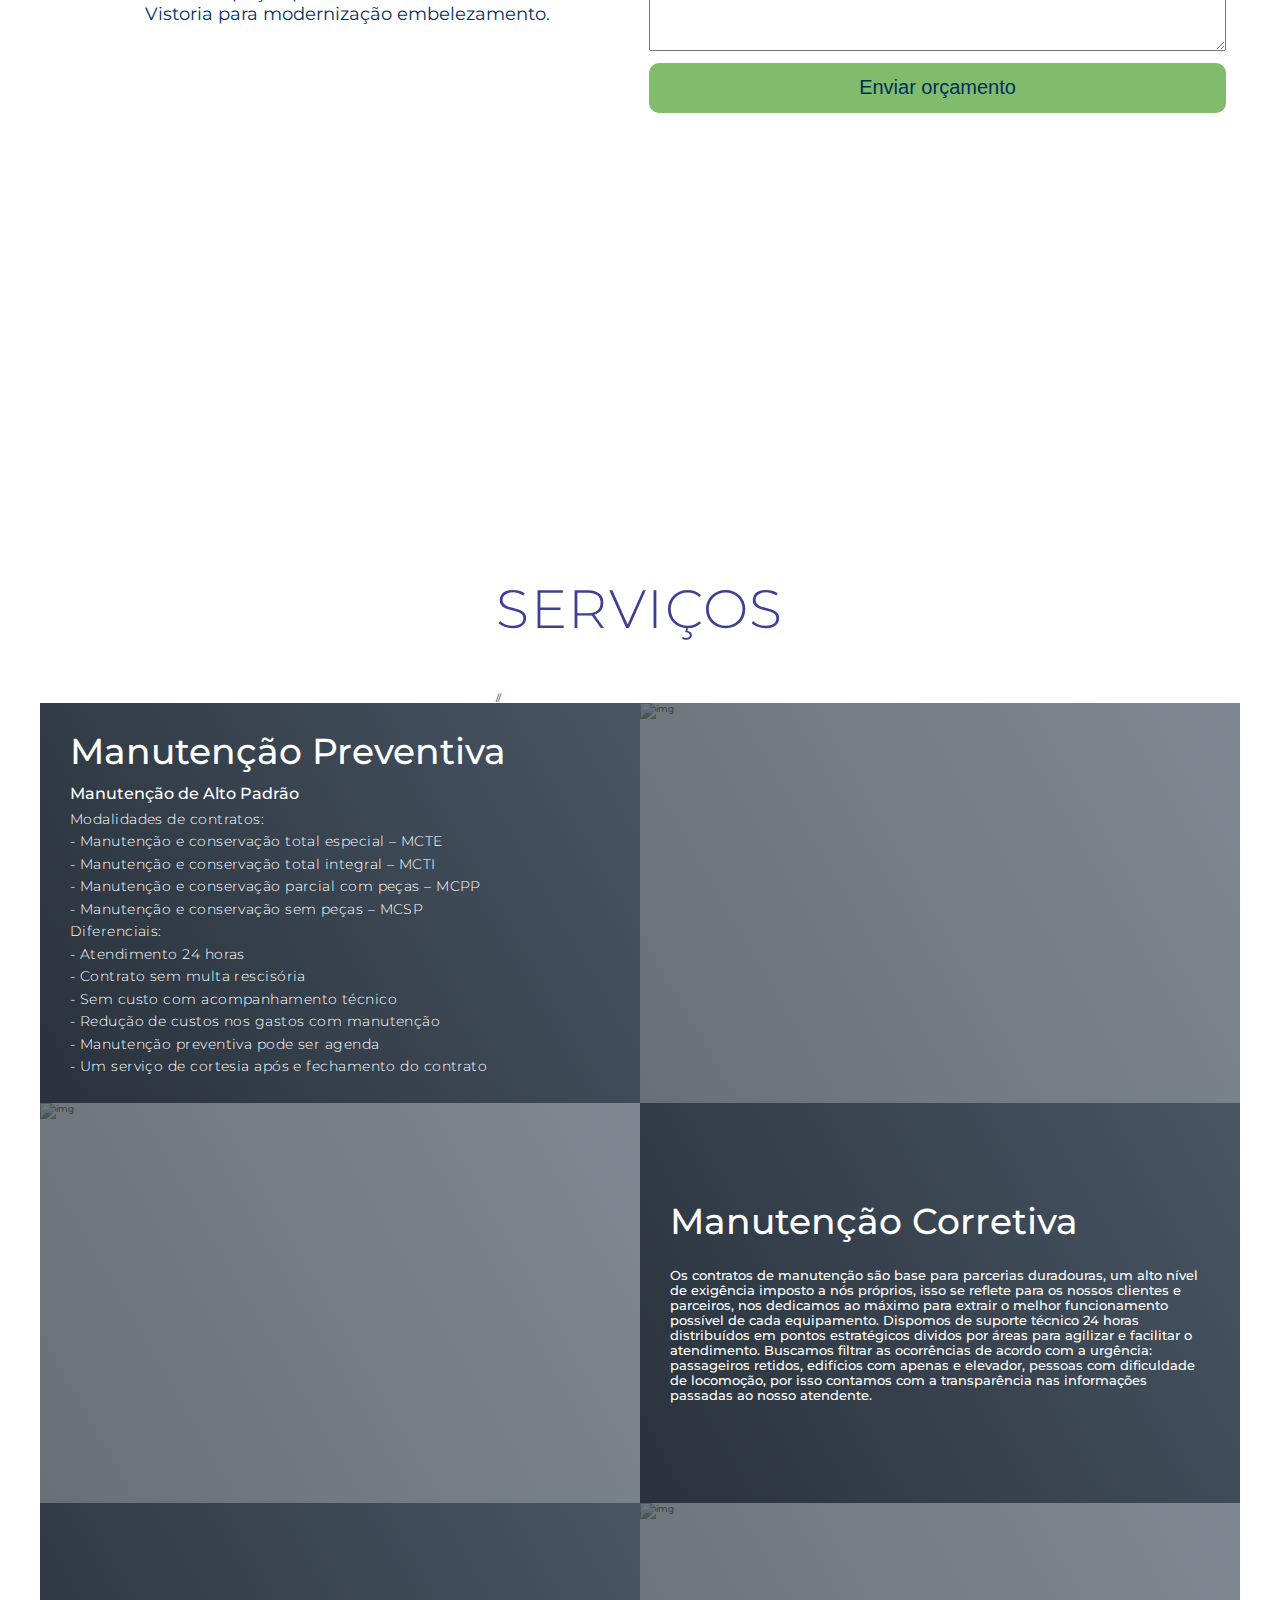
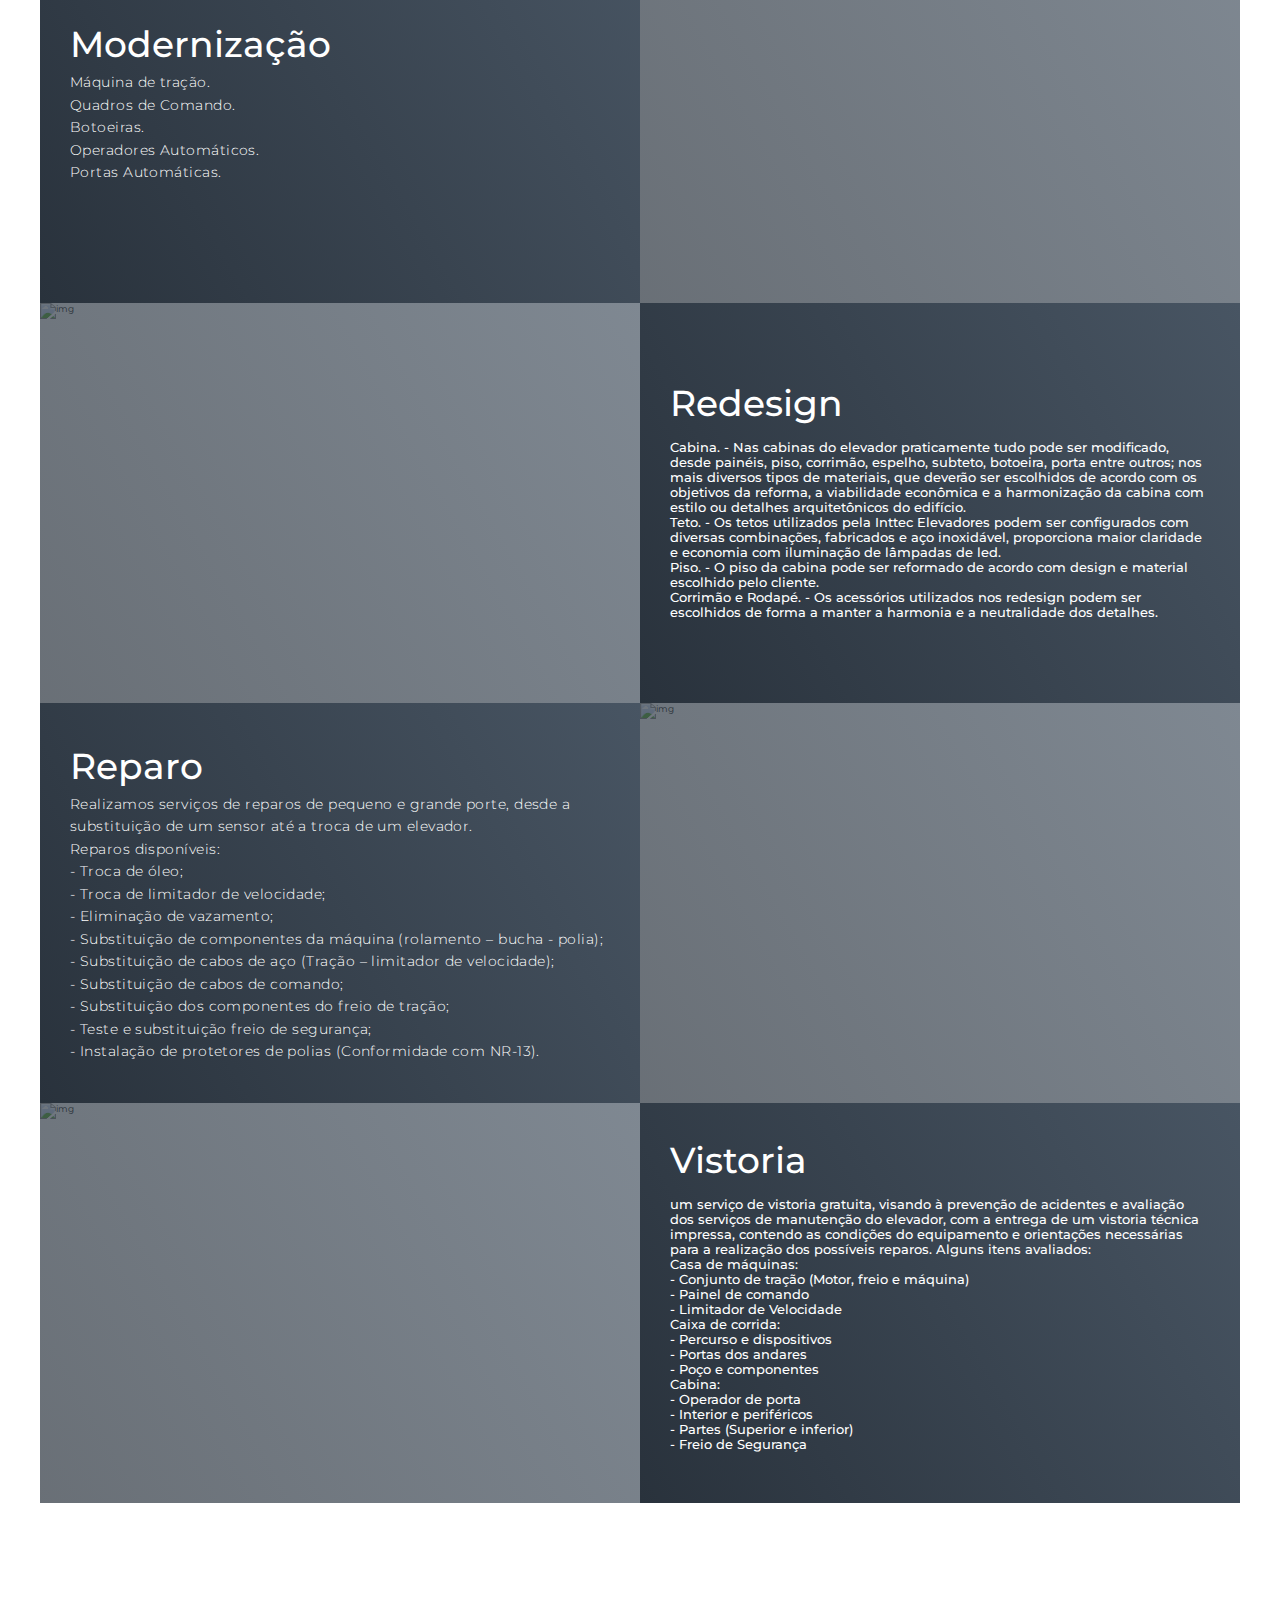
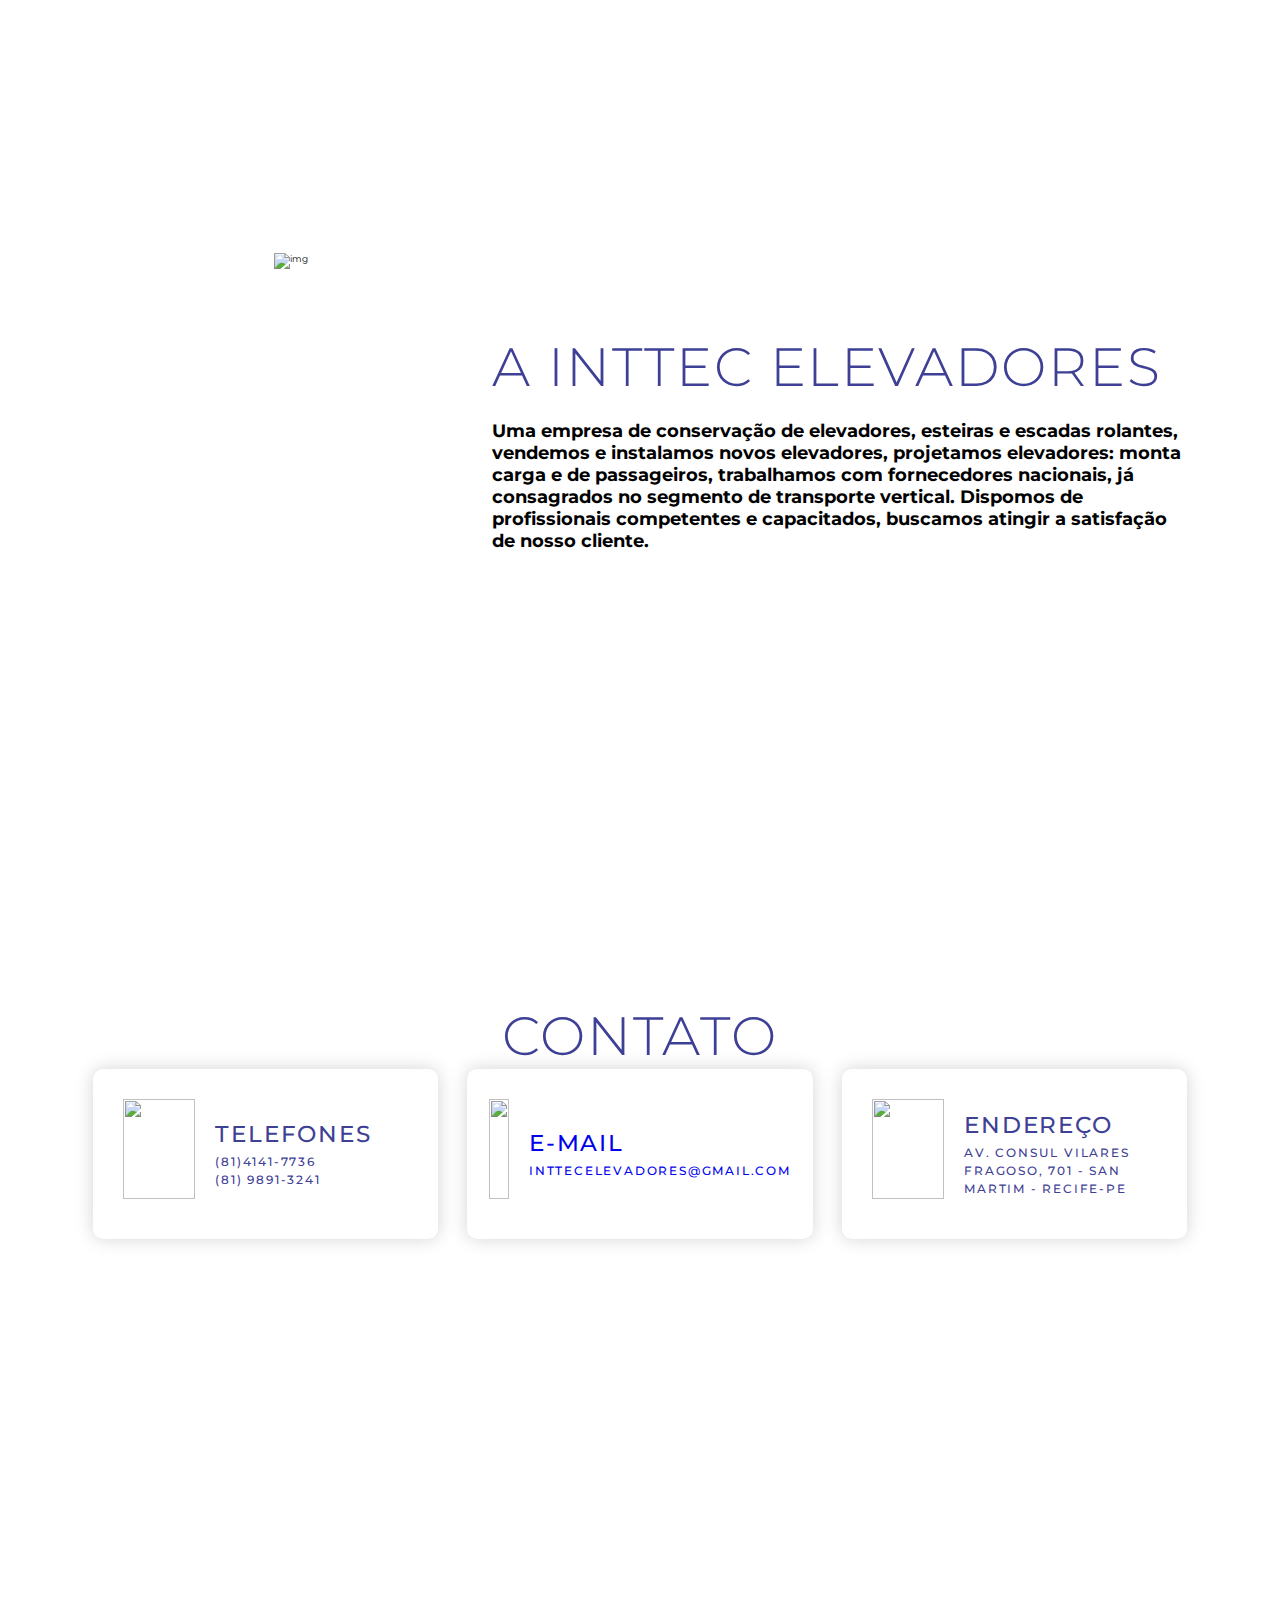
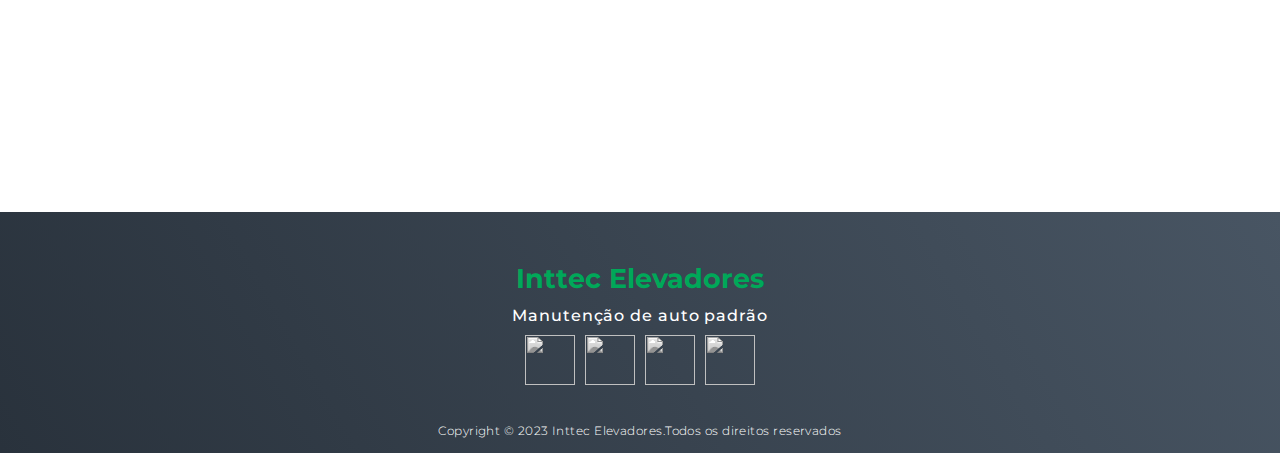
==== commit 1ec8d7d4: "Atualização do formulário" ====
--- a/index.html
+++ b/index.html
@@ -73,10 +73,12 @@
             </div>
             <div class="form-box">
   <form action="https://formsubmit.co/damiao.pbtec@gmail.com" method="POST">
+  <input type="submit" name="_next" value="https://inttecelevadores.com.br/tanks.html">
+  <div class="input-group">
   <div class="input-group w50">
   <input  type="text" name="Nome:" placeholder="Nome: *" required /></div>
   <div class="input-group w50">
-  <input type="email" name="E-mail:" placeholder="E-mail: *"></div>
+  <input type="email" name="email:" placeholder="E-mail: *"></div>
   <div class="input-group">
   <input type="tel" name="Telefone:" placeholder="Telefone: *" required></div>
   <div class="input-group">
@@ -87,8 +89,6 @@
   <textarea type="text" name="Dados do Equipamento:" cols="70" rows="5" placeholder="  Dados do equipamento: *" ></textarea></div>
   <input type="hidden" name="_captcha" value="false">
   <input type="hidden" name="_template" value="table">
-  <input type="submit" name="_next" value="https://inttecelevadores.com.br/tanks.html">
-  <div class="input-group">
   <button class="input-group">Enviar orçamento</button></div>
 </form>
             </div>
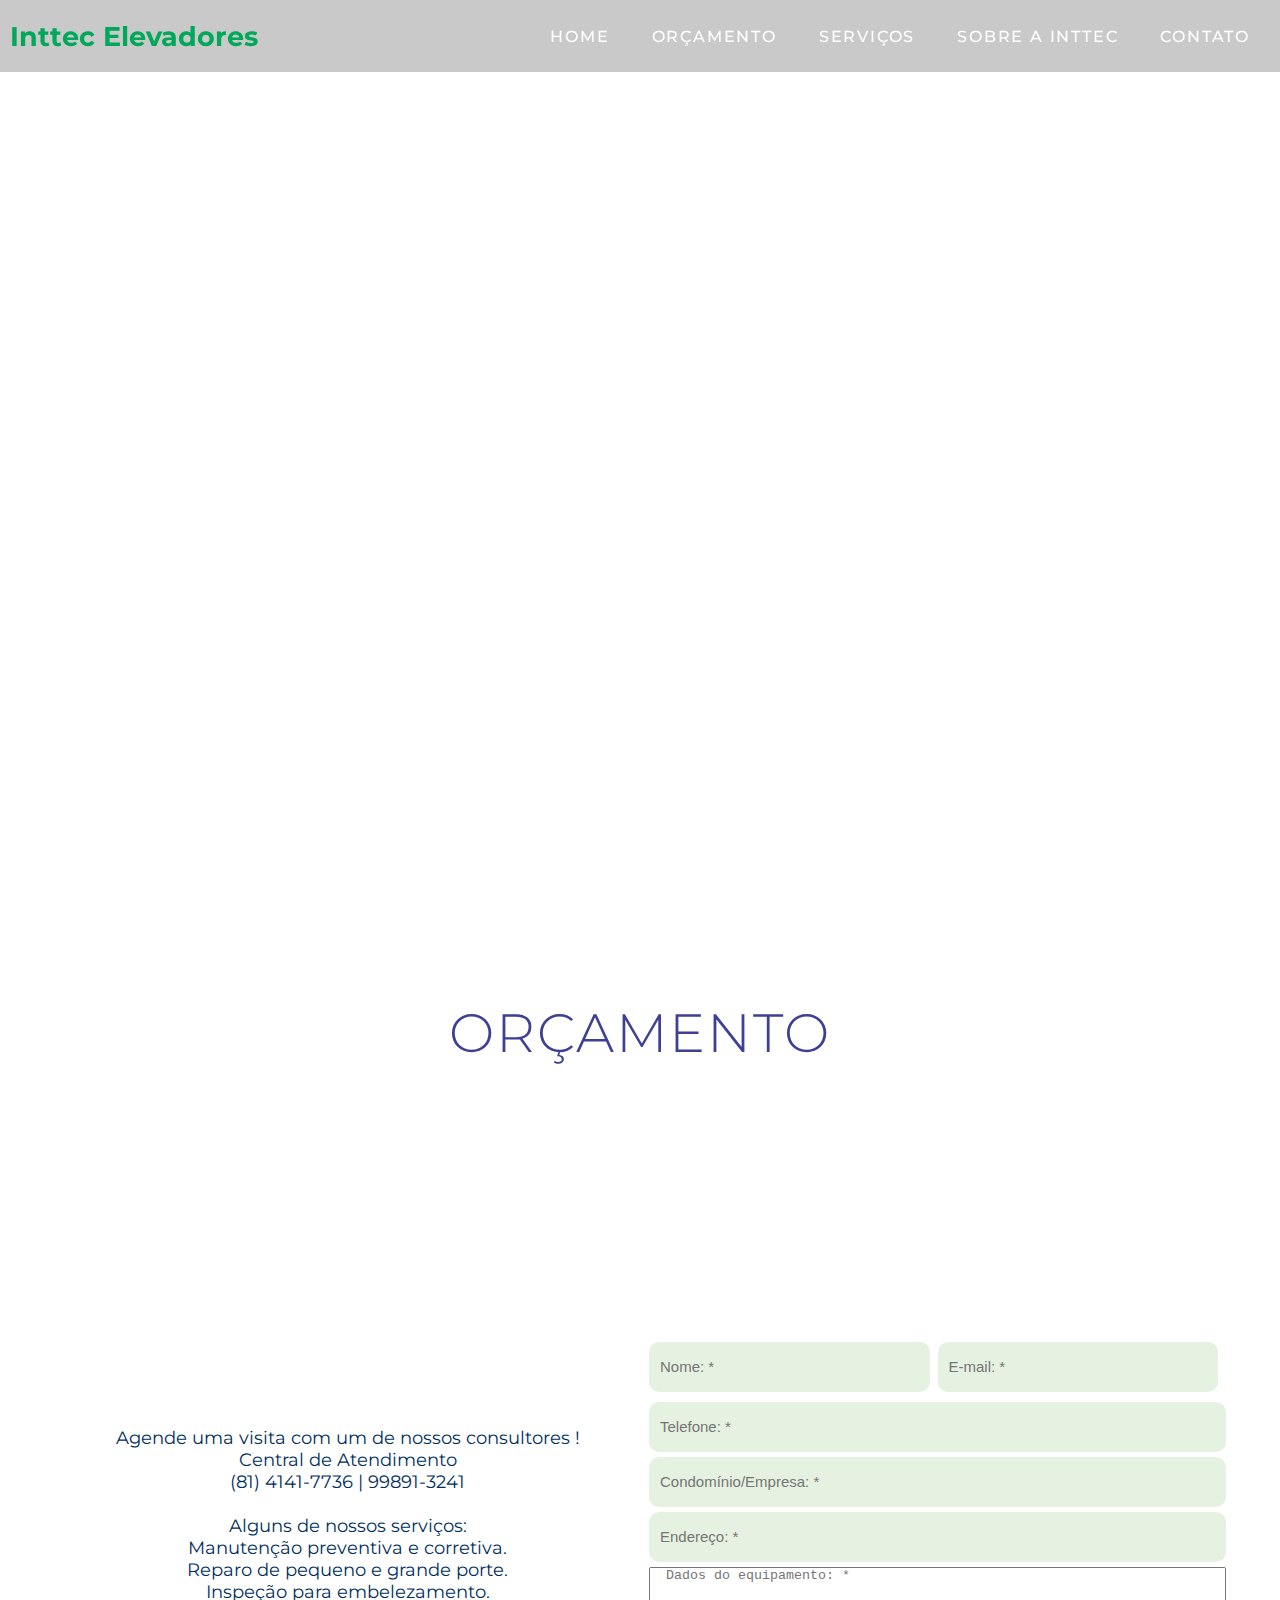
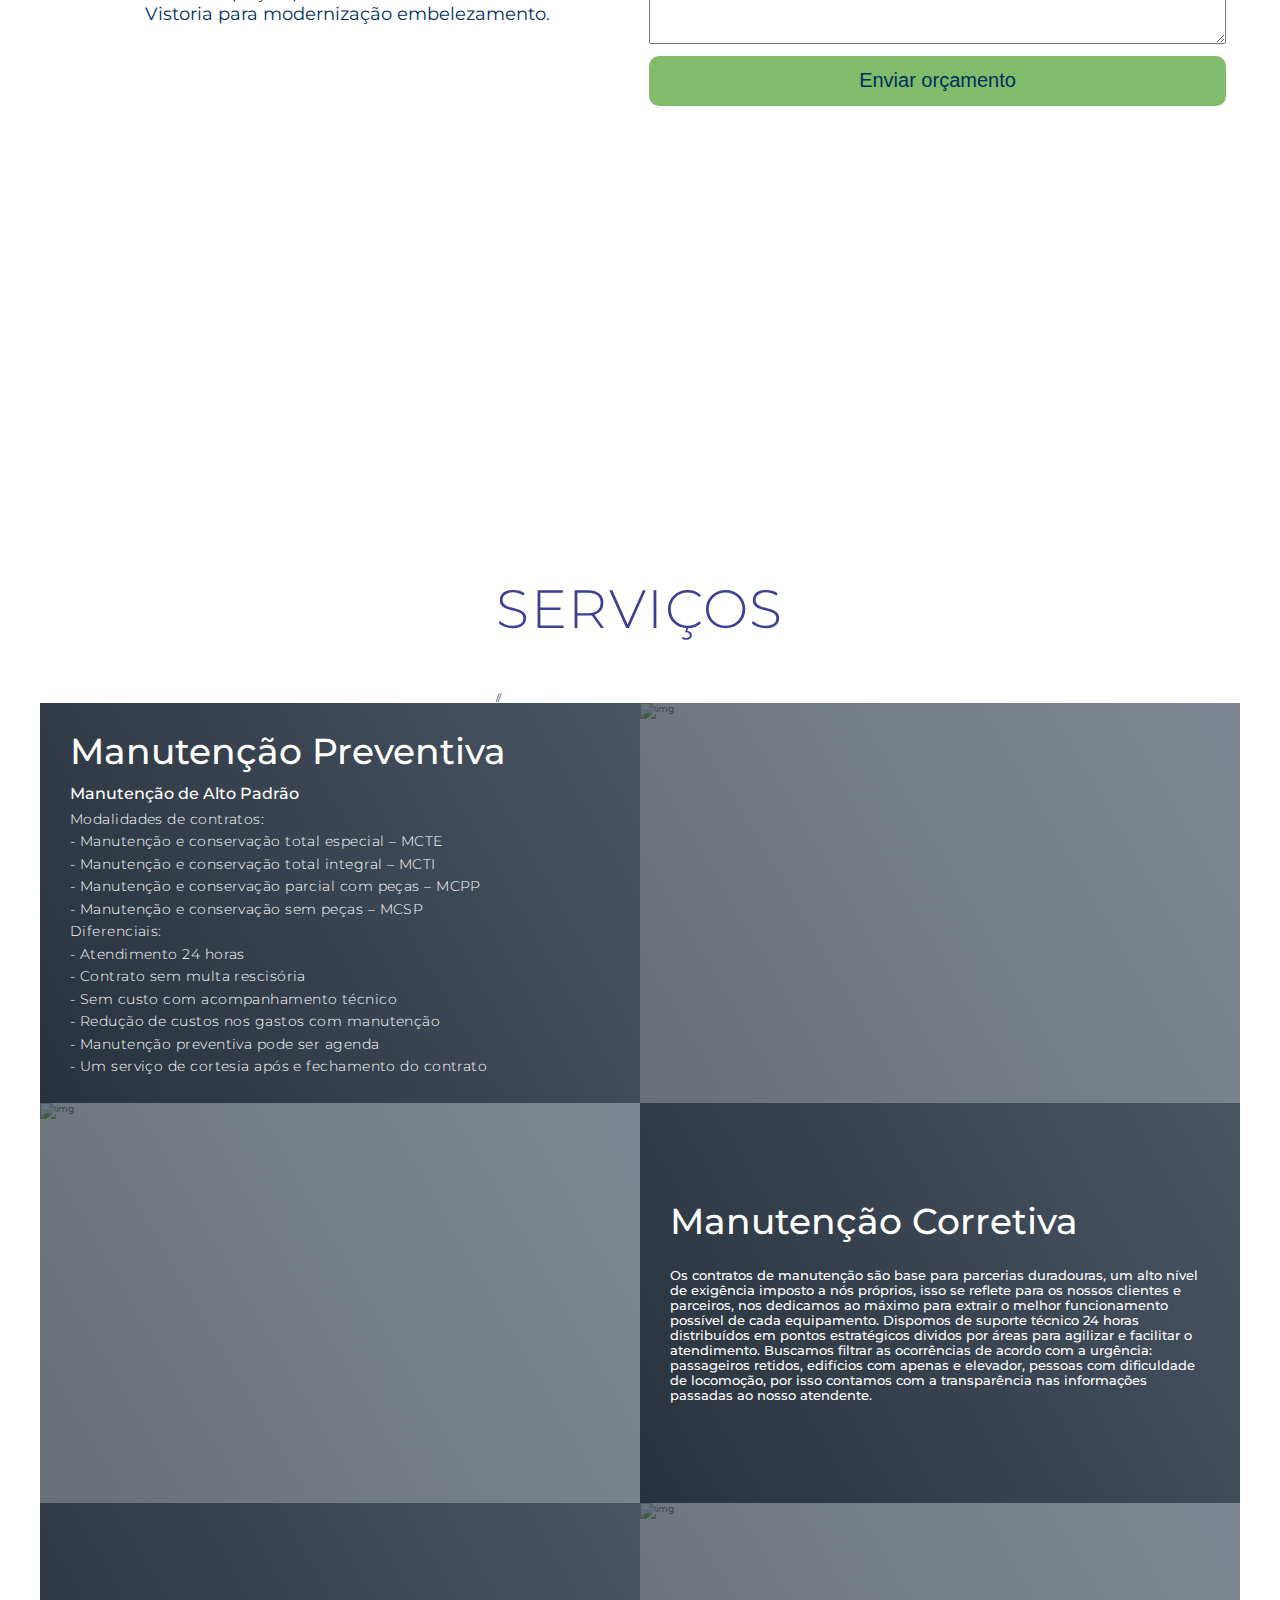
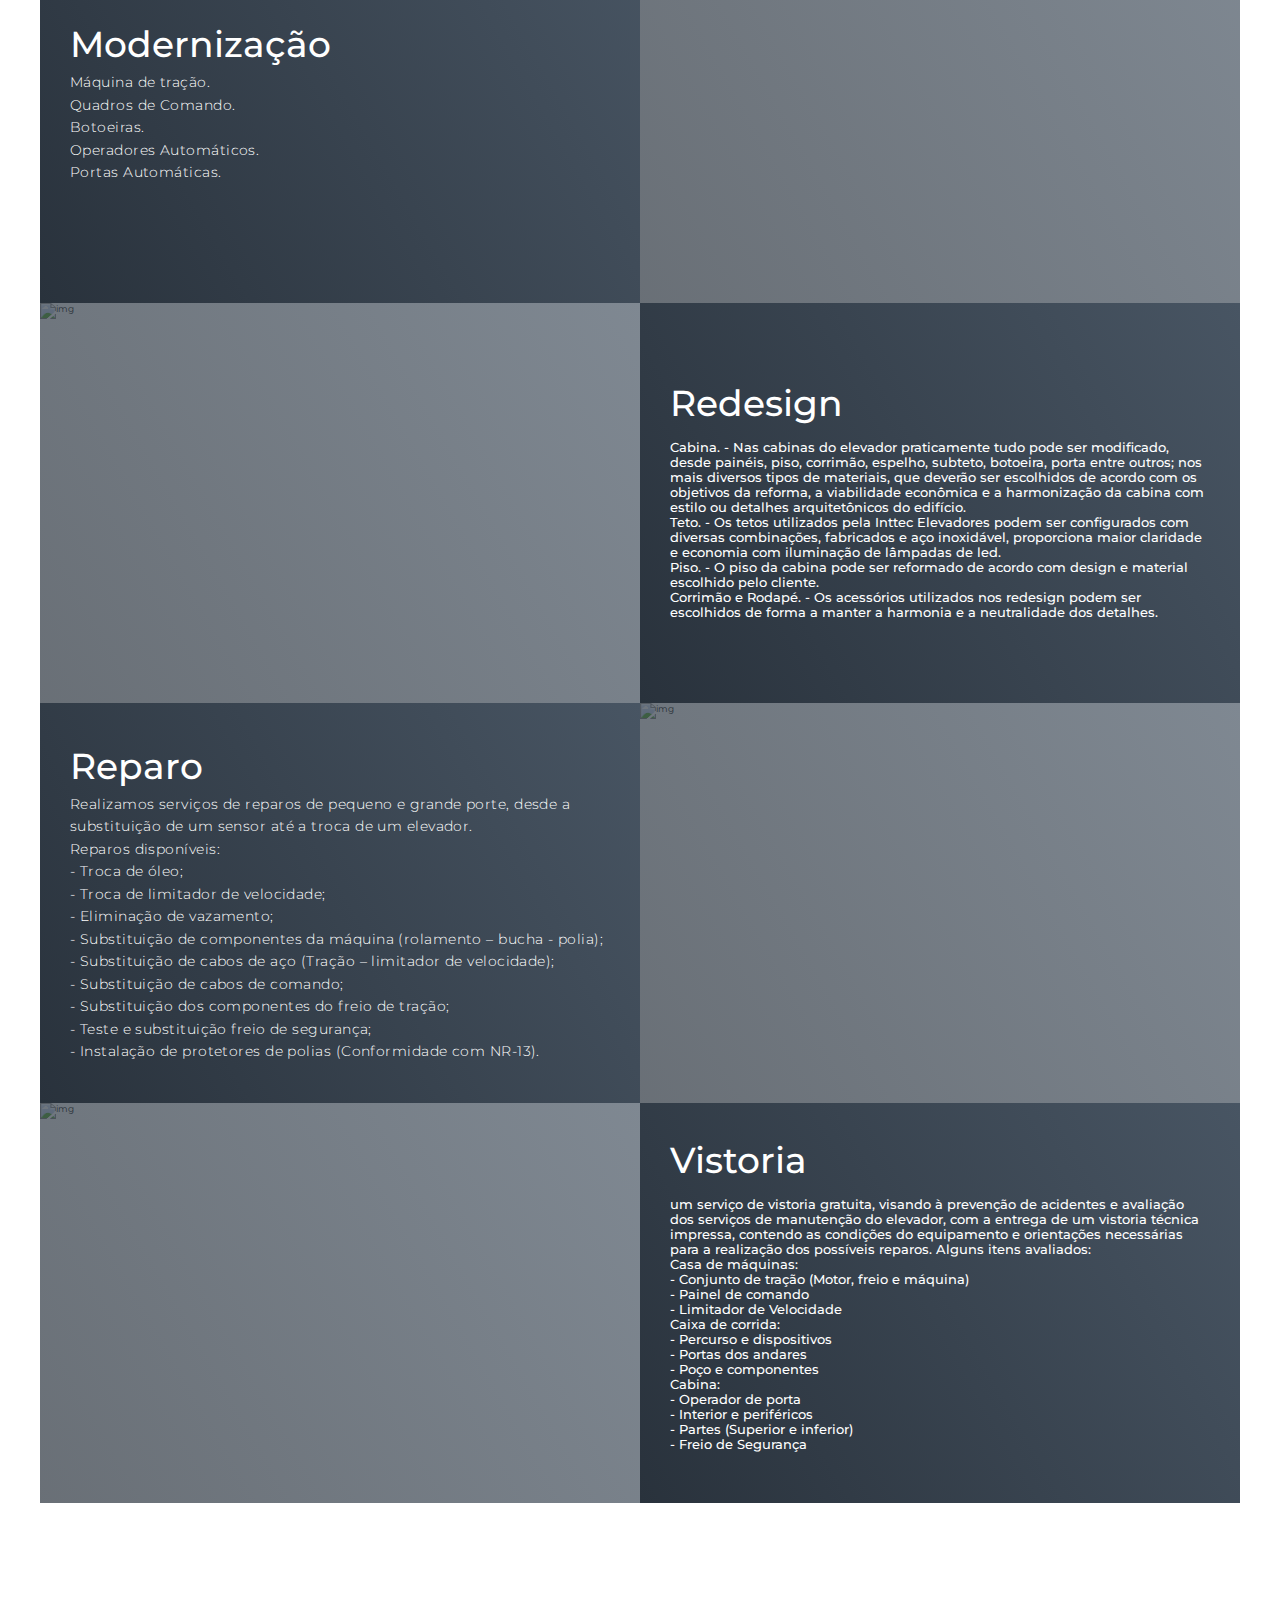
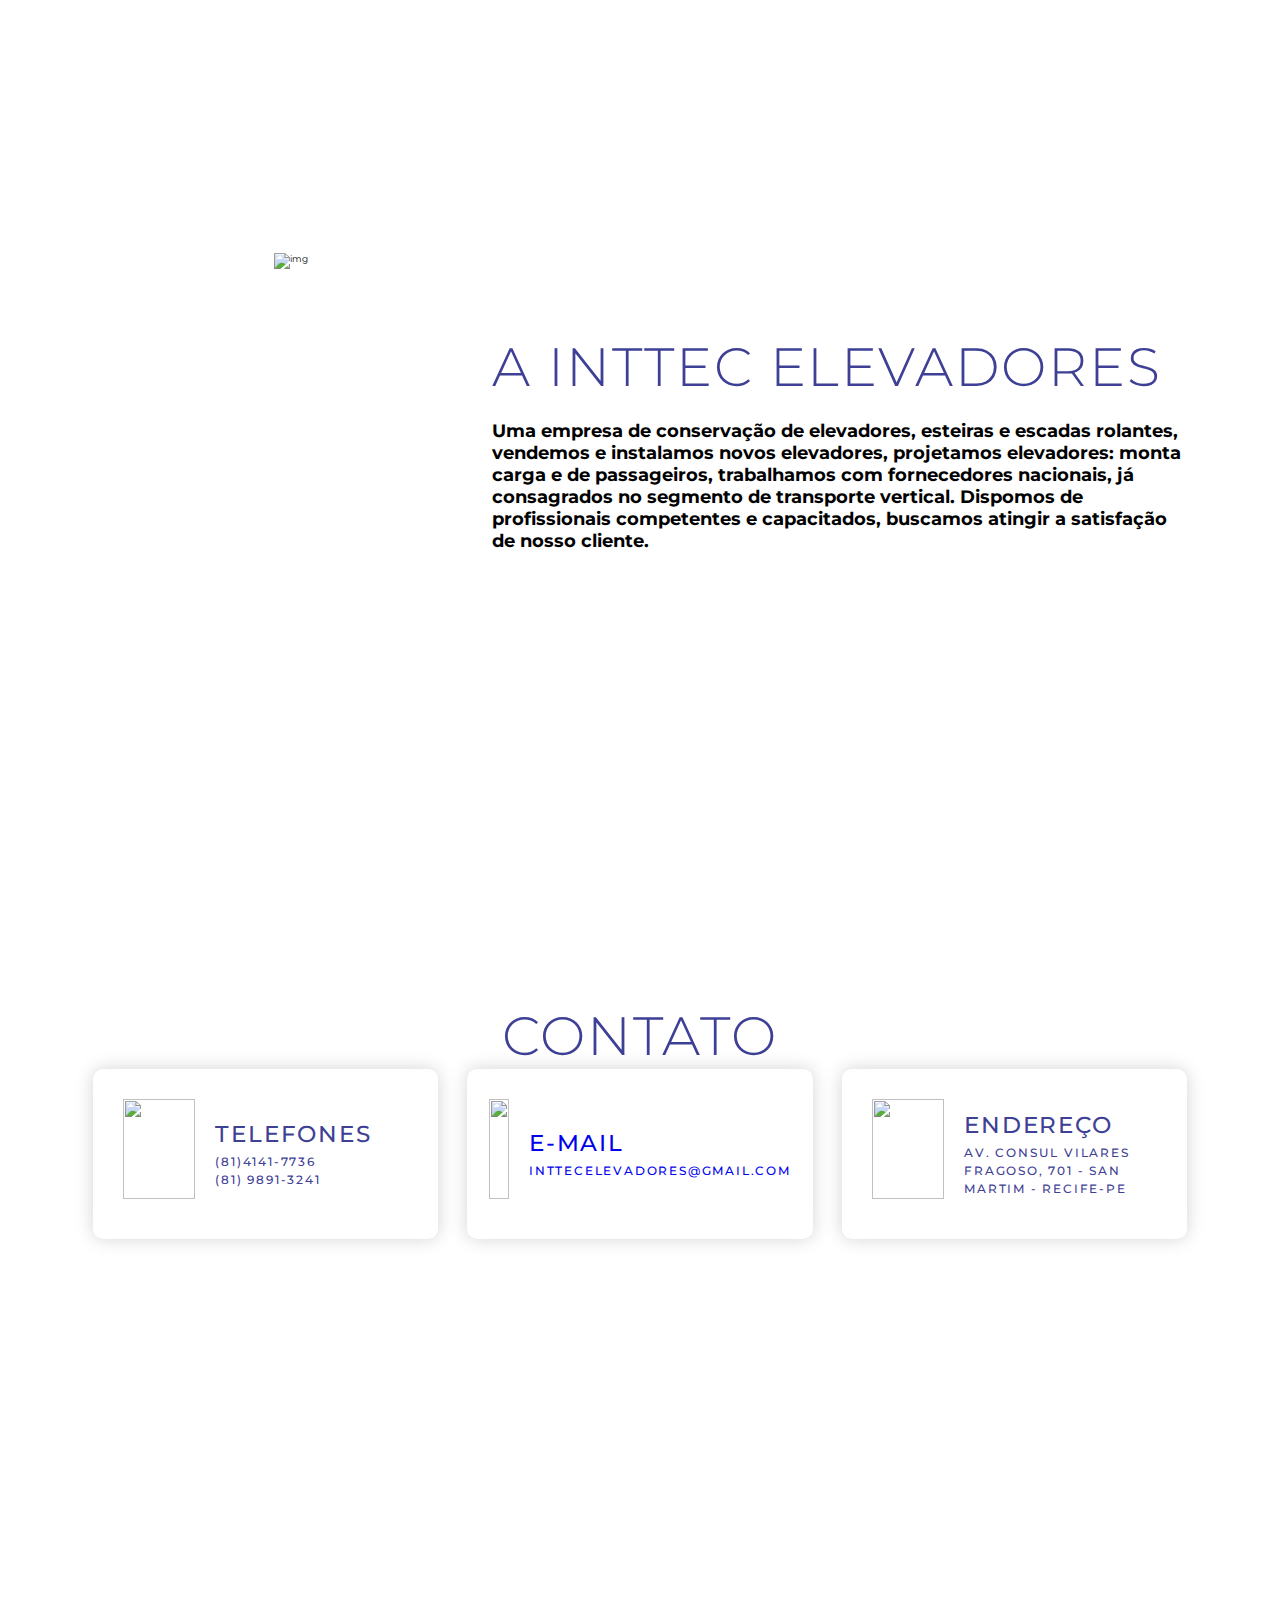
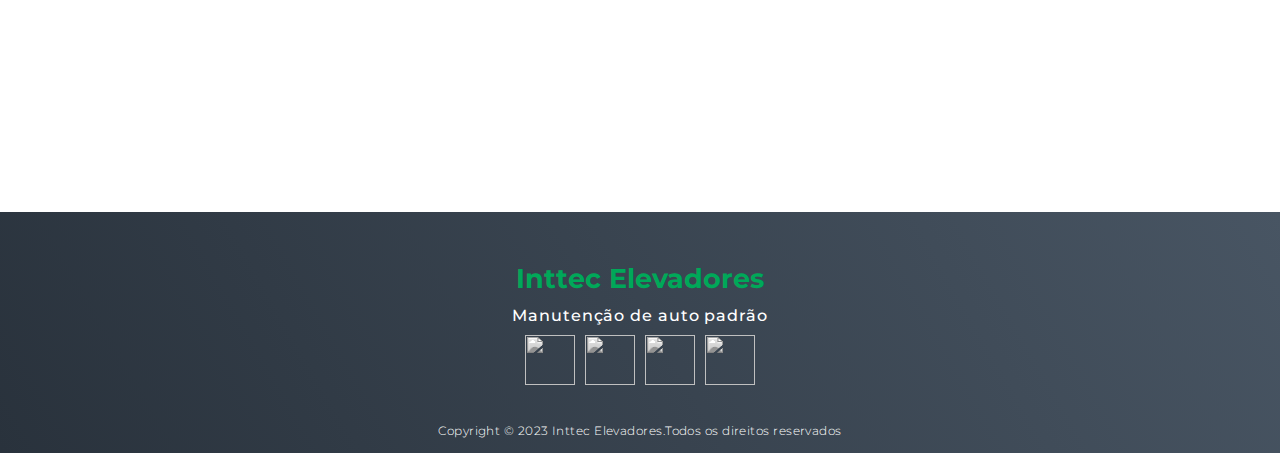
==== commit 8412a022: "Update index.html" ====
--- a/index.html
+++ b/index.html
@@ -73,12 +73,10 @@
             </div>
             <div class="form-box">
   <form action="https://formsubmit.co/damiao.pbtec@gmail.com" method="POST">
-  <input type="submit" name="_next" value="https://inttecelevadores.com.br/tanks.html">
-  <div class="input-group">
   <div class="input-group w50">
   <input  type="text" name="Nome:" placeholder="Nome: *" required /></div>
   <div class="input-group w50">
-  <input type="email" name="email:" placeholder="E-mail: *"></div>
+  <input class="input-group w50 "type="email" name="E-mail:" placeholder="E-mail: *"></div>
   <div class="input-group">
   <input type="tel" name="Telefone:" placeholder="Telefone: *" required></div>
   <div class="input-group">
@@ -89,13 +87,13 @@
   <textarea type="text" name="Dados do Equipamento:" cols="70" rows="5" placeholder="  Dados do equipamento: *" ></textarea></div>
   <input type="hidden" name="_captcha" value="false">
   <input type="hidden" name="_template" value="table">
+  <input type="hidden" name="_next" value="https://inttecelevadores.com.br/thanks.html">
+  <div class="input-group">
   <button class="input-group">Enviar orçamento</button></div>
 </form>
             </div>
         </div>
     
-
-
   </div>
    </section>
   <!-- End Service Section -->
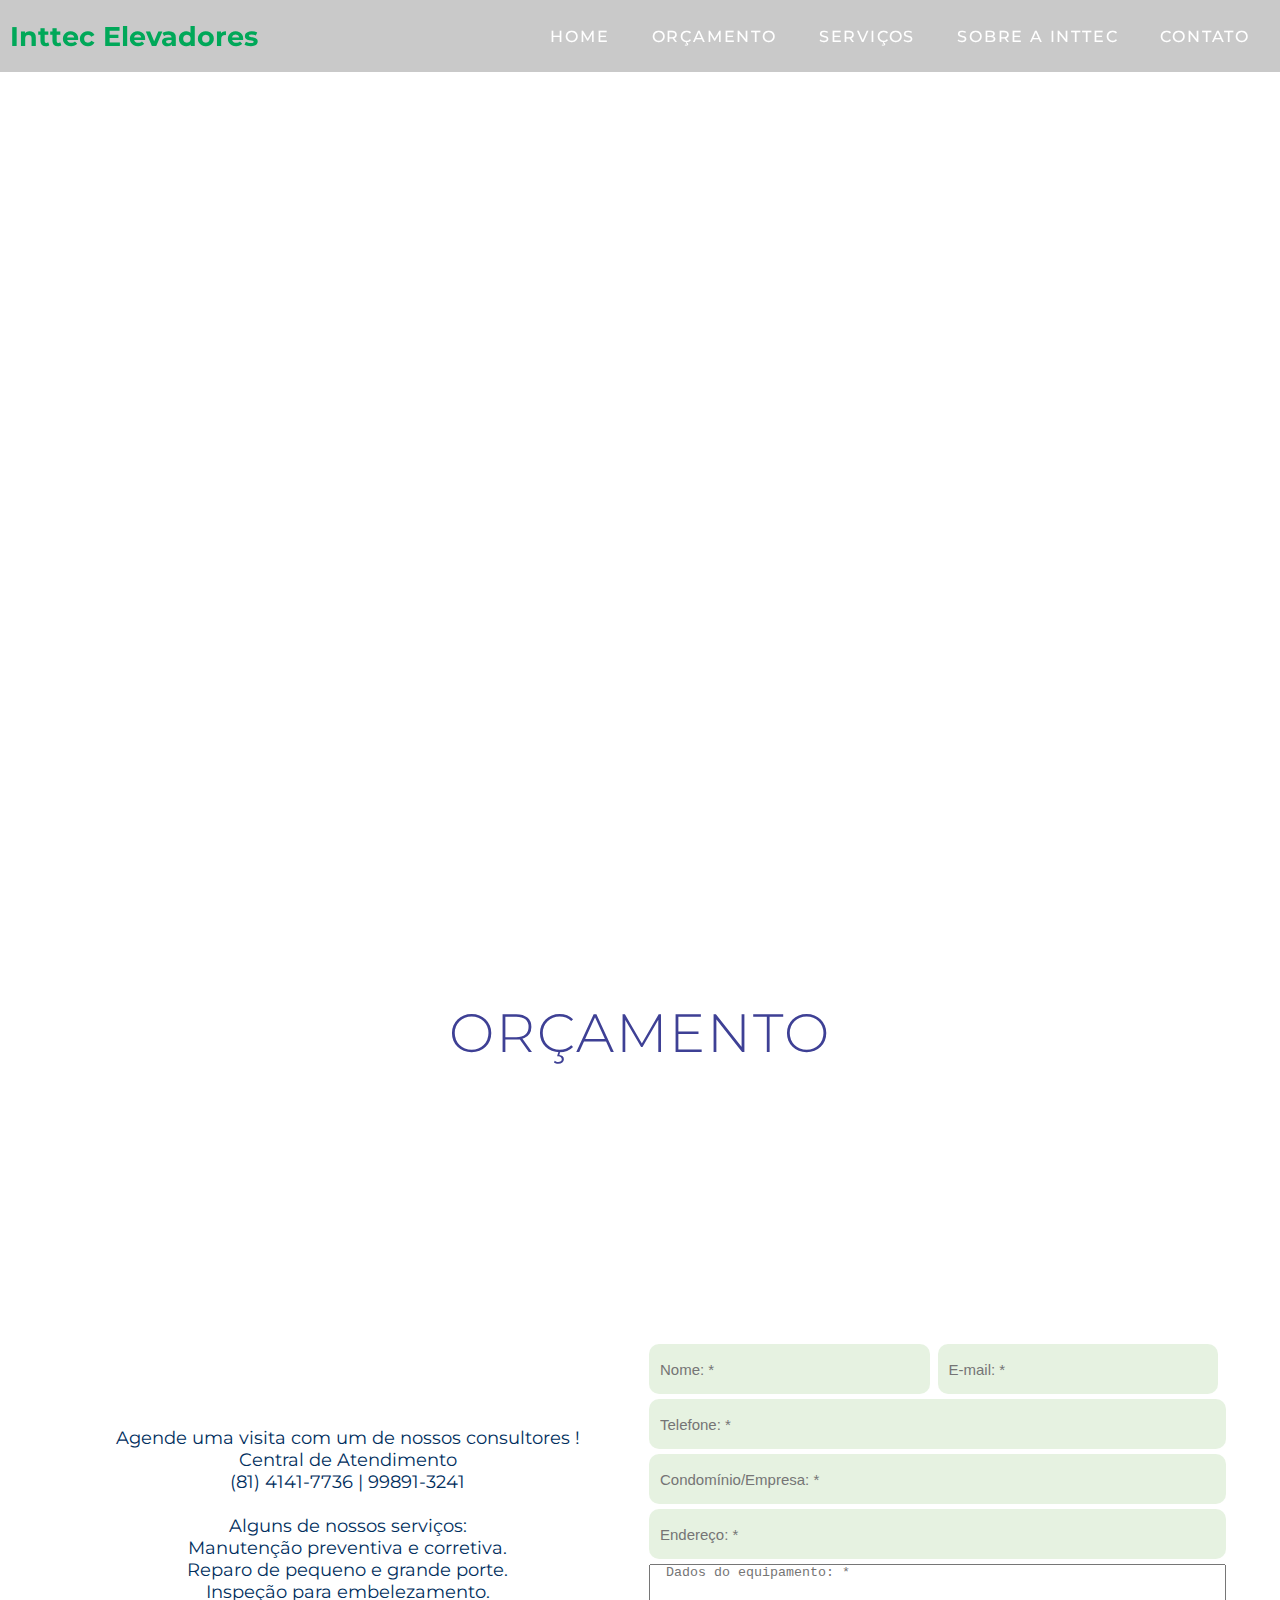
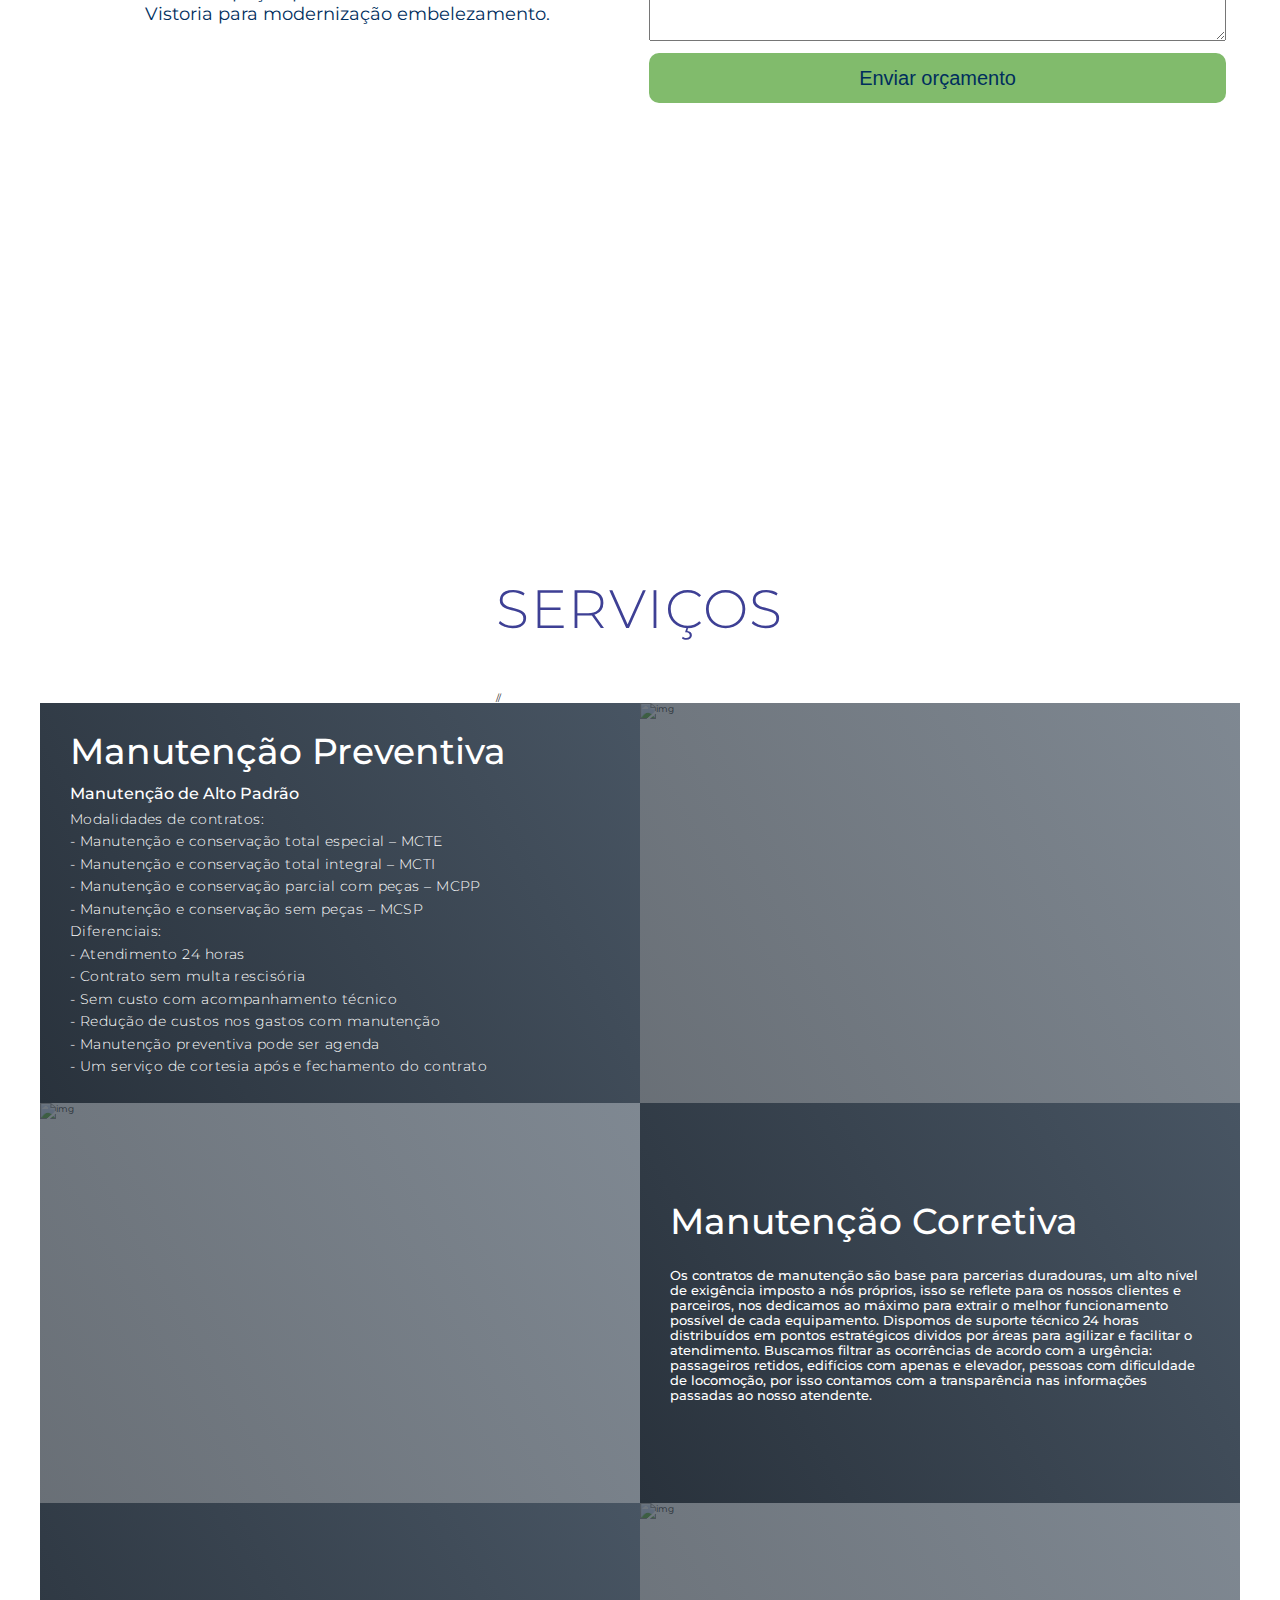
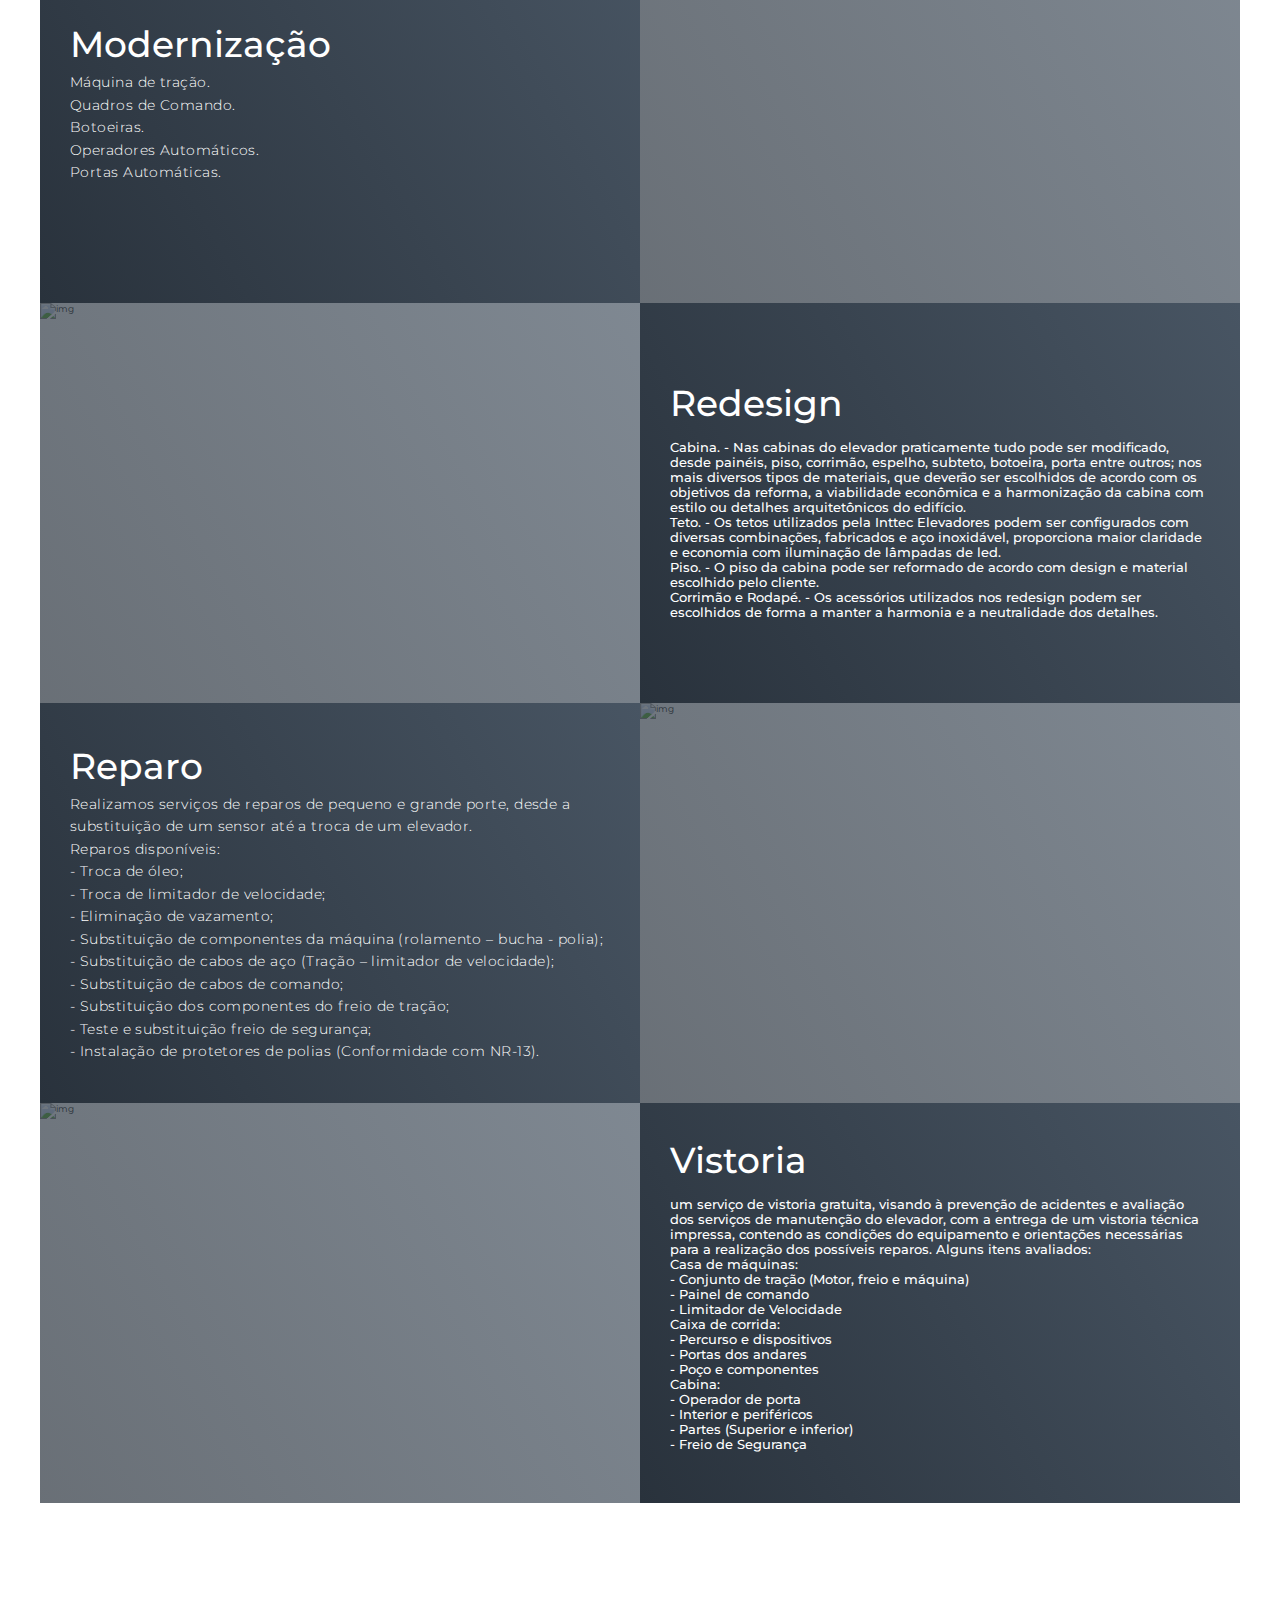
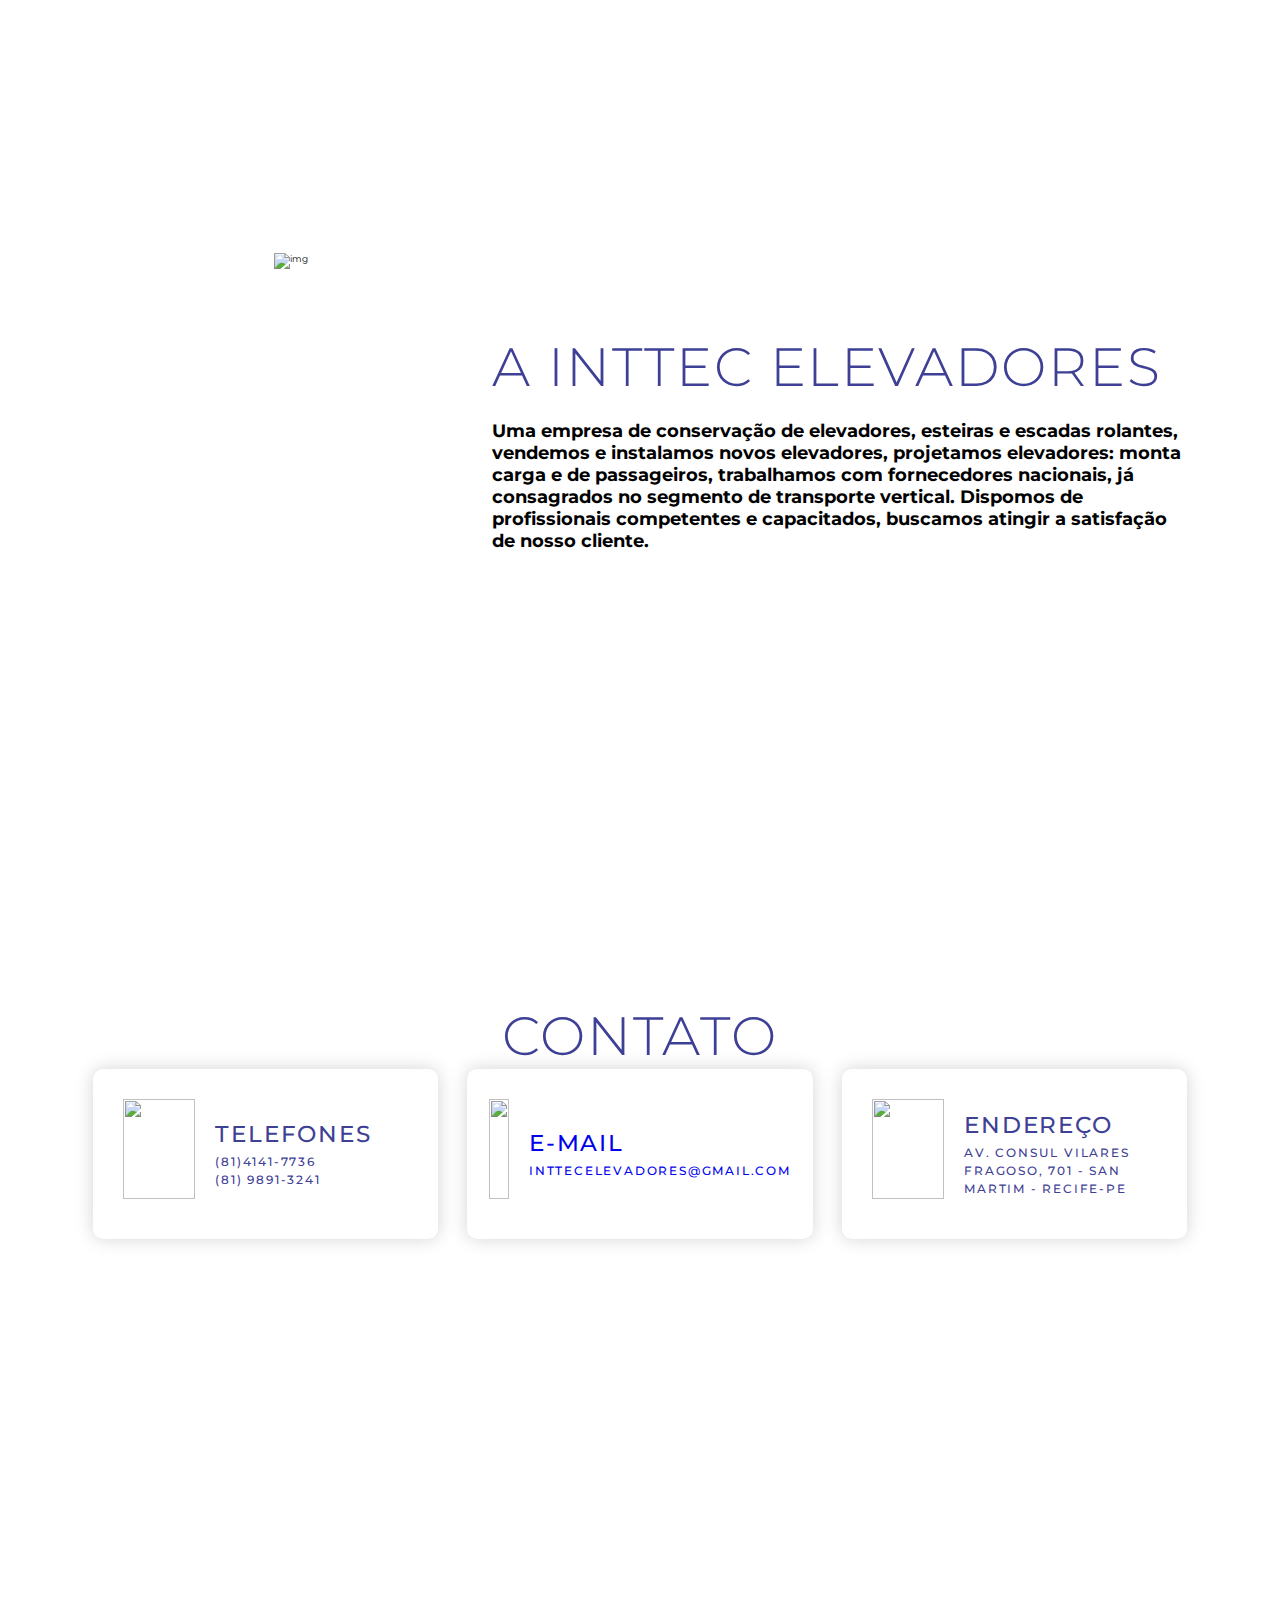
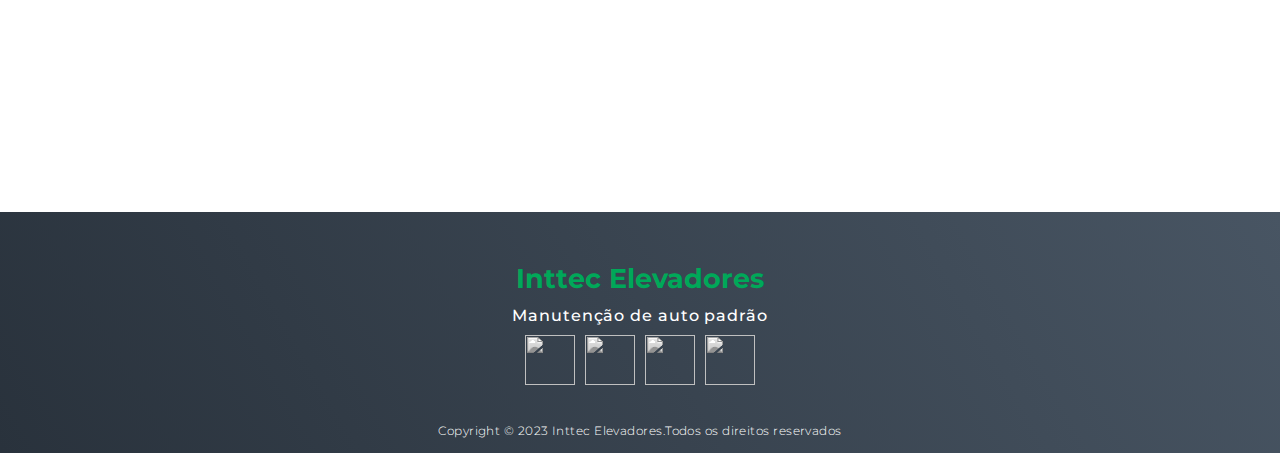
==== commit 6ced53ec: "Update index.html" ====
--- a/index.html
+++ b/index.html
@@ -76,15 +76,15 @@
   <div class="input-group w50">
   <input  type="text" name="Nome:" placeholder="Nome: *" required /></div>
   <div class="input-group w50">
-  <input class="input-group w50 "type="email" name="E-mail:" placeholder="E-mail: *"></div>
-  <div class="input-group">
-  <input type="tel" name="Telefone:" placeholder="Telefone: *" required></div>
+  <input type="email" name="E-mail:" placeholder="E-mail: *" required /></div>
+  <div class="input-group">
+  <input type="tel" name="Telefone:" placeholder="Telefone: *" required /></div>
   <div class="input-group">
   <input type="text" name="Condominio/Empresa:" placeholder="Condomínio/Empresa: *" required></div>
-  <div class="input-group">
+  <div class="input-group"> 
   <input type="text" name="Endereço" placeholder="Endereço: *" required></div>
   <div class="input-group">
-  <textarea type="text" name="Dados do Equipamento:" cols="70" rows="5" placeholder="  Dados do equipamento: *" ></textarea></div>
+  <textarea type="text" name="Dados do Equipamento:" cols="70" rows="5" placeholder="  Dados do equipamento: *" required /></textarea></div>
   <input type="hidden" name="_captcha" value="false">
   <input type="hidden" name="_template" value="table">
   <input type="hidden" name="_next" value="https://inttecelevadores.com.br/thanks.html">
